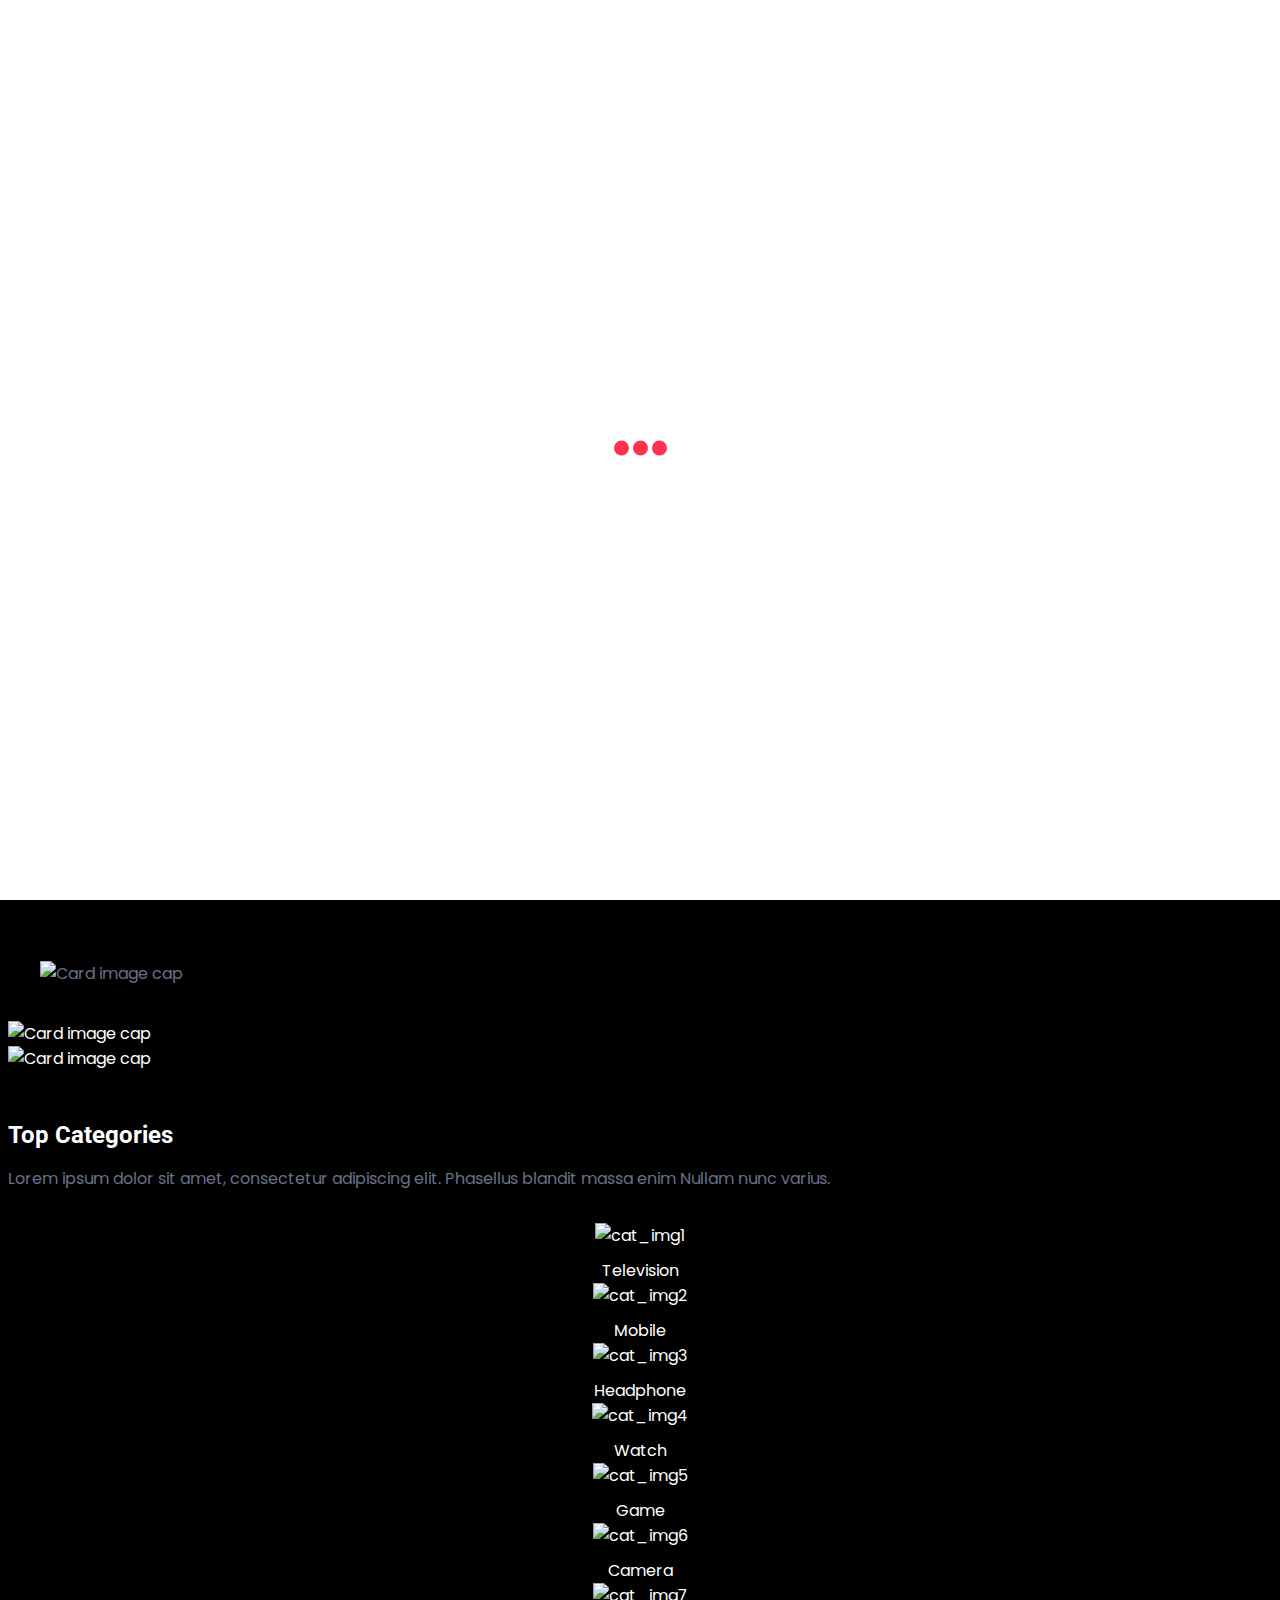
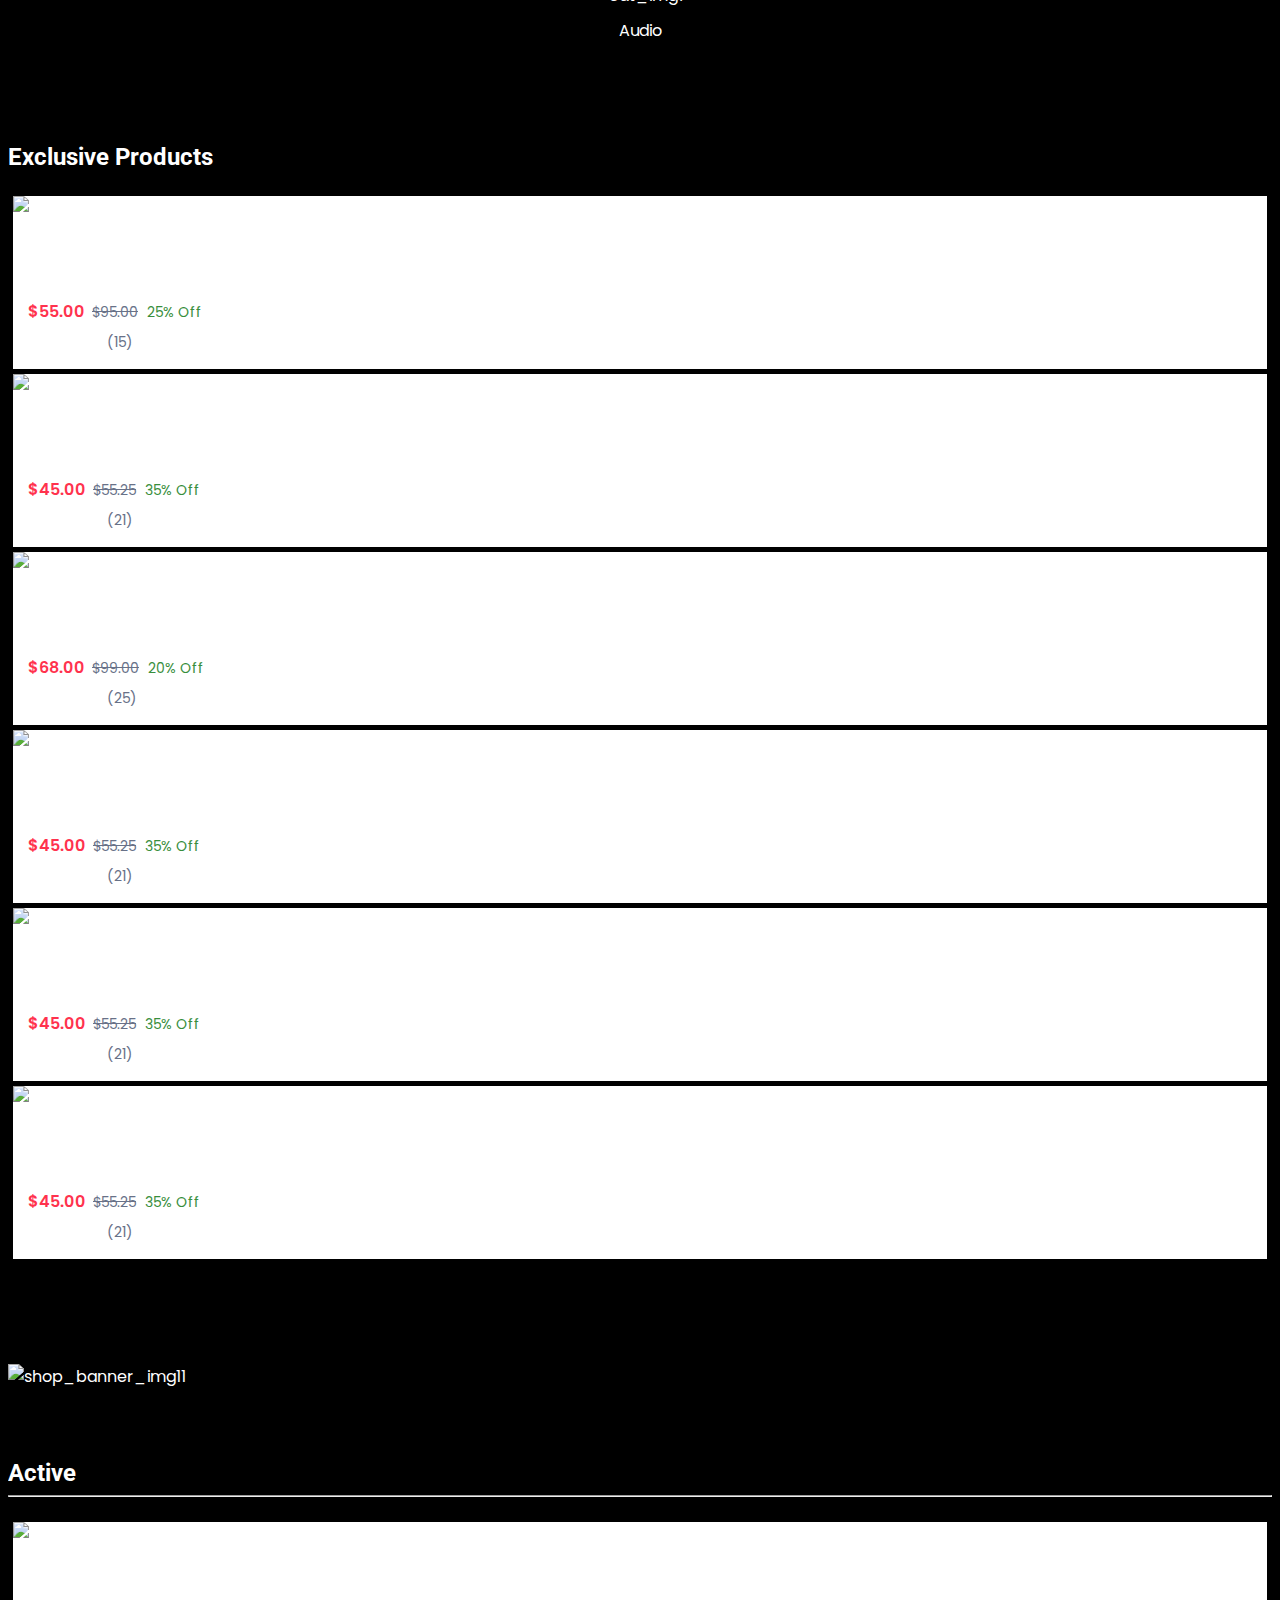
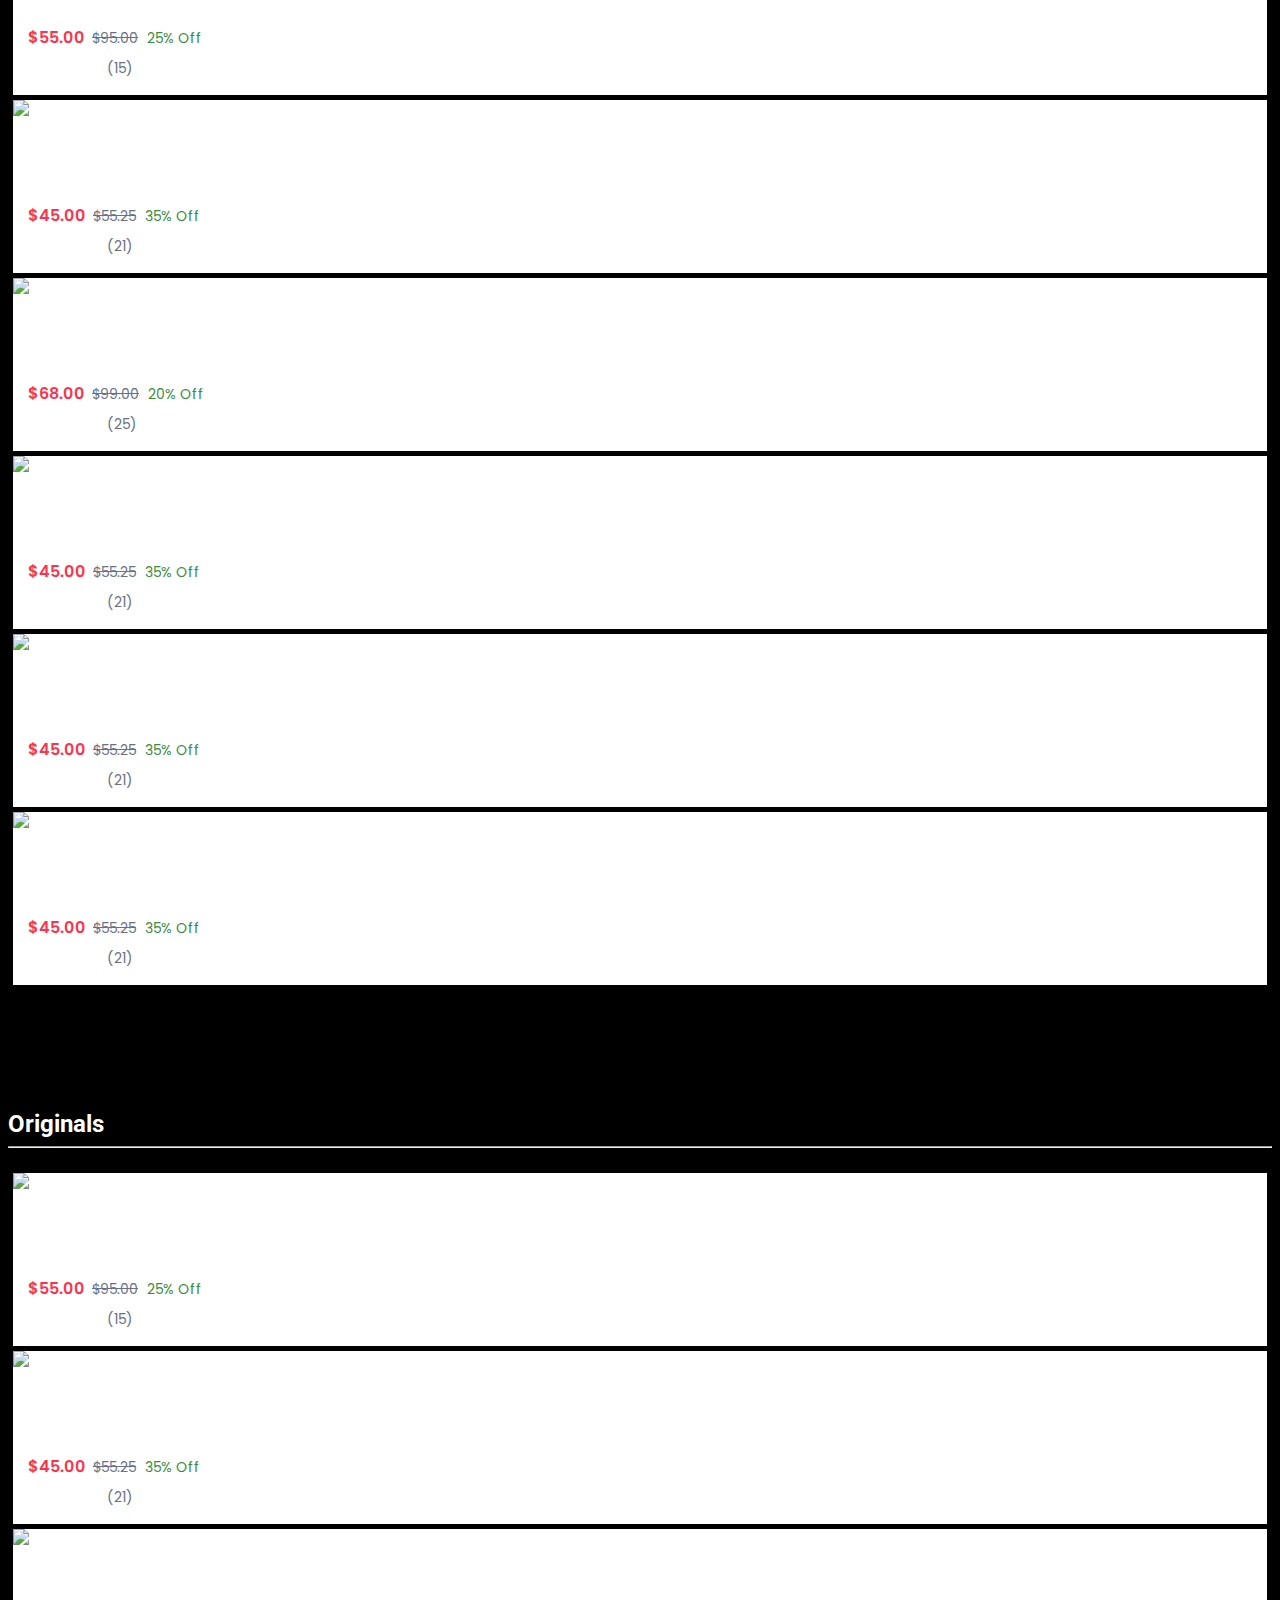
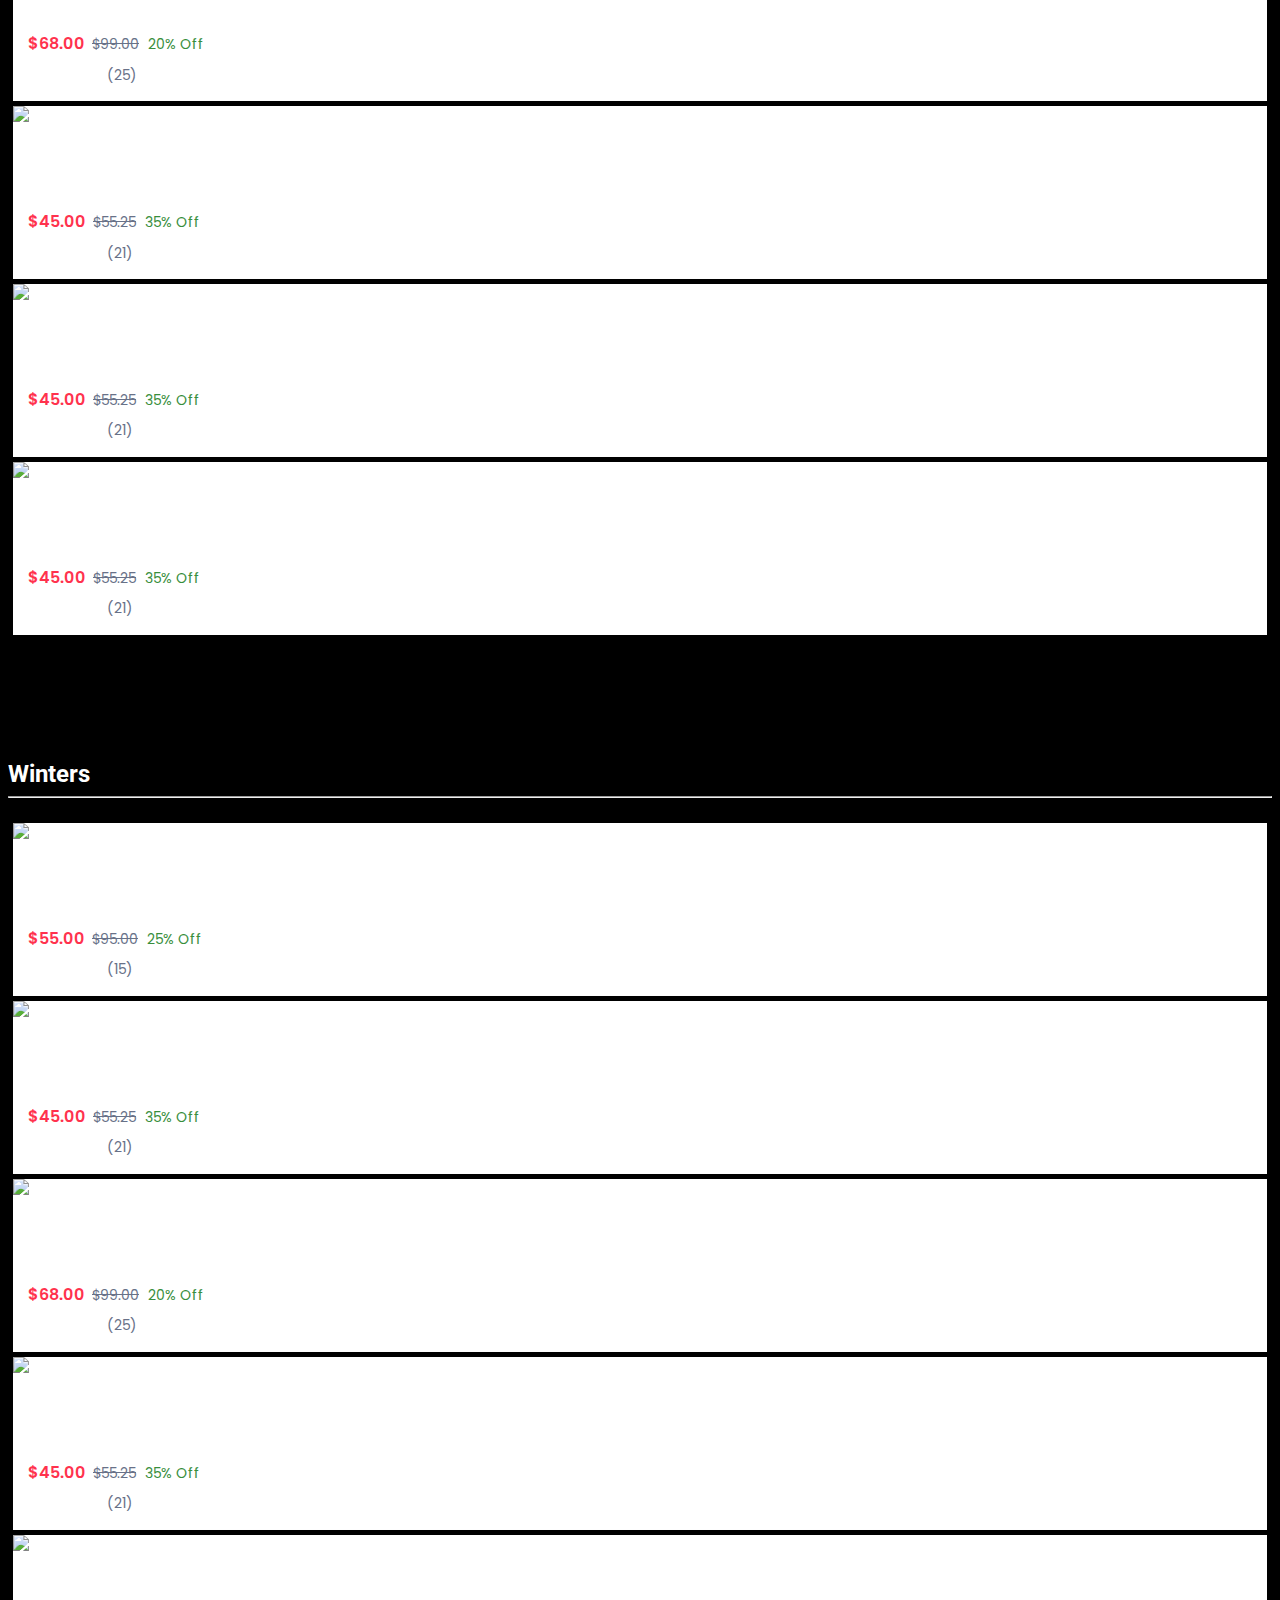
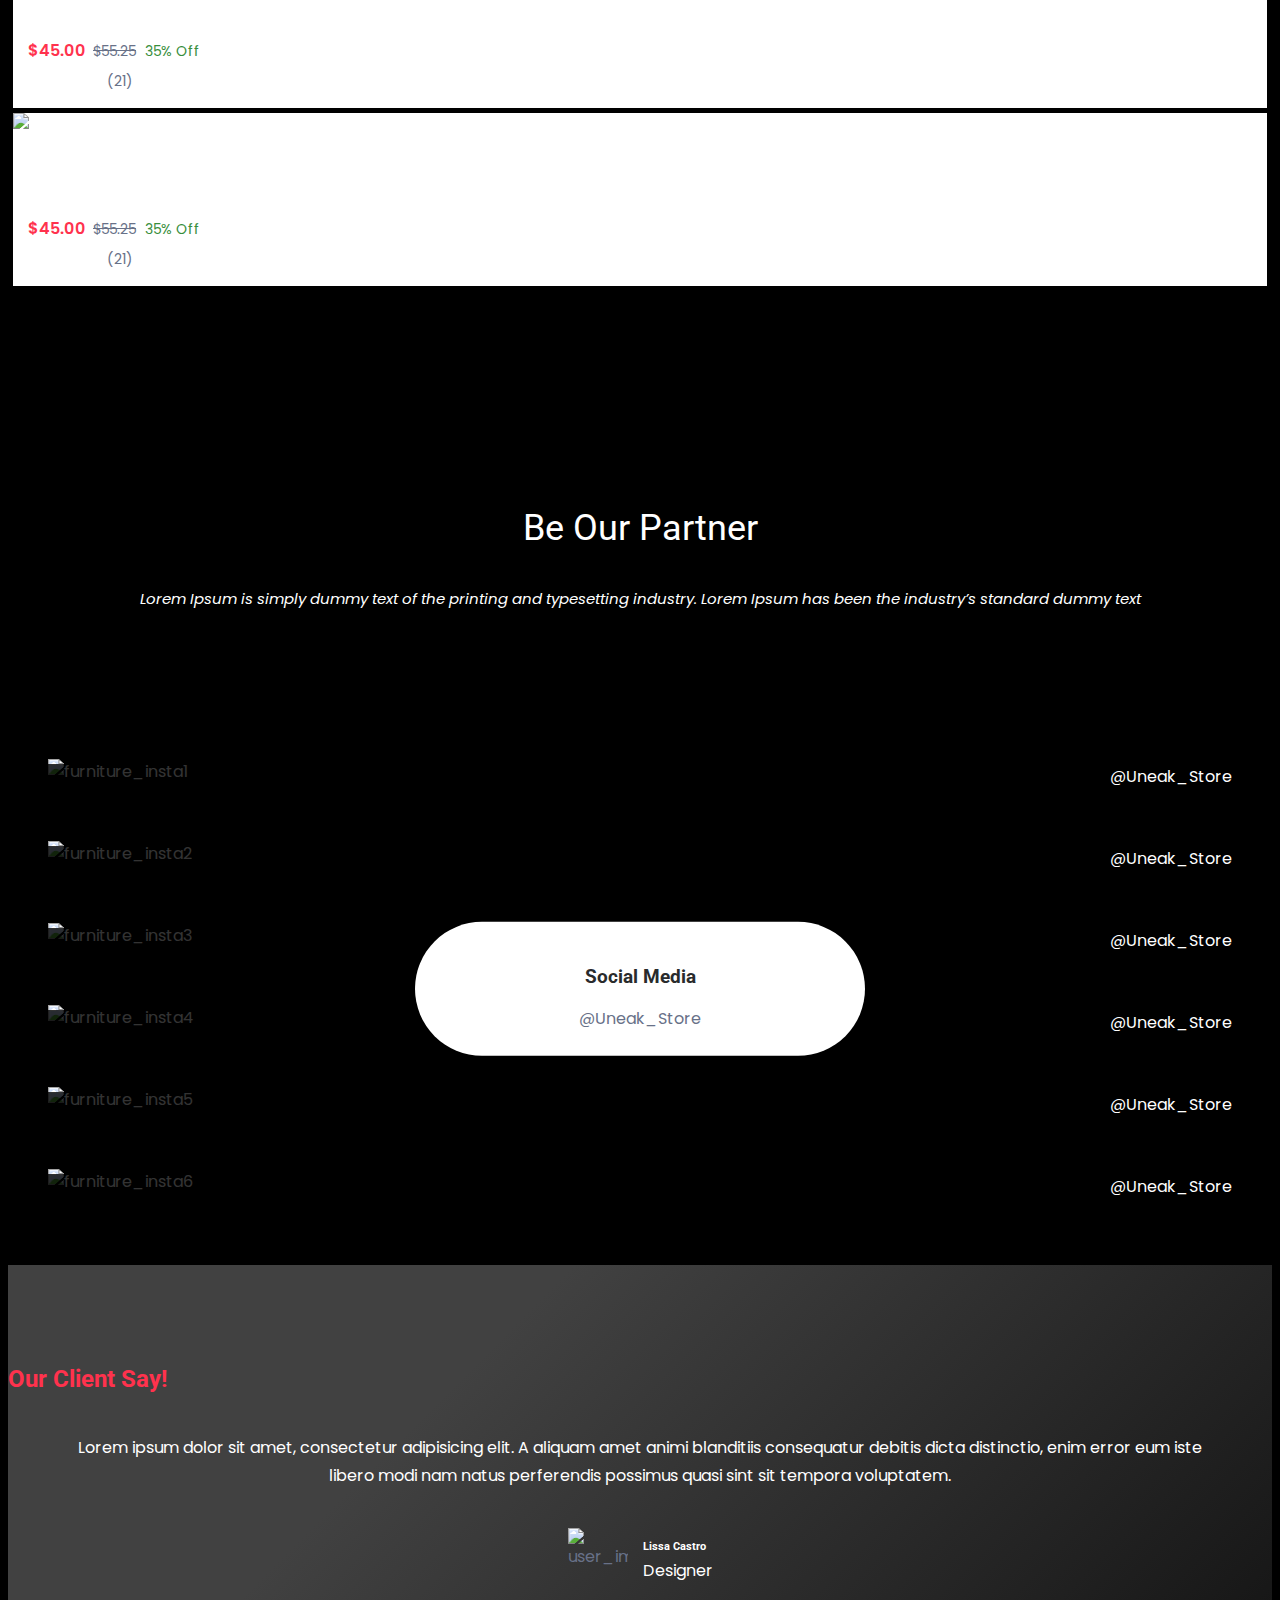
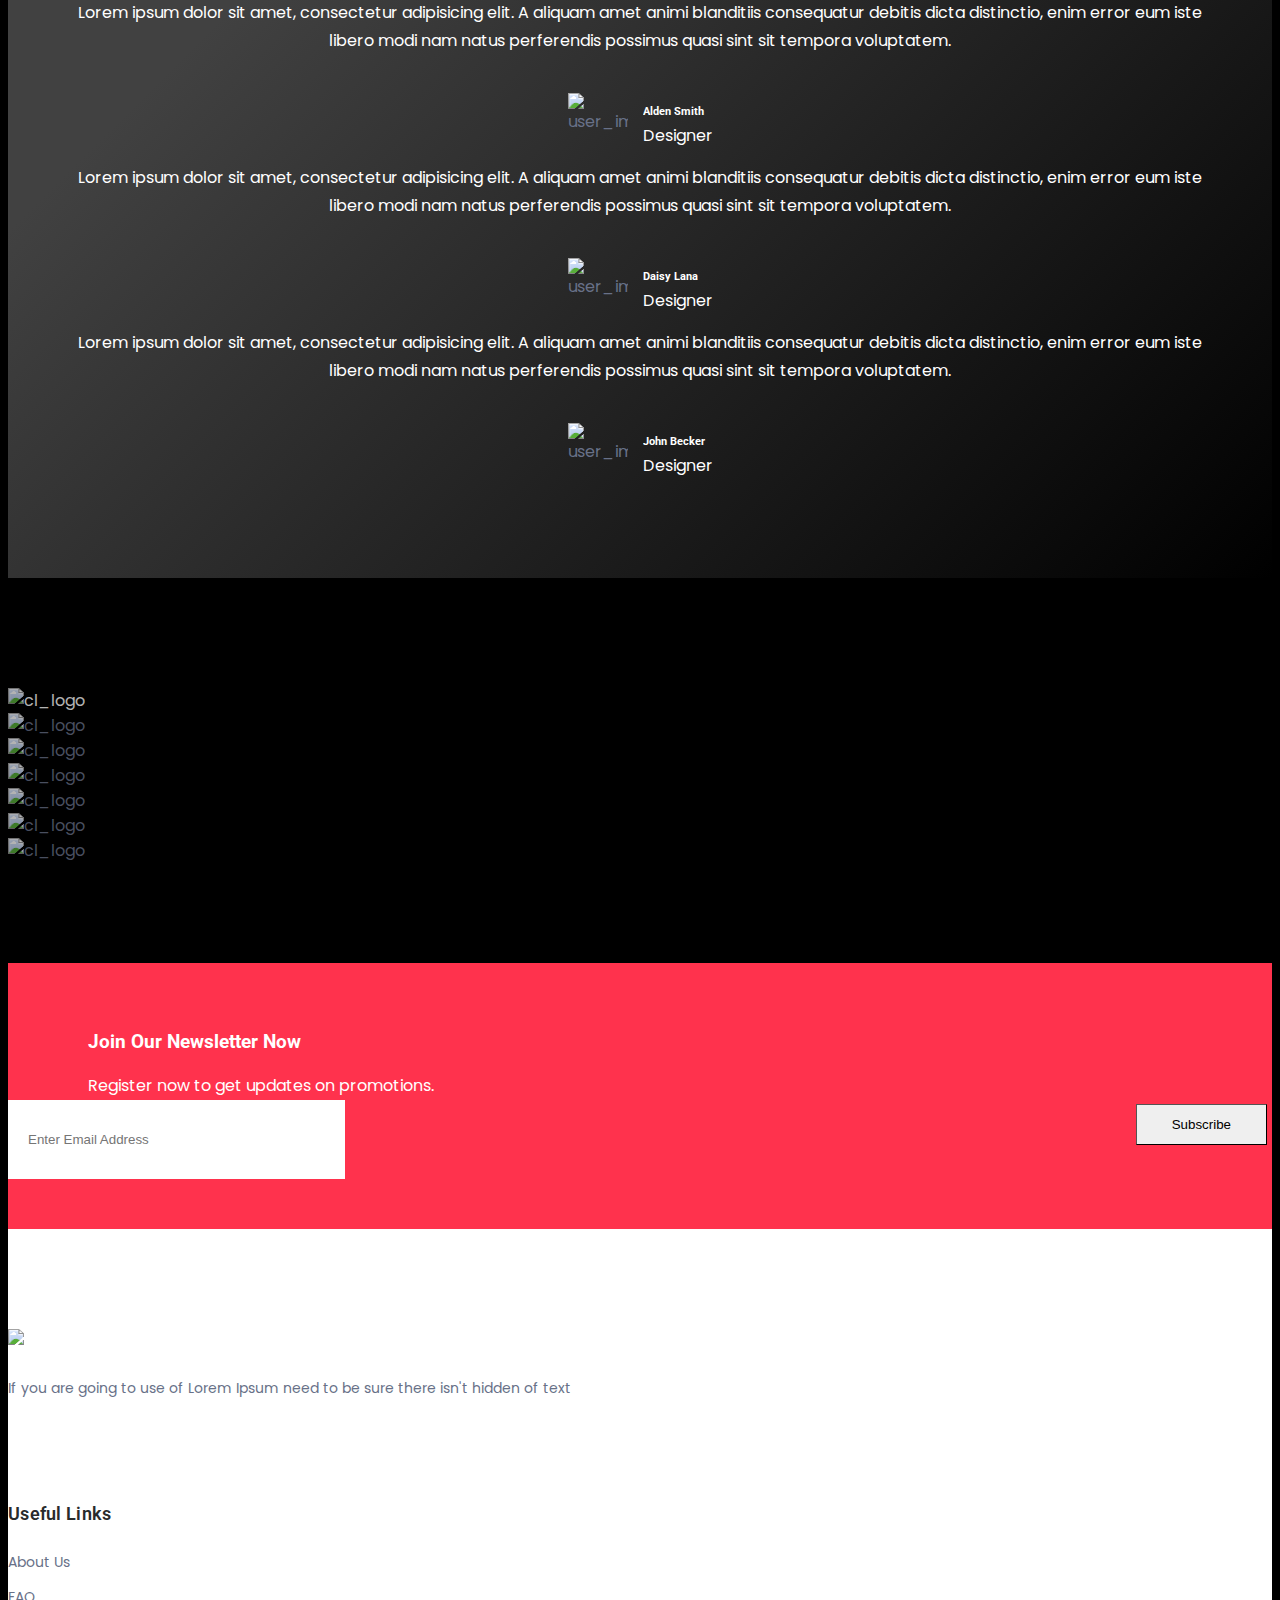
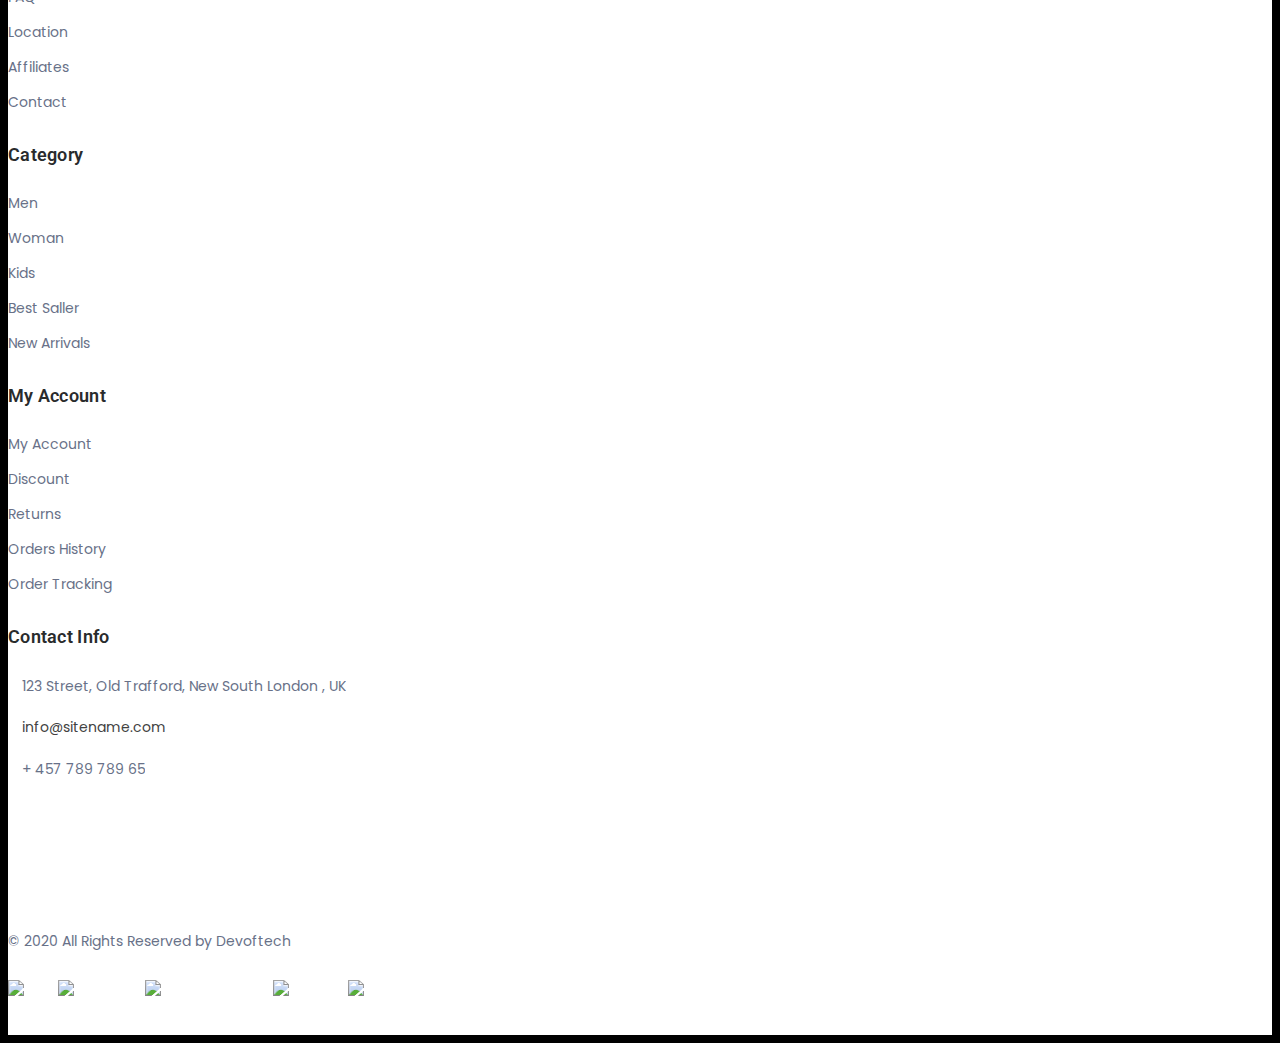
==== index.html @ 8d837ab0 "first commit" ====
﻿<!DOCTYPE html>
<html lang="en">
  <head>
    <!-- Meta -->
    <meta charset="utf-8" />
    <meta http-equiv="X-UA-Compatible" content="IE=edge" />
    <meta content="Anil z" name="author" />
    <meta name="viewport" content="width=device-width, initial-scale=1" />
    <meta
      name="description"
      content="Shopwise is Powerful features and You Can Use The Perfect Build this Template For Any eCommerce Website. The template is built for sell Fashion Products, Shoes, Bags, Cosmetics, Clothes, Sunglasses, Furniture, Kids Products, Electronics, Stationery Products and Sporting Goods."
    />
    <meta
      name="keywords"
      content="ecommerce, electronics store, Fashion store, furniture store,  bootstrap 4, clean, minimal, modern, online store, responsive, retail, shopping, ecommerce store"
    />

    <!-- SITE TITLE -->
    <title>Uneak</title>
    <!-- Favicon Icon -->
    <link
      rel="shortcut icon"
      type="image/x-icon"
      href="assets\images\favicon.png"
    />
    <!-- Animation CSS -->
    <link rel="stylesheet" href="assets\css\animate.css" />
    <!-- Latest Bootstrap min CSS -->
    <link rel="stylesheet" href="assets\bootstrap\css\bootstrap.min.css" />
    <!-- Google Font -->
    <link
      href="https://fonts.googleapis.com/css?family=Roboto:100,300,400,500,700,900&display=swap"
      rel="stylesheet"
    />
    <link
      href="https://fonts.googleapis.com/css?family=Poppins:200,300,400,500,600,700,800,900&display=swap"
      rel="stylesheet"
    />
    <!-- Icon Font CSS -->
    <link rel="stylesheet" href="assets\css\all.min.css" />
    <link rel="stylesheet" href="assets\css\ionicons.min.css" />
    <link rel="stylesheet" href="assets\css\themify-icons.css" />
    <link rel="stylesheet" href="assets\css\linearicons.css" />
    <link rel="stylesheet" href="assets\css\flaticon.css" />
    <link rel="stylesheet" href="assets\css\simple-line-icons.css" />
    <!--- owl carousel CSS-->
    <link rel="stylesheet" href="assets\owlcarousel\css\owl.carousel.min.css" />
    <link rel="stylesheet" href="assets\owlcarousel\css\owl.theme.css" />
    <link
      rel="stylesheet"
      href="assets\owlcarousel\css\owl.theme.default.min.css"
    />
    <!-- Magnific Popup CSS -->
    <link rel="stylesheet" href="assets\css\magnific-popup.css" />
    <!-- Slick CSS -->
    <link rel="stylesheet" href="assets\css\slick.css" />
    <link rel="stylesheet" href="assets\css\slick-theme.css" />
    <!-- Style CSS -->
    <link rel="stylesheet" href="assets\css\style.css" />
    <link rel="stylesheet" href="assets\css\responsive.css" />
    <link rel="stylesheet" href="https://cdnjs.cloudflare.com/ajax/libs/font-awesome/4.7.0/css/font-awesome.min.css">

    <!-- Hotjar Tracking Code for bestwebcreator.com -->
    <script>
      (function (h, o, t, j, a, r) {
        h.hj =
          h.hj ||
          function () {
            (h.hj.q = h.hj.q || []).push(arguments);
          };
        h._hjSettings = { hjid: 2073024, hjsv: 6 };
        a = o.getElementsByTagName("head")[0];
        r = o.createElement("script");
        r.async = 1;
        r.src = t + h._hjSettings.hjid + j + h._hjSettings.hjsv;
        a.appendChild(r);
      })(window, document, "https://static.hotjar.com/c/hotjar-", ".js?sv=");
    </script>
    <script>
    
    </script>
  </head>

  <body>
    <!-- LOADER -->
    <div class="preloader">
      <div class="lds-ellipsis">
        <span></span>
        <span></span>
        <span></span>
      </div>
    </div>
    <!-- END LOADER -->

    <!-- Home Popup Section -->
    <!-- <div
      class="modal fade subscribe_popup"
      id="onload-popup"
      tabindex="-1"
      role="dialog"
      aria-hidden="true"
    >
      <div class="modal-dialog modal-lg modal-dialog-centered" role="document">
        <div class="modal-content">
          <div class="modal-body">
            <button
              type="button"
              class="close"
              data-dismiss="modal"
              aria-label="Close"
            >
              <span aria-hidden="true"
                ><i class="ion-ios-close-empty"></i
              ></span>
            </button>
            <div class="row no-gutters">
              <div class="col-sm-7">
                <div class="popup_content text-left">
                  <div class="popup-text">
                    <div class="heading_s1">
                      <h3>Subscribe Newsletter and Get 25% Discount!</h3>
                    </div>
                    <p>
                      Subscribe to the newsletter to receive updates about new
                      products.
                    </p>
                  </div>
                  <form method="post">
                    <div class="form-group">
                      <input
                        name="email"
                        required=""
                        type="email"
                        class="form-control"
                        placeholder="Enter Your Email"
                      />
                    </div>
                    <div class="form-group">
                      <button
                        class="btn btn-fill-out btn-block text-uppercase"
                        title="Subscribe"
                        type="submit"
                      >
                        Subscribe
                      </button>
                    </div>
                  </form>
                  <div class="chek-form">
                    <div class="custome-checkbox">
                      <input
                        class="form-check-input"
                        type="checkbox"
                        name="checkbox"
                        id="exampleCheckbox3"
                        value=""
                      />
                      <label class="form-check-label" for="exampleCheckbox3"
                        ><span>Don't show this popup again!</span></label
                      >
                    </div>
                  </div>
                </div>
              </div>
              <div class="col-sm-5">
                <div
                  class="background_bg h-100"
                  data-img-src="popup_img.jpg"
                ></div>
              </div>
            </div>
          </div>
        </div>
      </div>
    </div> -->
    <!-- End Screen Load Popup Section -->
    <div class="icon-bar" style=" background-color:black">
    <h1 class="side_info try" style="width:5px; background-color:black">ORDER IN BULK</h1>
  <!-- <a href="#" class="facebook"><i class="fa fa-facebook"></i></a>
  <a href="#" class="twitter"><i class="fa fa-twitter"></i></a>
  <a href="#" class="google"><i class="fa fa-google"></i></a>
  <a href="#" class="linkedin"><i class="fa fa-linkedin"></i></a>
  <a href="#" class="youtube"><i class="fa fa-youtube"></i></a> -->
</div>
    <!-- START HEADER -->
    <header class="header_wrap fixed-top header_with_topbar" style="background: rgba(0, 0, 0, 0.5)">
      <!-- <div class="top-header light_skin bg_dark d-none d-md-block">
        <div class="container">
            <div class="row align-items-center">
                <div class="col-lg-6 col-md-8">
                	<div class="header_topbar_info">
                    	<div class="header_offer">
                    		<span>Free Ground Shipping Over $250</span>
                        </div>
                        <div class="download_wrap">
                            <span class="mr-3">Download App</span>
                            <ul class="icon_list text-center text-lg-left">
                                <li><a href="#"><i class="fab fa-apple"></i></a></li>
                                <li><a href="#"><i class="fab fa-android"></i></a></li>
                                <li><a href="#"><i class="fab fa-windows"></i></a></li>
                            </ul>
                        </div>
                    </div>
                </div>
                <div class="col-lg-6 col-md-4">
                	<div class="d-flex align-items-center justify-content-center justify-content-md-end">
                        <div class="lng_dropdown">
                            <select name="countries" class="custome_select">
                                <option value='en' data-image="assets/images/eng.png" data-title="English">English</option>
                                <option value='fn' data-image="assets/images/fn.png" data-title="France">France</option>
                                <option value='us' data-image="assets/images/us.png" data-title="United States">United States</option>
                            </select>
                        </div>
                        <div class="ml-3">
                            <select name="countries" class="custome_select">
                                <option value='USD' data-title="USD">USD</option>
                                <option value='EUR' data-title="EUR">EUR</option>
                                <option value='GBR' data-title="GBR">GBR</option>
                            </select>
                        </div>
                    </div>
                </div>
            </div>
        </div>
    </div> -->
      <div class="middle-header dark_skin" style="background-color:black;position:relative;">
        <div class="container">
          <div class="nav_block">
          <img src="assets\images\logo\two_w.png" style="width:70px; margin-left:-120px">
            <a class="navbar-brand" href="index.html">
              <img
                class="logo_light"
                src="assets\images\four_ww.png"
                alt="logo"
              />
              <img
                class="logo_dark" id="sizze" 
                src="assets\images\logo\four_ww.png" 
                alt="logo"
              />
            </a>
            
            <ul class="navbar-nav attr-nav align-items-center">
              <li>
                <a href="#" class="nav-link"
                  ><i class="linearicons-user" style="color:white"></i
                ></a>
              </li>
              <li>
                <a href="#" class="nav-link"
                  ><i class="linearicons-heart" style="color:white"></i
                  ><span class="wishlist_count">0</span></a
                >
              </li>
              <li class="dropdown cart_dropdown">
                <a class="nav-link cart_trigger" href="#" data-toggle="dropdown"
                  ><i class="linearicons-bag2" style="color:white"></i
                  ><span class="cart_count">2</span
                  ><span class="amount"
                    ><span class="currency_symbol">$</span>159.00</span
                  ></a
                >
                <div
                  class="cart_box cart_right dropdown-menu dropdown-menu-right"
                >
                  <ul class="cart_list">
                    <li>
                      <a href="#" class="item_remove"
                        ><i class="ion-close"></i
                      ></a>
                      <a href="#"
                        ><img
                          src="assets\images\cart_thamb1.jpg"
                          alt="cart_thumb1"
                        />Variable product 001</a
                      >
                      <span class="cart_quantity">
                        1 x
                        <span class="cart_amount">
                          <span class="price_symbole">$</span></span
                        >78.00</span
                      >
                    </li>
                    <li>
                      <a href="#" class="item_remove"
                        ><i class="ion-close"></i
                      ></a>
                      <a href="#"
                        ><img
                          src="assets\images\cart_thamb2.jpg"
                          alt="cart_thumb2"
                        />Ornare sed consequat</a
                      >
                      <span class="cart_quantity">
                        1 x
                        <span class="cart_amount">
                          <span class="price_symbole">$</span></span
                        >81.00</span
                      >
                    </li>
                  </ul>
                  <div class="cart_footer">
                    <p class="cart_total">
                      <strong>Subtotal:</strong>
                      <span class="cart_price">
                        <span class="price_symbole">$</span></span
                      >159.00
                    </p>
                    <p class="cart_buttons">
                      <a href="#" class="btn btn-fill-line view-cart"
                        >View Cart</a
                      ><a href="#" class="btn btn-fill-out checkout"
                        >Checkout</a
                      >
                    </p>
                  </div>
                </div>
              </li>
            </ul>
                  <div class="md-form mt-0" style="position:absolute; right:4.5%;">
          <input class="form-control" id="desk_search" type="text" placeholder="Search" aria-label="Search" style="background-color:black;margin-top:30px">
        </div>
          </div>
        </div>
      </div>
      <div class="bottom_header main_menu_uppercase border-top  main_menu_uppercase" style="background: rgba(0, 0, 0, 0.5);z-index:999; margin-top:-1px;">
        <div class="container ">         
           
              <nav class="navbar navbar-expand-lg" id="set" >
                <button
                  class="navbar-toggler side_navbar_toggler"
                  type="button"
                  data-toggle="collapse"
                  data-target="#navbarSidetoggle"
                  aria-expanded="false"
                >
                  <span class="ion-android-menu" style="color:white; background-color:black"></span>
                </button>
                <div class="pr_search_icon" style="float:right">
                  <a
                    href="javascript:void(0);"
                    class="nav-link pr_search_trigger"
                    ><i class="linearicons-magnifier"></i
                  ></a>
                </div>
                <div
                  class="collapse navbar-collapse mobile_side_menu"
                  id="navbarSidetoggle"
                >
                  <ul class="navbar-nav" style="padding-top:0.9rem">
                    <li class="dropdown" id="down_nav">
                      <a style="color:#292A2E"
                        data-toggle="dropdown"
                        class="nav-link "
                        href="#"
                        ><i class="linearicons-menu" style="font-size:20px; color:white; padding:0px 10px;"></i></a
                      >
                      <div class="dropdown-menu" id="close_for_home" style="background-color:black;">
                        <ul>
                          <li>
                            <a  style="color:white"
                              class="dropdown-item nav-link nav_item"
                              href="index.html"
                              >ABOUT US</a
                            >
                          </li>
                          <li>
                            <a  style="color:white"
                              class="dropdown-item nav-link nav_item"
                              href="index-2.html"
                              >FAQs</a
                            >
                          </li>
                          <li>
                            <a  style="color:white"
                              class="dropdown-item nav-link nav_item"
                              href="index-3.html"
                              >T&Cs</a
                            >
                          </li>
                          <li>
                            <a style="color:white"
                              class="dropdown-item nav-link nav_item"
                              href="index-4.html"
                              >Furniture 2</a
                            >
                          </li>
                          <li>
                            <a style="color:white"
                              class="dropdown-item nav-link nav_item"
                              href="index-5.html"
                              >Electronics 1</a
                            >
                          </li>
                          
                        </ul>
                      </div>
                    </li>
                    
                    </li>
                   <li class="dropdown down_nav">
                      <a 
                        data-toggle="dropdown"
                        class="nav-link hectic"
                        href="#"
                        >Store</a
                      >
                      <div class="dropdown-menu"  id="close_it"  style="background-color:black;">
                        <ul>
                          <li>
                            <a style="color:white"
                              class="dropdown-item nav-link nav_item"
                              href="index.html"
                              >ACTIVE</a
                            >
                          </li>
                          <li>
                            <a style="color:white"
                              class="dropdown-item nav-link nav_item"
                              href="index-2.html"
                              >ORIGINALS</a
                            >
                          </li>
                          <li>
                            <a style="color:white"
                              class="dropdown-item nav-link nav_item"
                              href="index-3.html"
                              >NEONS</a
                            >
                          </li>
                          <li>
                            <a style="color:white"
                              class="dropdown-item nav-link nav_item "
                              href="index-4.html"
                              >WINTERS</a
                            >
                          </li>
                          <li>
                            <a style="color:white"
                              class="dropdown-item nav-link nav_item"
                              href="index-5.html"
                              >MATTE</a
                            >
                          </li>
                          <!-- <li>
                            <a style="color:white"
                              class="dropdown-item nav-link nav_item active"
                              href="index-6.html"
                              >Electronics 2</a
                            >
                          </li> -->
                        </ul>
                      </div>
                    </li>
                    <li class="down_nav">
                      <a class="nav-link nav_item hectic" href="contact.html"
                        >INSPIRE</a
                      >
                    </li>
                    
                    
                    
                    <li class="down_nav" >
                      <a class="nav-link nav_item hectic" href="contact.html"
                        >EARN</a
                      >
                    </li>
                     <li id="down_nav">
                      <a style="color:white"  class="nav-link nav_item" href="contact.html"
                        ><i class="linearicons-telephone" style="font-size:16px; color:white; padding:1px 10px"></i></a
                      >
                    </li>
                  </ul>
                  
           
            
                  <!---->
                </div>
                  <!-- Search form -->
              </nav>

          </div>
        </div>
      </div>
    </header>
    <!-- END HEADER -->

    <!-- START SECTION BANNER -->
    <div
      class="banner_section slide_medium shop_banner_slider staggered-animation-wrap"
    >
      <div
        id="carouselExampleControls"
        class="carousel slide carousel-fade light_arrow"
        data-ride="carousel"
      >
        <div class="carousel-inner">
          <div
            class="carousel-item background_bg active"
            data-img-src="assets/images/reddy5.png"
          >
            <div class="banner_slide_content banner_content_inner">
              <div class="container">
                <div class="row">
                  <div class="col-lg-7 col-10">
                    <div class="banner_content overflow-hidden">
                      <h2
                        class="staggered-animation"
                        data-animation="slideInLeft"
                        data-animation-delay="0.5s"
                      >
                        BEST QUALITY<br>T-SHIRTS
                      </h2>
                      <h5
                        class="mb-3 mb-sm-4 staggered-animation font-weight-light"
                        data-animation="slideInLeft"
                        data-animation-delay="1s"
                      >
                        Get up to <span class="text_default">50%</span> off
                        Today Only!
                      </h5>
                      <a
                        class="btn btn-fill-out staggered-animation text-uppercase"
                        href="shop-left-sidebar.html"
                        data-animation="slideInLeft"
                        data-animation-delay="1.5s"
                        >Shop Now</a
                      >
                    </div>
                  </div>
                </div>
              </div>
            </div>
          </div>
          <div
            class="carousel-item background_bg"
            data-img-src="assets/images/reddy7.png"
          >
            <div class="banner_slide_content banner_content_inner">
              <div class="container">
                <div class="row">
                  <div class="col-lg-8 col-10">
                    <div class="banner_content overflow-hidden">
                      <h2
                        class="staggered-animation"
                        data-animation="slideInLeft"
                        data-animation-delay="0.5s"
                      >
                        Stunning Hoodies
                      </h2>
                      <h5
                        class="mb-3 mb-sm-4 staggered-animation font-weight-light"
                        data-animation="slideInLeft"
                        data-animation-delay="1s"
                      >
                        <span class="text_default">50%</span> off in all
                        products
                      </h5>
                      <a
                        class="btn btn-fill-out staggered-animation text-uppercase"
                        href="shop-left-sidebar.html"
                        data-animation="slideInLeft"
                        data-animation-delay="1.5s"
                        >Shop Now</a
                      >
                    </div>
                  </div>
                </div>
              </div>
            </div>
          </div>
          <div
            class="carousel-item background_bg"
            data-img-src="assets/images/reddy6.png"
          >
            <div class="banner_slide_content banner_content_inner">
              <div class="container">
                <div class="row">
                  <div class="col-lg-8 col-10">
                    <div class="banner_content overflow-hidden">
                      <h2
                        class="staggered-animation"
                        data-animation="slideInLeft"
                        data-animation-delay="0.5s"
                      >
                        Amazing Tanktops
                      </h2>
                      <h5
                        class="mb-3 mb-sm-4 staggered-animation font-weight-light"
                        data-animation="slideInLeft"
                        data-animation-delay="1s"
                      >
                        Taking your Viewing Experience to Next Level
                      </h5>
                      <a
                        class="btn btn-fill-out staggered-animation text-uppercase"
                        href="shop-left-sidebar.html"
                        data-animation="slideInLeft"
                        data-animation-delay="1.5s"
                        >Shop Now</a
                      >
                    </div>
                  </div>
                </div>
              </div>
            </div>
          </div>
        </div>
        <a style="border-radius:50%"
          class="carousel-control-prev"
          href="#carouselExampleControls"
          role="button"
          data-slide="prev"
          ><i class="ion-chevron-left"></i
        ></a>
        <a style="border-radius:50%"
          class="carousel-control-next"
          href="#carouselExampleControls"
          role="button"
          data-slide="next"
          ><i class="ion-chevron-right"></i
        ></a>
      </div>
    </div>
    <!-- END SECTION BANNER -->

    <!-- END MAIN CONTENT -->
    <div class="main_content">
      <!-- START SECTION BANNER -->
      <!-- <div class="section pb_20 small_pt">
        <div class="container">
          <div class="row">
            <div class="col-md-4">
              <div class="sale-banner mb-3 mb-md-4">
                <a class="hover_effect1" href="#">
                  <img
                    src="assets\images\promo1.png"
                    alt="shop_banner_img7"
                  />
                </a>
              </div>
            </div>
            <div class="col-md-4">
              <div class="sale-banner mb-3 mb-md-4">
                <a class="hover_effect1" href="#">
                  <img
                    src="assets\images\promo2.png"
                    alt="shop_banner_img8"
                  />
                </a>
              </div>
            </div>
            <div class="col-md-4">
              <div class="sale-banner mb-3 mb-md-4">
                <a class="hover_effect1" href="#">
                  <img
                    src="assets\images\promo3.png"
                    alt="shop_banner_img9"
                  />
                </a>
              </div>
            </div>
          </div>
        </div>
      </div> -->
<!--      <div class="section pb_20 small_pt">
	<div class="custom-container">
    	<div class="row">
        	<div class="col-md-4">
            	<div class="sale-banner mb-3 mb-md-4">
                	<a class="hover_effect1" href="#">
                		<img src="assets\images\promo1.png" alt="shop_banner_img7">
                    </a>
                </div>
            </div>
            <div class="col-md-4">
            	<div class="sale-banner mb-3 mb-md-4">
                	<a class="hover_effect1" href="#">
                		<img src="assets\images\promo2.png" alt="shop_banner_img8">
                    </a>
                </div>
            </div>
            <div class="col-md-4">
            	<div class="sale-banner mb-3 mb-md-4">
                	<a class="hover_effect1" href="#">
                		<img src="assets\images\promo3.png" alt="shop_banner_img9">
                    </a>
                </div>
            </div>
        </div>
    </div>
</div>
 END SECTION BANNER -->      
<div class="log" style="padding-top:2rem">
           <img class="log-img" src="assets/images/logo/one_w.png" alt="Card image cap"><br><br>
        
      </div>
      <div class="card-deck" style="margin-top:10px">
  <div class="card" style="border:none">
  <a class="hover_effect1" href="#">
    <img class="card-img-top" src="assets/images/bigone.jpg" alt="Card image cap" style=" margin-left:auto; margin-right:auto"></a>
  </div>

  <div class="card" style="border:none">
  <a class="hover_effect1" href="#">
    <img class="card-img-top" src="assets/images/bigtwo.jpg" alt="Card image cap" style=" margin-left:auto; margin-right:auto"></a>
  </div>
</div>
      <!-- START SECTION CATEGORIES -->
      <div class="section small_pb small_pt">
        <div class="container">
          <div class="row justify-content-center">
            <div class="col-md-6">
              <div class="heading_s4 text-center">
                <h2 style="color:white">Top Categories</h2>
              </div>
              <p class="text-center leads">
                Lorem ipsum dolor sit amet, consectetur adipiscing elit.
                Phasellus blandit massa enim Nullam nunc varius.
              </p>
            </div>
          </div>
          <div class="row align-items-center">
            <div class="col-12">
              <div
                class="cat_slider cat_style1 mt-4 mt-md-0 carousel_slider owl-carousel owl-theme nav_style5"
                data-loop="true"
                data-dots="false"
                data-nav="true"
                data-margin="30"
                data-responsive='{"0":{"items": "2"}, "480":{"items": "3"}, "576":{"items": "4"}, "768":{"items": "5"}, "991":{"items": "6"}, "1199":{"items": "7"}}'
              >
                <div class="item">
                  <div class="categories_box">
                    <a href="#">
                      <img src="assets\images\cat_img1.png" alt="cat_img1" />
                      <span style="color:white">Television</span>
                    </a>
                  </div>
                </div>
                <div class="item">
                  <div class="categories_box">
                    <a href="#">
                      <img src="assets\images\cat_img2.png" alt="cat_img2" />
                      <span style="color:white">Mobile</span>
                    </a>
                  </div>
                </div>
                <div class="item">
                  <div class="categories_box">
                    <a href="#">
                      <img src="assets\images\cat_img3.png" alt="cat_img3" />
                      <span style="color:white">Headphone</span>
                    </a>
                  </div>
                </div>
                <div class="item">
                  <div class="categories_box">
                    <a href="#">
                      <img src="assets\images\cat_img4.png" alt="cat_img4" />
                      <span style="color:white">Watch</span>
                    </a>
                  </div>
                </div>
                <div class="item">
                  <div class="categories_box">
                    <a href="#">
                      <img src="assets\images\cat_img5.png" alt="cat_img5" />
                      <span style="color:white">Game</span>
                    </a>
                  </div>
                </div>
                <div class="item">
                  <div class="categories_box">
                    <a href="#">
                      <img src="assets\images\cat_img6.png" alt="cat_img6" />
                      <span style="color:white">Camera</span>
                    </a>
                  </div>
                </div>
                <div class="item">
                  <div class="categories_box">
                    <a href="#">
                      <img src="assets\images\cat_img7.png" alt="cat_img7" />
                      <span style="color:white">Audio</span>
                    </a>
                  </div>
                </div>
              </div>
            </div>
          </div>
        </div>
      </div>
      <!-- END SECTION CATEGORIES -->

      <!-- START SECTION SHOP -->
      <div class="section small_pb small_pt">
        <div class="container">
          <div class="row justify-content-center">
            <div class="col-md-6">
              <div class="heading_s1 text-center">
                <h2  style="color:white">Exclusive Products</h2>
              </div>
            </div>
          </div>
          <div class="row">
            <div class="col-12">
              <div
                class="product_slider carousel_slider owl-carousel owl-theme dot_style1"
                data-loop="true"
                data-margin="20"
                data-responsive='{"0":{"items": "1"}, "481":{"items": "2"}, "768":{"items": "3"}, "991":{"items": "4"}}'
               >
                <div class="item">
                  <div class="product_wrap">
                    <div class="product_img">
                      <a href="shop-product-detail.html">
                        <img src="assets\images\front_look.png" alt="el_img2" />
                        <img
                          class="product_hover_img"
                          src="assets\images\back_look.png"
                          alt="el_hover_img2"
                        />
                      </a>
                      <div class="product_action_box">
                        <ul class="list_none pr_action_btn">
                          <li class="add-to-cart">
                            <a href="#"
                              ><i class="icon-basket-loaded"></i> Add To Cart</a
                            >
                          </li>
                          <li>
                            <a href="shop-compare.html" class="popup-ajax"
                              ><i class="icon-shuffle"></i
                            ></a>
                          </li>
                          <li>
                            <a href="shop-quick-view.html" class="popup-ajax"
                              ><i class="icon-magnifier-add"></i
                            ></a>
                          </li>
                          <li>
                            <a href="#"><i class="icon-heart"></i></a>
                          </li>
                        </ul>
                      </div>
                    </div>
                    <div class="product_info">
                      <h6 class="product_title">
                        <a href="shop-product-detail.html"
                          >Smart Watch External</a
                        >
                      </h6>
                      <div class="product_price">
                        <span class="price">$55.00</span>
                        <del>$95.00</del>
                        <div class="on_sale">
                          <span>25% Off</span>
                        </div>
                      </div>
                      <div class="rating_wrap">
                        <div class="rating">
                          <div class="product_rate" style="width: 68%"></div>
                        </div>
                        <span class="rating_num">(15)</span>
                      </div>
                      <div class="pr_desc">
                        <p>
                          Lorem ipsum dolor sit amet, consectetur adipiscing
                          elit. Phasellus blandit massa enim. Nullam id varius
                          nunc id varius nunc.
                        </p>
                      </div>
                    </div>
                  </div>
                </div>
                <div class="item">
                  <div class="product_wrap">
                    <div class="product_img">
                      <a href="shop-product-detail.html">
                        <img src="assets\images\front_look.png" alt="el_img5" />
                        <img
                          class="product_hover_img"
                          src="assets\images\back_look.png"
                          alt="el_hover_img5"
                        />
                      </a>
                      <div class="product_action_box">
                        <ul class="list_none pr_action_btn">
                          <li class="add-to-cart">
                            <a href="#"
                              ><i class="icon-basket-loaded"></i> Add To Cart</a
                            >
                          </li>
                          <li>
                            <a href="shop-compare.html" class="popup-ajax"
                              ><i class="icon-shuffle"></i
                            ></a>
                          </li>
                          <li>
                            <a href="shop-quick-view.html" class="popup-ajax"
                              ><i class="icon-magnifier-add"></i
                            ></a>
                          </li>
                          <li>
                            <a href="#"><i class="icon-heart"></i></a>
                          </li>
                        </ul>
                      </div>
                    </div>
                    <div class="product_info">
                      <h6 class="product_title">
                        <a href="shop-product-detail.html">Smart Televisions</a>
                      </h6>
                      <div class="product_price">
                        <span class="price">$45.00</span>
                        <del>$55.25</del>
                        <div class="on_sale">
                          <span>35% Off</span>
                        </div>
                      </div>
                      <div class="rating_wrap">
                        <div class="rating">
                          <div class="product_rate" style="width: 80%"></div>
                        </div>
                        <span class="rating_num">(21)</span>
                      </div>
                      <div class="pr_desc">
                        <p>
                          Lorem ipsum dolor sit amet, consectetur adipiscing
                          elit. Phasellus blandit massa enim. Nullam id varius
                          nunc id varius nunc.
                        </p>
                      </div>
                    </div>
                  </div>
                </div>
                <div class="item">
                  <div class="product_wrap">
                    <div class="product_img">
                      <a href="shop-product-detail.html">
                        <img src="assets\images\front_look.png" alt="el_img9" />
                        <img
                          class="product_hover_img"
                          src="assets\images\back_look.png"
                          alt="el_hover_img9"
                        />
                      </a>
                      <div class="product_action_box">
                        <ul class="list_none pr_action_btn">
                          <li class="add-to-cart">
                            <a href="#"
                              ><i class="icon-basket-loaded"></i> Add To Cart</a
                            >
                          </li>
                          <li>
                            <a href="shop-compare.html" class="popup-ajax"
                              ><i class="icon-shuffle"></i
                            ></a>
                          </li>
                          <li>
                            <a href="shop-quick-view.html" class="popup-ajax"
                              ><i class="icon-magnifier-add"></i
                            ></a>
                          </li>
                          <li>
                            <a href="#"><i class="icon-heart"></i></a>
                          </li>
                        </ul>
                      </div>
                    </div>
                    <div class="product_info">
                      <h6 class="product_title">
                        <a href="shop-product-detail.html">oppo Reno3 Pro</a>
                      </h6>
                      <div class="product_price">
                        <span class="price">$68.00</span>
                        <del>$99.00</del>
                        <div class="on_sale">
                          <span>20% Off</span>
                        </div>
                      </div>
                      <div class="rating_wrap">
                        <div class="rating">
                          <div class="product_rate" style="width: 87%"></div>
                        </div>
                        <span class="rating_num">(25)</span>
                      </div>
                      <div class="pr_desc">
                        <p>
                          Lorem ipsum dolor sit amet, consectetur adipiscing
                          elit. Phasellus blandit massa enim. Nullam id varius
                          nunc id varius nunc.
                        </p>
                      </div>
                    </div>
                  </div>
                </div>
                <div class="item">
                  <div class="product_wrap">
                    <div class="product_img">
                      <a href="shop-product-detail.html">
                        <img src="assets\images\front_look.png" alt="el_img7" />
                        <img
                          class="product_hover_img"
                          src="assets\images\back_look.png"
                          alt="el_hover_img7"
                        />
                      </a>
                      <div class="product_action_box">
                        <ul class="list_none pr_action_btn">
                          <li class="add-to-cart">
                            <a href="#"
                              ><i class="icon-basket-loaded"></i> Add To Cart</a
                            >
                          </li>
                          <li>
                            <a href="shop-compare.html" class="popup-ajax"
                              ><i class="icon-shuffle"></i
                            ></a>
                          </li>
                          <li>
                            <a href="shop-quick-view.html" class="popup-ajax"
                              ><i class="icon-magnifier-add"></i
                            ></a>
                          </li>
                          <li>
                            <a href="#"><i class="icon-heart"></i></a>
                          </li>
                        </ul>
                      </div>
                    </div>
                    <div class="product_info">
                      <h6 class="product_title">
                        <a href="shop-product-detail.html">Audio Theaters</a>
                      </h6>
                      <div class="product_price">
                        <span class="price">$45.00</span>
                        <del>$55.25</del>
                        <div class="on_sale">
                          <span>35% Off</span>
                        </div>
                      </div>
                      <div class="rating_wrap">
                        <div class="rating">
                          <div class="product_rate" style="width: 80%"></div>
                        </div>
                        <span class="rating_num">(21)</span>
                      </div>
                      <div class="pr_desc">
                        <p>
                          Lorem ipsum dolor sit amet, consectetur adipiscing
                          elit. Phasellus blandit massa enim. Nullam id varius
                          nunc id varius nunc.
                        </p>
                      </div>
                    </div>
                  </div>
                </div>
                <div class="item">
                  <div class="product_wrap">
                    <div class="product_img">
                      <a href="shop-product-detail.html">
                        <img src="assets\images\front_look.png" alt="el_img5" />
                        <img
                          class="product_hover_img"
                          src="assets\images\back_look.png"
                          alt="el_hover_img5"
                        />
                      </a>
                      <div class="product_action_box">
                        <ul class="list_none pr_action_btn">
                          <li class="add-to-cart">
                            <a href="#"
                              ><i class="icon-basket-loaded"></i> Add To Cart</a
                            >
                          </li>
                          <li>
                            <a href="shop-compare.html" class="popup-ajax"
                              ><i class="icon-shuffle"></i
                            ></a>
                          </li>
                          <li>
                            <a href="shop-quick-view.html" class="popup-ajax"
                              ><i class="icon-magnifier-add"></i
                            ></a>
                          </li>
                          <li>
                            <a href="#"><i class="icon-heart"></i></a>
                          </li>
                        </ul>
                      </div>
                    </div>
                    <div class="product_info">
                      <h6 class="product_title">
                        <a href="shop-product-detail.html">Smart Televisions</a>
                      </h6>
                      <div class="product_price">
                        <span class="price">$45.00</span>
                        <del>$55.25</del>
                        <div class="on_sale">
                          <span>35% Off</span>
                        </div>
                      </div>
                      <div class="rating_wrap">
                        <div class="rating">
                          <div class="product_rate" style="width: 80%"></div>
                        </div>
                        <span class="rating_num">(21)</span>
                      </div>
                      <div class="pr_desc">
                        <p>
                          Lorem ipsum dolor sit amet, consectetur adipiscing
                          elit. Phasellus blandit massa enim. Nullam id varius
                          nunc id varius nunc.
                        </p>
                      </div>
                    </div>
                  </div>
                </div>
                <div class="item">
                  <div class="product_wrap">
                    <div class="product_img">
                      <a href="shop-product-detail.html">
                        <img src="assets\images\front_look.png" alt="el_img12" />
                        <img
                          class="product_hover_img"
                          src="assets\images\back_look.png"
                          alt="el_hover_img12"
                        />
                      </a>
                      <div class="product_action_box">
                        <ul class="list_none pr_action_btn">
                          <li class="add-to-cart">
                            <a href="#"
                              ><i class="icon-basket-loaded"></i> Add To Cart</a
                            >
                          </li>
                          <li>
                            <a href="shop-compare.html" class="popup-ajax"
                              ><i class="icon-shuffle"></i
                            ></a>
                          </li>
                          <li>
                            <a href="shop-quick-view.html" class="popup-ajax"
                              ><i class="icon-magnifier-add"></i
                            ></a>
                          </li>
                          <li>
                            <a href="#"><i class="icon-heart"></i></a>
                          </li>
                        </ul>
                      </div>
                    </div>
                    <div class="product_info">
                      <h6 class="product_title">
                        <a href="shop-product-detail.html"
                          >Sound Equipment for Low</a
                        >
                      </h6>
                      <div class="product_price">
                        <span class="price">$45.00</span>
                        <del>$55.25</del>
                        <div class="on_sale">
                          <span>35% Off</span>
                        </div>
                      </div>
                      <div class="rating_wrap">
                        <div class="rating">
                          <div class="product_rate" style="width: 80%"></div>
                        </div>
                        <span class="rating_num">(21)</span>
                      </div>
                      <div class="pr_desc">
                        <p>
                          Lorem ipsum dolor sit amet, consectetur adipiscing
                          elit. Phasellus blandit massa enim. Nullam id varius
                          nunc id varius nunc.
                        </p>
                      </div>
                    </div>
                  </div>
                </div>
              </div>
            </div>
          </div>
        </div>
      </div>
      <!-- END SECTION SHOP -->

      <!-- START SECTION BANNER -->
      <div class="section pb_20 small_pt">
        <div class="container">
          <div class="row">
            <div class="col-12">
              <div class="sale-banner mb-3 mb-md-4">
                <a class="hover_effect1" href="#">
                  <img
                    src="assets\images\banner.jpg"
                    alt="shop_banner_img11"
                  />
                </a>
              </div>
            </div>
          </div>
        </div>
      </div>
      <!-- END SECTION BANNER -->

      <!-- START SECTION SHOP -->
      <div class="section small_pt" style="background-color:black">
        <div class="container">
          <div class="row justify-content-center">
            <div class="col-md-6">
              <div class="heading_s1 text-center">
                <h2 style="color:white">Active</h2>
                <hr style="background-color:white"></hr>
              </div>
            </div>
          </div>
          <div class="row">
            <div class="col-12">
              <div
                class="product_slider carousel_slider owl-carousel owl-theme dot_style1"
                data-loop="true"
                data-margin="20"
                data-responsive='{"0":{"items": "1"}, "481":{"items": "2"}, "768":{"items": "3"}, "991":{"items": "4"}}'
               >
                <div class="item">
                  <div class="product_wrap">
                    <div class="product_img">
                      <a href="shop-product-detail.html">
                        <img src="assets\images\front_look.png" alt="el_img2" />
                        <img
                          class="product_hover_img"
                          src="assets\images\back_look.png"
                          alt="el_hover_img2"
                        />
                      </a>
                      <div class="product_action_box">
                        <ul class="list_none pr_action_btn">
                          <li class="add-to-cart">
                            <a href="#"
                              ><i class="icon-basket-loaded"></i> Add To Cart</a
                            >
                          </li>
                          <li>
                            <a href="shop-compare.html" class="popup-ajax"
                              ><i class="icon-shuffle"></i
                            ></a>
                          </li>
                          <li>
                            <a href="shop-quick-view.html" class="popup-ajax"
                              ><i class="icon-magnifier-add"></i
                            ></a>
                          </li>
                          <li>
                            <a href="#"><i class="icon-heart"></i></a>
                          </li>
                        </ul>
                      </div>
                    </div>
                    <div class="product_info">
                      <h6 class="product_title">
                        <a href="shop-product-detail.html"
                          >Smart Watch External</a
                        >
                      </h6>
                      <div class="product_price">
                        <span class="price">$55.00</span>
                        <del>$95.00</del>
                        <div class="on_sale">
                          <span>25% Off</span>
                        </div>
                      </div>
                      <div class="rating_wrap">
                        <div class="rating">
                          <div class="product_rate" style="width: 68%"></div>
                        </div>
                        <span class="rating_num">(15)</span>
                      </div>
                      <div class="pr_desc">
                        <p>
                          Lorem ipsum dolor sit amet, consectetur adipiscing
                          elit. Phasellus blandit massa enim. Nullam id varius
                          nunc id varius nunc.
                        </p>
                      </div>
                    </div>
                  </div>
                </div>
                <div class="item">
                  <div class="product_wrap">
                    <div class="product_img">
                      <a href="shop-product-detail.html">
                        <img src="assets\images\front_look.png" alt="el_img5" />
                        <img
                          class="product_hover_img"
                          src="assets\images\back_look.png"
                          alt="el_hover_img5"
                        />
                      </a>
                      <div class="product_action_box">
                        <ul class="list_none pr_action_btn">
                          <li class="add-to-cart">
                            <a href="#"
                              ><i class="icon-basket-loaded"></i> Add To Cart</a
                            >
                          </li>
                          <li>
                            <a href="shop-compare.html" class="popup-ajax"
                              ><i class="icon-shuffle"></i
                            ></a>
                          </li>
                          <li>
                            <a href="shop-quick-view.html" class="popup-ajax"
                              ><i class="icon-magnifier-add"></i
                            ></a>
                          </li>
                          <li>
                            <a href="#"><i class="icon-heart"></i></a>
                          </li>
                        </ul>
                      </div>
                    </div>
                    <div class="product_info">
                      <h6 class="product_title">
                        <a href="shop-product-detail.html">Smart Televisions</a>
                      </h6>
                      <div class="product_price">
                        <span class="price">$45.00</span>
                        <del>$55.25</del>
                        <div class="on_sale">
                          <span>35% Off</span>
                        </div>
                      </div>
                      <div class="rating_wrap">
                        <div class="rating">
                          <div class="product_rate" style="width: 80%"></div>
                        </div>
                        <span class="rating_num">(21)</span>
                      </div>
                      <div class="pr_desc">
                        <p>
                          Lorem ipsum dolor sit amet, consectetur adipiscing
                          elit. Phasellus blandit massa enim. Nullam id varius
                          nunc id varius nunc.
                        </p>
                      </div>
                    </div>
                  </div>
                </div>
                <div class="item">
                  <div class="product_wrap">
                    <div class="product_img">
                      <a href="shop-product-detail.html">
                        <img src="assets\images\front_look.png" alt="el_img9" />
                        <img
                          class="product_hover_img"
                          src="assets\images\back_look.png"
                          alt="el_hover_img9"
                        />
                      </a>
                      <div class="product_action_box">
                        <ul class="list_none pr_action_btn">
                          <li class="add-to-cart">
                            <a href="#"
                              ><i class="icon-basket-loaded"></i> Add To Cart</a
                            >
                          </li>
                          <li>
                            <a href="shop-compare.html" class="popup-ajax"
                              ><i class="icon-shuffle"></i
                            ></a>
                          </li>
                          <li>
                            <a href="shop-quick-view.html" class="popup-ajax"
                              ><i class="icon-magnifier-add"></i
                            ></a>
                          </li>
                          <li>
                            <a href="#"><i class="icon-heart"></i></a>
                          </li>
                        </ul>
                      </div>
                    </div>
                    <div class="product_info">
                      <h6 class="product_title">
                        <a href="shop-product-detail.html">oppo Reno3 Pro</a>
                      </h6>
                      <div class="product_price">
                        <span class="price">$68.00</span>
                        <del>$99.00</del>
                        <div class="on_sale">
                          <span>20% Off</span>
                        </div>
                      </div>
                      <div class="rating_wrap">
                        <div class="rating">
                          <div class="product_rate" style="width: 87%"></div>
                        </div>
                        <span class="rating_num">(25)</span>
                      </div>
                      <div class="pr_desc">
                        <p>
                          Lorem ipsum dolor sit amet, consectetur adipiscing
                          elit. Phasellus blandit massa enim. Nullam id varius
                          nunc id varius nunc.
                        </p>
                      </div>
                    </div>
                  </div>
                </div>
                <div class="item">
                  <div class="product_wrap">
                    <div class="product_img">
                      <a href="shop-product-detail.html">
                        <img src="assets\images\front_look.png" alt="el_img7" />
                        <img
                          class="product_hover_img"
                          src="assets\images\back_look.png"
                          alt="el_hover_img7"
                        />
                      </a>
                      <div class="product_action_box">
                        <ul class="list_none pr_action_btn">
                          <li class="add-to-cart">
                            <a href="#"
                              ><i class="icon-basket-loaded"></i> Add To Cart</a
                            >
                          </li>
                          <li>
                            <a href="shop-compare.html" class="popup-ajax"
                              ><i class="icon-shuffle"></i
                            ></a>
                          </li>
                          <li>
                            <a href="shop-quick-view.html" class="popup-ajax"
                              ><i class="icon-magnifier-add"></i
                            ></a>
                          </li>
                          <li>
                            <a href="#"><i class="icon-heart"></i></a>
                          </li>
                        </ul>
                      </div>
                    </div>
                    <div class="product_info">
                      <h6 class="product_title">
                        <a href="shop-product-detail.html">Audio Theaters</a>
                      </h6>
                      <div class="product_price">
                        <span class="price">$45.00</span>
                        <del>$55.25</del>
                        <div class="on_sale">
                          <span>35% Off</span>
                        </div>
                      </div>
                      <div class="rating_wrap">
                        <div class="rating">
                          <div class="product_rate" style="width: 80%"></div>
                        </div>
                        <span class="rating_num">(21)</span>
                      </div>
                      <div class="pr_desc">
                        <p>
                          Lorem ipsum dolor sit amet, consectetur adipiscing
                          elit. Phasellus blandit massa enim. Nullam id varius
                          nunc id varius nunc.
                        </p>
                      </div>
                    </div>
                  </div>
                </div>
                <div class="item">
                  <div class="product_wrap">
                    <div class="product_img">
                      <a href="shop-product-detail.html">
                        <img src="assets\images\front_look.png" alt="el_img5" />
                        <img
                          class="product_hover_img"
                          src="assets\images\back_look.png"
                          alt="el_hover_img5"
                        />
                      </a>
                      <div class="product_action_box">
                        <ul class="list_none pr_action_btn">
                          <li class="add-to-cart">
                            <a href="#"
                              ><i class="icon-basket-loaded"></i> Add To Cart</a
                            >
                          </li>
                          <li>
                            <a href="shop-compare.html" class="popup-ajax"
                              ><i class="icon-shuffle"></i
                            ></a>
                          </li>
                          <li>
                            <a href="shop-quick-view.html" class="popup-ajax"
                              ><i class="icon-magnifier-add"></i
                            ></a>
                          </li>
                          <li>
                            <a href="#"><i class="icon-heart"></i></a>
                          </li>
                        </ul>
                      </div>
                    </div>
                    <div class="product_info">
                      <h6 class="product_title">
                        <a href="shop-product-detail.html">Smart Televisions</a>
                      </h6>
                      <div class="product_price">
                        <span class="price">$45.00</span>
                        <del>$55.25</del>
                        <div class="on_sale">
                          <span>35% Off</span>
                        </div>
                      </div>
                      <div class="rating_wrap">
                        <div class="rating">
                          <div class="product_rate" style="width: 80%"></div>
                        </div>
                        <span class="rating_num">(21)</span>
                      </div>
                      <div class="pr_desc">
                        <p>
                          Lorem ipsum dolor sit amet, consectetur adipiscing
                          elit. Phasellus blandit massa enim. Nullam id varius
                          nunc id varius nunc.
                        </p>
                      </div>
                    </div>
                  </div>
                </div>
                <div class="item">
                  <div class="product_wrap">
                    <div class="product_img">
                      <a href="shop-product-detail.html">
                        <img src="assets\images\front_look.png" alt="el_img12" />
                        <img
                          class="product_hover_img"
                          src="assets\images\back_look.png"
                          alt="el_hover_img12"
                        />
                      </a>
                      <div class="product_action_box">
                        <ul class="list_none pr_action_btn">
                          <li class="add-to-cart">
                            <a href="#"
                              ><i class="icon-basket-loaded"></i> Add To Cart</a
                            >
                          </li>
                          <li>
                            <a href="shop-compare.html" class="popup-ajax"
                              ><i class="icon-shuffle"></i
                            ></a>
                          </li>
                          <li>
                            <a href="shop-quick-view.html" class="popup-ajax"
                              ><i class="icon-magnifier-add"></i
                            ></a>
                          </li>
                          <li>
                            <a href="#"><i class="icon-heart"></i></a>
                          </li>
                        </ul>
                      </div>
                    </div>
                    <div class="product_info">
                      <h6 class="product_title">
                        <a href="shop-product-detail.html"
                          >Sound Equipment for Low</a
                        >
                      </h6>
                      <div class="product_price">
                        <span class="price">$45.00</span>
                        <del>$55.25</del>
                        <div class="on_sale">
                          <span>35% Off</span>
                        </div>
                      </div>
                      <div class="rating_wrap">
                        <div class="rating">
                          <div class="product_rate" style="width: 80%"></div>
                        </div>
                        <span class="rating_num">(21)</span>
                      </div>
                      <div class="pr_desc">
                        <p>
                          Lorem ipsum dolor sit amet, consectetur adipiscing
                          elit. Phasellus blandit massa enim. Nullam id varius
                          nunc id varius nunc.
                        </p>
                      </div>
                    </div>
                  </div>
                </div>
              </div>
            </div>
          </div>
        </div>
      </div>
      <!-- END SECTION SHOP -->
<div class="section small_pt" style="margin-top:-30px; background-color:black">
        <div class="container">
          <div class="row justify-content-center">
            <div class="col-md-6">
              <div class="heading_s1 text-center">
                <h2 style="color:white">Originals</h2>
                <hr  style="background-color:white"></hr>
              </div>
            </div>
          </div>
          <div class="row" style="width:100p%">
            <div class="col-12">
              <div
                class="product_slider carousel_slider owl-carousel owl-theme dot_style1"
                data-loop="true"
                data-margin="20"
                data-responsive='{"0":{"items": "1"}, "481":{"items": "2"}, "768":{"items": "3"}, "991":{"items": "4"}}'
              >
                <div class="item">
                  <div class="product_wrap">
                    <div class="product_img">
                      <a href="shop-product-detail.html">
                        <img src="assets\images\front_look.png" alt="el_img2" />
                        <img
                          class="product_hover_img"
                          src="assets\images\back_look.png"
                          alt="el_hover_img2"
                        />
                      </a>
                      <div class="product_action_box">
                        <ul class="list_none pr_action_btn">
                          <li class="add-to-cart">
                            <a href="#"
                              ><i class="icon-basket-loaded"></i> Add To Cart</a
                            >
                          </li>
                          <li>
                            <a href="shop-compare.html" class="popup-ajax"
                              ><i class="icon-shuffle"></i
                            ></a>
                          </li>
                          <li>
                            <a href="shop-quick-view.html" class="popup-ajax"
                              ><i class="icon-magnifier-add"></i
                            ></a>
                          </li>
                          <li>
                            <a href="#"><i class="icon-heart"></i></a>
                          </li>
                        </ul>
                      </div>
                    </div>
                    <div class="product_info">
                      <h6 class="product_title">
                        <a href="shop-product-detail.html"
                          >Smart Watch External</a
                        >
                      </h6>
                      <div class="product_price">
                        <span class="price">$55.00</span>
                        <del>$95.00</del>
                        <div class="on_sale">
                          <span>25% Off</span>
                        </div>
                      </div>
                      <div class="rating_wrap">
                        <div class="rating">
                          <div class="product_rate" style="width: 68%"></div>
                        </div>
                        <span class="rating_num">(15)</span>
                      </div>
                      <div class="pr_desc">
                        <p>
                          Lorem ipsum dolor sit amet, consectetur adipiscing
                          elit. Phasellus blandit massa enim. Nullam id varius
                          nunc id varius nunc.
                        </p>
                      </div>
                    </div>
                  </div>
                </div>
                <div class="item">
                  <div class="product_wrap">
                    <div class="product_img">
                      <a href="shop-product-detail.html">
                        <img src="assets\images\front_look.png" alt="el_img5" />
                        <img
                          class="product_hover_img"
                          src="assets\images\back_look.png"
                          alt="el_hover_img5"
                        />
                      </a>
                      <div class="product_action_box">
                        <ul class="list_none pr_action_btn">
                          <li class="add-to-cart">
                            <a href="#"
                              ><i class="icon-basket-loaded"></i> Add To Cart</a
                            >
                          </li>
                          <li>
                            <a href="shop-compare.html" class="popup-ajax"
                              ><i class="icon-shuffle"></i
                            ></a>
                          </li>
                          <li>
                            <a href="shop-quick-view.html" class="popup-ajax"
                              ><i class="icon-magnifier-add"></i
                            ></a>
                          </li>
                          <li>
                            <a href="#"><i class="icon-heart"></i></a>
                          </li>
                        </ul>
                      </div>
                    </div>
                    <div class="product_info">
                      <h6 class="product_title">
                        <a href="shop-product-detail.html">Smart Televisions</a>
                      </h6>
                      <div class="product_price">
                        <span class="price">$45.00</span>
                        <del>$55.25</del>
                        <div class="on_sale">
                          <span>35% Off</span>
                        </div>
                      </div>
                      <div class="rating_wrap">
                        <div class="rating">
                          <div class="product_rate" style="width: 80%"></div>
                        </div>
                        <span class="rating_num">(21)</span>
                      </div>
                      <div class="pr_desc">
                        <p>
                          Lorem ipsum dolor sit amet, consectetur adipiscing
                          elit. Phasellus blandit massa enim. Nullam id varius
                          nunc id varius nunc.
                        </p>
                      </div>
                    </div>
                  </div>
                </div>
                <div class="item">
                  <div class="product_wrap">
                    <div class="product_img">
                      <a href="shop-product-detail.html">
                        <img src="assets\images\front_look.png" alt="el_img9" />
                        <img
                          class="product_hover_img"
                          src="assets\images\back_look.png"
                          alt="el_hover_img9"
                        />
                      </a>
                      <div class="product_action_box">
                        <ul class="list_none pr_action_btn">
                          <li class="add-to-cart">
                            <a href="#"
                              ><i class="icon-basket-loaded"></i> Add To Cart</a
                            >
                          </li>
                          <li>
                            <a href="shop-compare.html" class="popup-ajax"
                              ><i class="icon-shuffle"></i
                            ></a>
                          </li>
                          <li>
                            <a href="shop-quick-view.html" class="popup-ajax"
                              ><i class="icon-magnifier-add"></i
                            ></a>
                          </li>
                          <li>
                            <a href="#"><i class="icon-heart"></i></a>
                          </li>
                        </ul>
                      </div>
                    </div>
                    <div class="product_info">
                      <h6 class="product_title">
                        <a href="shop-product-detail.html">oppo Reno3 Pro</a>
                      </h6>
                      <div class="product_price">
                        <span class="price">$68.00</span>
                        <del>$99.00</del>
                        <div class="on_sale">
                          <span>20% Off</span>
                        </div>
                      </div>
                      <div class="rating_wrap">
                        <div class="rating">
                          <div class="product_rate" style="width: 87%"></div>
                        </div>
                        <span class="rating_num">(25)</span>
                      </div>
                      <div class="pr_desc">
                        <p>
                          Lorem ipsum dolor sit amet, consectetur adipiscing
                          elit. Phasellus blandit massa enim. Nullam id varius
                          nunc id varius nunc.
                        </p>
                      </div>
                    </div>
                  </div>
                </div>
                <div class="item">
                  <div class="product_wrap">
                    <div class="product_img">
                      <a href="shop-product-detail.html">
                        <img src="assets\images\front_look.png" alt="el_img7" />
                        <img
                          class="product_hover_img"
                          src="assets\images\back_look.png"
                          alt="el_hover_img7"
                        />
                      </a>
                      <div class="product_action_box">
                        <ul class="list_none pr_action_btn">
                          <li class="add-to-cart">
                            <a href="#"
                              ><i class="icon-basket-loaded"></i> Add To Cart</a
                            >
                          </li>
                          <li>
                            <a href="shop-compare.html" class="popup-ajax"
                              ><i class="icon-shuffle"></i
                            ></a>
                          </li>
                          <li>
                            <a href="shop-quick-view.html" class="popup-ajax"
                              ><i class="icon-magnifier-add"></i
                            ></a>
                          </li>
                          <li>
                            <a href="#"><i class="icon-heart"></i></a>
                          </li>
                        </ul>
                      </div>
                    </div>
                    <div class="product_info">
                      <h6 class="product_title">
                        <a href="shop-product-detail.html">Audio Theaters</a>
                      </h6>
                      <div class="product_price">
                        <span class="price">$45.00</span>
                        <del>$55.25</del>
                        <div class="on_sale">
                          <span>35% Off</span>
                        </div>
                      </div>
                      <div class="rating_wrap">
                        <div class="rating">
                          <div class="product_rate" style="width: 80%"></div>
                        </div>
                        <span class="rating_num">(21)</span>
                      </div>
                      <div class="pr_desc">
                        <p>
                          Lorem ipsum dolor sit amet, consectetur adipiscing
                          elit. Phasellus blandit massa enim. Nullam id varius
                          nunc id varius nunc.
                        </p>
                      </div>
                    </div>
                  </div>
                </div>
                <div class="item">
                  <div class="product_wrap">
                    <div class="product_img">
                      <a href="shop-product-detail.html">
                        <img src="assets\images\front_look.png" alt="el_img5" />
                        <img
                          class="product_hover_img"
                          src="assets\images\back_look.png"
                          alt="el_hover_img5"
                        />
                      </a>
                      <div class="product_action_box">
                        <ul class="list_none pr_action_btn">
                          <li class="add-to-cart">
                            <a href="#"
                              ><i class="icon-basket-loaded"></i> Add To Cart</a
                            >
                          </li>
                          <li>
                            <a href="shop-compare.html" class="popup-ajax"
                              ><i class="icon-shuffle"></i
                            ></a>
                          </li>
                          <li>
                            <a href="shop-quick-view.html" class="popup-ajax"
                              ><i class="icon-magnifier-add"></i
                            ></a>
                          </li>
                          <li>
                            <a href="#"><i class="icon-heart"></i></a>
                          </li>
                        </ul>
                      </div>
                    </div>
                    <div class="product_info">
                      <h6 class="product_title">
                        <a href="shop-product-detail.html">Smart Televisions</a>
                      </h6>
                      <div class="product_price">
                        <span class="price">$45.00</span>
                        <del>$55.25</del>
                        <div class="on_sale">
                          <span>35% Off</span>
                        </div>
                      </div>
                      <div class="rating_wrap">
                        <div class="rating">
                          <div class="product_rate" style="width: 80%"></div>
                        </div>
                        <span class="rating_num">(21)</span>
                      </div>
                      <div class="pr_desc">
                        <p>
                          Lorem ipsum dolor sit amet, consectetur adipiscing
                          elit. Phasellus blandit massa enim. Nullam id varius
                          nunc id varius nunc.
                        </p>
                      </div>
                    </div>
                  </div>
                </div>
                <div class="item">
                  <div class="product_wrap">
                    <div class="product_img">
                      <a href="shop-product-detail.html">
                        <img src="assets\images\front_look.png" alt="el_img12" />
                        <img
                          class="product_hover_img"
                          src="assets\images\back_look.png"
                          alt="el_hover_img12"
                        />
                      </a>
                      <div class="product_action_box">
                        <ul class="list_none pr_action_btn">
                          <li class="add-to-cart">
                            <a href="#"
                              ><i class="icon-basket-loaded"></i> Add To Cart</a
                            >
                          </li>
                          <li>
                            <a href="shop-compare.html" class="popup-ajax"
                              ><i class="icon-shuffle"></i
                            ></a>
                          </li>
                          <li>
                            <a href="shop-quick-view.html" class="popup-ajax"
                              ><i class="icon-magnifier-add"></i
                            ></a>
                          </li>
                          <li>
                            <a href="#"><i class="icon-heart"></i></a>
                          </li>
                        </ul>
                      </div>
                    </div>
                    <div class="product_info">
                      <h6 class="product_title">
                        <a href="shop-product-detail.html"
                          >Sound Equipment for Low</a
                        >
                      </h6>
                      <div class="product_price">
                        <span class="price">$45.00</span>
                        <del>$55.25</del>
                        <div class="on_sale">
                          <span>35% Off</span>
                        </div>
                      </div>
                      <div class="rating_wrap">
                        <div class="rating">
                          <div class="product_rate" style="width: 80%"></div>
                        </div>
                        <span class="rating_num">(21)</span>
                      </div>
                      <div class="pr_desc">
                        <p>
                          Lorem ipsum dolor sit amet, consectetur adipiscing
                          elit. Phasellus blandit massa enim. Nullam id varius
                          nunc id varius nunc.
                        </p>
                      </div>
                    </div>
                  </div>
                </div>
              </div>
            </div>
          </div>
        </div>
      </div>
      <div class="section small_pt" style="margin-top:-30px; background-color:black">
        <div class="container">
          <div class="row justify-content-center">
            <div class="col-md-6">
              <div class="heading_s1 text-center">
                <h2 style="color:white">Winters</h2>
                <hr  style="background-color:white"></hr>
              </div>
            </div>
          </div>
          <div class="row">
            <div class="col-12">
              <div
                class="product_slider carousel_slider owl-carousel owl-theme dot_style1"
                data-loop="true"
                data-margin="20"
                data-responsive='{"0":{"items": "1"}, "481":{"items": "2"}, "768":{"items": "3"}, "991":{"items": "4"}}'
              >
                <div class="item">
                  <div class="product_wrap">
                    <div class="product_img">
                      <a href="shop-product-detail.html">
                        <img src="assets\images\front_look.png" alt="el_img2" />
                        <img
                          class="product_hover_img"
                          src="assets\images\back_look.png"
                          alt="el_hover_img2"
                        />
                      </a>
                      <div class="product_action_box">
                        <ul class="list_none pr_action_btn">
                          <li class="add-to-cart">
                            <a href="#"
                              ><i class="icon-basket-loaded"></i> Add To Cart</a
                            >
                          </li>
                          <li>
                            <a href="shop-compare.html" class="popup-ajax"
                              ><i class="icon-shuffle"></i
                            ></a>
                          </li>
                          <li>
                            <a href="shop-quick-view.html" class="popup-ajax"
                              ><i class="icon-magnifier-add"></i
                            ></a>
                          </li>
                          <li>
                            <a href="#"><i class="icon-heart"></i></a>
                          </li>
                        </ul>
                      </div>
                    </div>
                    <div class="product_info">
                      <h6 class="product_title">
                        <a href="shop-product-detail.html"
                          >Smart Watch External</a
                        >
                      </h6>
                      <div class="product_price">
                        <span class="price">$55.00</span>
                        <del>$95.00</del>
                        <div class="on_sale">
                          <span>25% Off</span>
                        </div>
                      </div>
                      <div class="rating_wrap">
                        <div class="rating">
                          <div class="product_rate" style="width: 68%"></div>
                        </div>
                        <span class="rating_num">(15)</span>
                      </div>
                      <div class="pr_desc">
                        <p>
                          Lorem ipsum dolor sit amet, consectetur adipiscing
                          elit. Phasellus blandit massa enim. Nullam id varius
                          nunc id varius nunc.
                        </p>
                      </div>
                    </div>
                  </div>
                </div>
                <div class="item">
                  <div class="product_wrap">
                    <div class="product_img">
                      <a href="shop-product-detail.html">
                        <img src="assets\images\front_look.png" alt="el_img5" />
                        <img
                          class="product_hover_img"
                          src="assets\images\back_look.png"
                          alt="el_hover_img5"
                        />
                      </a>
                      <div class="product_action_box">
                        <ul class="list_none pr_action_btn">
                          <li class="add-to-cart">
                            <a href="#"
                              ><i class="icon-basket-loaded"></i> Add To Cart</a
                            >
                          </li>
                          <li>
                            <a href="shop-compare.html" class="popup-ajax"
                              ><i class="icon-shuffle"></i
                            ></a>
                          </li>
                          <li>
                            <a href="shop-quick-view.html" class="popup-ajax"
                              ><i class="icon-magnifier-add"></i
                            ></a>
                          </li>
                          <li>
                            <a href="#"><i class="icon-heart"></i></a>
                          </li>
                        </ul>
                      </div>
                    </div>
                    <div class="product_info">
                      <h6 class="product_title">
                        <a href="shop-product-detail.html">Smart Televisions</a>
                      </h6>
                      <div class="product_price">
                        <span class="price">$45.00</span>
                        <del>$55.25</del>
                        <div class="on_sale">
                          <span>35% Off</span>
                        </div>
                      </div>
                      <div class="rating_wrap">
                        <div class="rating">
                          <div class="product_rate" style="width: 80%"></div>
                        </div>
                        <span class="rating_num">(21)</span>
                      </div>
                      <div class="pr_desc">
                        <p>
                          Lorem ipsum dolor sit amet, consectetur adipiscing
                          elit. Phasellus blandit massa enim. Nullam id varius
                          nunc id varius nunc.
                        </p>
                      </div>
                    </div>
                  </div>
                </div>
                <div class="item">
                  <div class="product_wrap">
                    <div class="product_img">
                      <a href="shop-product-detail.html">
                        <img src="assets\images\front_look.png" alt="el_img9" />
                        <img
                          class="product_hover_img"
                          src="assets\images\back_look.png"
                          alt="el_hover_img9"
                        />
                      </a>
                      <div class="product_action_box">
                        <ul class="list_none pr_action_btn">
                          <li class="add-to-cart">
                            <a href="#"
                              ><i class="icon-basket-loaded"></i> Add To Cart</a
                            >
                          </li>
                          <li>
                            <a href="shop-compare.html" class="popup-ajax"
                              ><i class="icon-shuffle"></i
                            ></a>
                          </li>
                          <li>
                            <a href="shop-quick-view.html" class="popup-ajax"
                              ><i class="icon-magnifier-add"></i
                            ></a>
                          </li>
                          <li>
                            <a href="#"><i class="icon-heart"></i></a>
                          </li>
                        </ul>
                      </div>
                    </div>
                    <div class="product_info">
                      <h6 class="product_title">
                        <a href="shop-product-detail.html">oppo Reno3 Pro</a>
                      </h6>
                      <div class="product_price">
                        <span class="price">$68.00</span>
                        <del>$99.00</del>
                        <div class="on_sale">
                          <span>20% Off</span>
                        </div>
                      </div>
                      <div class="rating_wrap">
                        <div class="rating">
                          <div class="product_rate" style="width: 87%"></div>
                        </div>
                        <span class="rating_num">(25)</span>
                      </div>
                      <div class="pr_desc">
                        <p>
                          Lorem ipsum dolor sit amet, consectetur adipiscing
                          elit. Phasellus blandit massa enim. Nullam id varius
                          nunc id varius nunc.
                        </p>
                      </div>
                    </div>
                  </div>
                </div>
                <div class="item">
                  <div class="product_wrap">
                    <div class="product_img">
                      <a href="shop-product-detail.html">
                        <img src="assets\images\front_look.png" alt="el_img7" />
                        <img
                          class="product_hover_img"
                          src="assets\images\back_look.png"
                          alt="el_hover_img7"
                        />
                      </a>
                      <div class="product_action_box">
                        <ul class="list_none pr_action_btn">
                          <li class="add-to-cart">
                            <a href="#"
                              ><i class="icon-basket-loaded"></i> Add To Cart</a
                            >
                          </li>
                          <li>
                            <a href="shop-compare.html" class="popup-ajax"
                              ><i class="icon-shuffle"></i
                            ></a>
                          </li>
                          <li>
                            <a href="shop-quick-view.html" class="popup-ajax"
                              ><i class="icon-magnifier-add"></i
                            ></a>
                          </li>
                          <li>
                            <a href="#"><i class="icon-heart"></i></a>
                          </li>
                        </ul>
                      </div>
                    </div>
                    <div class="product_info">
                      <h6 class="product_title">
                        <a href="shop-product-detail.html">Audio Theaters</a>
                      </h6>
                      <div class="product_price">
                        <span class="price">$45.00</span>
                        <del>$55.25</del>
                        <div class="on_sale">
                          <span>35% Off</span>
                        </div>
                      </div>
                      <div class="rating_wrap">
                        <div class="rating">
                          <div class="product_rate" style="width: 80%"></div>
                        </div>
                        <span class="rating_num">(21)</span>
                      </div>
                      <div class="pr_desc">
                        <p>
                          Lorem ipsum dolor sit amet, consectetur adipiscing
                          elit. Phasellus blandit massa enim. Nullam id varius
                          nunc id varius nunc.
                        </p>
                      </div>
                    </div>
                  </div>
                </div>
                <div class="item">
                  <div class="product_wrap">
                    <div class="product_img">
                      <a href="shop-product-detail.html">
                        <img src="assets\images\front_look.png" alt="el_img5" />
                        <img
                          class="product_hover_img"
                          src="assets\images\back_look.png"
                          alt="el_hover_img5"
                        />
                      </a>
                      <div class="product_action_box">
                        <ul class="list_none pr_action_btn">
                          <li class="add-to-cart">
                            <a href="#"
                              ><i class="icon-basket-loaded"></i> Add To Cart</a
                            >
                          </li>
                          <li>
                            <a href="shop-compare.html" class="popup-ajax"
                              ><i class="icon-shuffle"></i
                            ></a>
                          </li>
                          <li>
                            <a href="shop-quick-view.html" class="popup-ajax"
                              ><i class="icon-magnifier-add"></i
                            ></a>
                          </li>
                          <li>
                            <a href="#"><i class="icon-heart"></i></a>
                          </li>
                        </ul>
                      </div>
                    </div>
                    <div class="product_info">
                      <h6 class="product_title">
                        <a href="shop-product-detail.html">Smart Televisions</a>
                      </h6>
                      <div class="product_price">
                        <span class="price">$45.00</span>
                        <del>$55.25</del>
                        <div class="on_sale">
                          <span>35% Off</span>
                        </div>
                      </div>
                      <div class="rating_wrap">
                        <div class="rating">
                          <div class="product_rate" style="width: 80%"></div>
                        </div>
                        <span class="rating_num">(21)</span>
                      </div>
                      <div class="pr_desc">
                        <p>
                          Lorem ipsum dolor sit amet, consectetur adipiscing
                          elit. Phasellus blandit massa enim. Nullam id varius
                          nunc id varius nunc.
                        </p>
                      </div>
                    </div>
                  </div>
                </div>
                <div class="item">
                  <div class="product_wrap">
                    <div class="product_img">
                      <a href="shop-product-detail.html">
                        <img src="assets\images\front_look.png" alt="el_img12" />
                        <img
                          class="product_hover_img"
                          src="assets\images\back_look.png"
                          alt="el_hover_img12"
                        />
                      </a>
                      <div class="product_action_box">
                        <ul class="list_none pr_action_btn">
                          <li class="add-to-cart">
                            <a href="#"
                              ><i class="icon-basket-loaded"></i> Add To Cart</a
                            >
                          </li>
                          <li>
                            <a href="shop-compare.html" class="popup-ajax"
                              ><i class="icon-shuffle"></i
                            ></a>
                          </li>
                          <li>
                            <a href="shop-quick-view.html" class="popup-ajax"
                              ><i class="icon-magnifier-add"></i
                            ></a>
                          </li>
                          <li>
                            <a href="#"><i class="icon-heart"></i></a>
                          </li>
                        </ul>
                      </div>
                    </div>
                    <div class="product_info">
                      <h6 class="product_title">
                        <a href="shop-product-detail.html"
                          >Sound Equipment for Low</a
                        >
                      </h6>
                      <div class="product_price">
                        <span class="price">$45.00</span>
                        <del>$55.25</del>
                        <div class="on_sale">
                          <span>35% Off</span>
                        </div>
                      </div>
                      <div class="rating_wrap">
                        <div class="rating">
                          <div class="product_rate" style="width: 80%"></div>
                        </div>
                        <span class="rating_num">(21)</span>
                      </div>
                      <div class="pr_desc">
                        <p>
                          Lorem ipsum dolor sit amet, consectetur adipiscing
                          elit. Phasellus blandit massa enim. Nullam id varius
                          nunc id varius nunc.
                        </p>
                      </div>
                    </div>
                  </div>
                </div>
              </div>
            </div>
          </div>
        </div>
      </div>
      <!-- END SECTION SHOP -->
	    <!--JOIN OUT TEAM-->
        <section id="newsletter">
      <div class="container">
          <div class="row justify-content-center">
              <div class="col-lg-6">
                <h3>Be Our Partner</h3>
                <p style="color:white">Lorem Ipsum is simply dummy text of the printing and typesetting industry. Lorem Ipsum has been the industry’s standard dummy text</p>
              </div>
          </div>
          <div class="row justify-content-center">
              <div class="col-lg-6">
               
              </div>
          </div>
          
      </div>
  </section>

      <!--End Join Our Team-->
      <div class="section small_pt small_pb" style="top:-40px">
	<div class="container-fluid p-0">
        <div class="row no-gutters">
        	<div class="col-12">
            	
            	<div class="follow_box">
                    <i class="ti-instagram"></i>
                    <h3>Social Media</h3>
                    <span>@Uneak_Store</span>
                </div>
            	<div class="client_logo carousel_slider owl-carousel owl-theme" data-dots="false" data-margin="0" data-loop="true" data-autoplay="true" data-responsive='{"0":{"items": "2"}, "480":{"items": "3"}, "767":{"items": "4"}, "991":{"items": "6"}}'>
                	<div class="item">
                    	<div class="instafeed_box">
                        	<a href="#">
								<figure>
									<img src="assets\images\furniture_insta1.jpg" alt="furniture_insta1">
									<figcaption style="position:relative; top:-20px;text-align:end;background:rgba(0,0,0,0.8);color:white">@Uneak_Store</figcaption>
								</figure>
							</a>
                        </div>
                    </div>
                    <div class="item">
                        <div class="instafeed_box">
                        	<a href="#">
                                <figure>
								<img src="assets\images\furniture_insta2.jpg" alt="furniture_insta2">
								<figcaption style="position:relative; top:-20px;text-align:end;background:rgba(0,0,0,0.8);color:white">@Uneak_Store</figcaption>
								</figure>
                            </a>
                        </div>
                    </div>
                    <div class="item">
                        <div class="instafeed_box">
                        	<a href="#">
                                <figure>
								<img src="assets\images\furniture_insta3.jpg" alt="furniture_insta3">
								<figcaption style="position:relative; top:-20px;text-align:end;background:rgba(0,0,0,0.8);color:white">@Uneak_Store</figcaption>
								</figure>
                            </a>
                        </div>
                    </div>
                    <div class="item">
                        <div class="instafeed_box">
                        	<a href="#">
                                <figure>
								<img src="assets\images\furniture_insta4.jpg" alt="furniture_insta4">
								<figcaption style="position:relative; top:-20px;text-align:end;background:rgba(0,0,0,0.8);color:white">@Uneak_Store</figcaption>
								</figure>
                            </a>
                        </div>
                    </div>
                    <div class="item">
                        <div class="instafeed_box">
                        	<a href="#">
                                <figure>
								<img src="assets\images\furniture_insta5.jpg" alt="furniture_insta5">
								<figcaption style="position:relative; top:-20px;text-align:end;background:rgba(0,0,0,0.8);color:white">@Uneak_Store</figcaption>
								</figure>
                            </a>
                        </div>
                    </div>
                    <div class="item">
                        <div class="instafeed_box">
                        	<a href="#">
                                <figure>
								<img src="assets\images\furniture_insta6.jpg" alt="furniture_insta6">
								<figcaption style="position:relative; top:-20px;text-align:end;background:rgba(0,0,0,0.8);color:white">@Uneak_Store</figcaption>
								</figure>
                            </a>
                        </div>
                    </div>
                </div>
            </div>
        </div>
    </div>
</div>
    
      <!-- START SECTION TESTIMONIAL -->
      <div class="section" style="background-color: #000000;
background-image: linear-gradient(315deg, #000000 0%, #414141 74%); top:-60px">
        <div class="container">
          <div class="row justify-content-center">
            <div class="col-md-6">
              <div class="heading_s1 text-center">
                <h2 style="color:#FF324D">Our Client Say!</h2>
              </div>
            </div>
          </div>
          <div class="row justify-content-center">
            <div class="col-lg-9">
              <div
                class="testimonial_wrap testimonial_style1 carousel_slider owl-carousel owl-theme nav_style2"
                data-nav="true"
                data-dots="false"
                data-center="true"
                data-loop="true"
                data-autoplay="true"
                data-items="1"
              >
                <div class="testimonial_box">
                  <div class="testimonial_desc">
                    <p style="color:white">
                      Lorem ipsum dolor sit amet, consectetur adipisicing elit.
                      A aliquam amet animi blanditiis consequatur debitis dicta
                      distinctio, enim error eum iste libero modi nam natus
                      perferendis possimus quasi sint sit tempora voluptatem.
                    </p>
                  </div>
                  <div class="author_wrap">
                    <div class="author_img">
                      <img src="assets\images\user_img1.jpg" alt="user_img1" />
                    </div>
                    <div class="author_name">
                      <h6 style="color:white">Lissa Castro</h6>
                      <span style="color:white">Designer</span>
                    </div>
                  </div>
                </div>
                <div class="testimonial_box">
                  <div class="testimonial_desc">
                    <p style="color:white">
                      Lorem ipsum dolor sit amet, consectetur adipisicing elit.
                      A aliquam amet animi blanditiis consequatur debitis dicta
                      distinctio, enim error eum iste libero modi nam natus
                      perferendis possimus quasi sint sit tempora voluptatem.
                    </p>
                  </div>
                  <div class="author_wrap">
                    <div class="author_img">
                      <img src="assets\images\user_img2.jpg" alt="user_img2" />
                    </div>
                    <div class="author_name">
                      <h6 style="color:white">Alden Smith</h6>
                      <span style="color:white">Designer</span>
                    </div>
                  </div>
                </div>
                <div class="testimonial_box">
                  <div class="testimonial_desc">
                    <p style="color:white">
                      Lorem ipsum dolor sit amet, consectetur adipisicing elit.
                      A aliquam amet animi blanditiis consequatur debitis dicta
                      distinctio, enim error eum iste libero modi nam natus
                      perferendis possimus quasi sint sit tempora voluptatem.
                    </p>
                  </div>
                  <div class="author_wrap">
                    <div class="author_img">
                      <img src="assets\images\user_img3.jpg" alt="user_img3" />
                    </div>
                    <div class="author_name">
                      <h6 style="color:white">Daisy Lana</h6>
                      <span style="color:white">Designer</span>
                    </div>
                  </div>
                </div>
                <div class="testimonial_box">
                  <div class="testimonial_desc">
                    <p style="color:white">
                      Lorem ipsum dolor sit amet, consectetur adipisicing elit.
                      A aliquam amet animi blanditiis consequatur debitis dicta
                      distinctio, enim error eum iste libero modi nam natus
                      perferendis possimus quasi sint sit tempora voluptatem.
                    </p>
                  </div>
                  <div class="author_wrap">
                    <div class="author_img">
                      <img src="assets\images\user_img4.jpg" alt="user_img4" />
                    </div>
                    <div class="author_name">
                      <h6 style="color:white">John Becker</h6>
                      <span style="color:white">Designer</span>
                    </div>
                  </div>
                </div>
              </div>
            </div>
          </div>
        </div>
      </div>
      <!-- END SECTION TESTIMONIAL -->

      <!-- START SECTION BLOG -->
      <!-- <div class="section pb_20">
        <div class="container">
          <div class="row justify-content-center">
            <div class="col-lg-6 col-md-8">
              <div class="heading_s1 text-center">
                <h2>Latest News</h2>
              </div>
              <p class="leads text-center">
                Lorem ipsum dolor sit amet, consectetur adipiscing elit, sed do
                eiusmod tempor incididunt ut labore.
              </p>
            </div>
          </div>
          <div class="row justify-content-center">
            <div class="col-lg-4 col-md-6">
              <div class="blog_post blog_style2 box_shadow1">
                <div class="blog_img">
                  <a href="blog-single.html">
                    <img
                      src="assets\images\el_blog_img1.jpg"
                      alt="el_blog_img1"
                    />
                  </a>
                </div>
                <div class="blog_content bg-white">
                  <div class="blog_text">
                    <h5 class="blog_title">
                      <a href="blog-single.html"
                        >But I must explain to you how all this mistaken idea</a
                      >
                    </h5>
                    <ul class="list_none blog_meta">
                      <li>
                        <a href="#"
                          ><i class="ti-calendar"></i> April 14, 2018</a
                        >
                      </li>
                      <li>
                        <a href="#"><i class="ti-comments"></i> 2 Comment</a>
                      </li>
                    </ul>
                    <p>
                      If you are going to use a passage of Lorem Ipsum, you need
                      to be sure there isn't anything hidden in the text
                    </p>
                  </div>
                </div>
              </div>
            </div>
            <div class="col-lg-4 col-md-6">
              <div class="blog_post blog_style2 box_shadow1">
                <div class="blog_img">
                  <a href="blog-single.html">
                    <img
                      src="assets\images\el_blog_img2.jpg"
                      alt="el_blog_img2"
                    />
                  </a>
                </div>
                <div class="blog_content bg-white">
                  <div class="blog_text">
                    <h5 class="blog_title">
                      <a href="blog-single.html"
                        >On the other hand we provide denounce with righteous</a
                      >
                    </h5>
                    <ul class="list_none blog_meta">
                      <li>
                        <a href="#"
                          ><i class="ti-calendar"></i> April 14, 2018</a
                        >
                      </li>
                      <li>
                        <a href="#"><i class="ti-comments"></i> 2 Comment</a>
                      </li>
                    </ul>
                    <p>
                      If you are going to use a passage of Lorem Ipsum, you need
                      to be sure there isn't anything hidden in the text
                    </p>
                  </div>
                </div>
              </div>
            </div>
            <div class="col-lg-4 col-md-6">
              <div class="blog_post blog_style2 box_shadow1">
                <div class="blog_img">
                  <a href="blog-single.html">
                    <img
                      src="assets\images\el_blog_img3.jpg"
                      alt="el_blog_img2"
                    />
                  </a>
                </div>
                <div class="blog_content bg-white">
                  <div class="blog_text">
                    <h5 class="blog_title">
                      <a href="blog-single.html"
                        >Why is a ticket to Lagos so expensive?</a
                      >
                    </h5>
                    <ul class="list_none blog_meta">
                      <li>
                        <a href="#"
                          ><i class="ti-calendar"></i> April 14, 2018</a
                        >
                      </li>
                      <li>
                        <a href="#"><i class="ti-comments"></i> 2 Comment</a>
                      </li>
                    </ul>
                    <p>
                      If you are going to use a passage of Lorem Ipsum, you need
                      to be sure there isn't anything hidden in the text
                    </p>
                  </div>
                </div>
              </div>
            </div>
          </div>
        </div>
      </div> -->
      <!-- END SECTION BLOG -->

      <!-- START SECTION CLIENT LOGO -->
      <div class="section small_pt">
        <div class="container">
          <div class="row">
            <div class="col-12">
              <div
                class="client_logo carousel_slider owl-carousel owl-theme"
                data-dots="false"
                data-margin="30"
                data-loop="true"
                data-autoplay="true"
                data-responsive='{"0":{"items": "2"}, "480":{"items": "3"}, "767":{"items": "4"}, "991":{"items": "5"}}'
              >
                <div class="item" style="color:white">
                  <div class="cl_logo">
                    <img src="assets\images\cl_logo1.png" alt="cl_logo" />
                  </div>
                </div>
                <div class="item">
                  <div class="cl_logo">
                    <img src="assets\images\cl_logo2.png" alt="cl_logo" />
                  </div>
                </div>
                <div class="item">
                  <div class="cl_logo">
                    <img src="assets\images\cl_logo3.png" alt="cl_logo" />
                  </div>
                </div>
                <div class="item">
                  <div class="cl_logo">
                    <img src="assets\images\cl_logo4.png" alt="cl_logo" />
                  </div>
                </div>
                <div class="item">
                  <div class="cl_logo">
                    <img src="assets\images\cl_logo5.png" alt="cl_logo" />
                  </div>
                </div>
                <div class="item">
                  <div class="cl_logo">
                    <img src="assets\images\cl_logo6.png" alt="cl_logo" />
                  </div>
                </div>
                <div class="item">
                  <div class="cl_logo">
                    <img src="assets\images\cl_logo7.png" alt="cl_logo" />
                  </div>
                </div>
              </div>
            </div>
          </div>
        </div>
      </div>
      <!-- END SECTION CLIENT LOGO -->

      <!-- START SECTION SUBSCRIBE NEWSLETTER -->
      <div class="section small_pt small_pb" style="background-color:#FF324D">
        <div class="container">
          <div class="row align-items-center">
            <div class="col-md-6">
              <div class="newsletter_text text_white">
                <h3>Join Our Newsletter Now</h3>
                <p>Register now to get updates on promotions.</p>
              </div>
            </div>
            <div class="col-md-6">
              <div class="newsletter_form2">
                <form>
                  <input
                    type="text"
                    required=""
                    class="form-control rounded-0"
                    placeholder="Enter Email Address"
                  />
                  <button
                    type="submit"
                    class="btn btn-dark rounded-0"
                    name="submit"
                    value="Submit"
                  >
                    Subscribe
                  </button>
                </form>
              </div>
            </div>
          </div>
        </div>
      </div>
      <!-- START SECTION SUBSCRIBE NEWSLETTER -->
    </div>
    <!-- END MAIN CONTENT -->

<footer class="footer" style="background-color:white">
	<div class="footer_top">
        <div class="container">
            <div class="row">
                <div class="col-lg-3 col-md-6 col-sm-12">
                	<div class="widget">
                        <div class="footer_logo">
                            <a href="#"><img src="assets\images\logo\four.png" alt="logo"></a>
                        </div>
                        <p>If you are going to use of Lorem Ipsum need to be sure there isn't hidden of text</p>
                    </div>
                    <div class="widget">
                        <ul class="social_icons social_white">
                            <li><a href="#"><i class="ion-social-facebook" style="color:black"></i></a></li>
                            <li><a href="#"><i class="ion-social-twitter" style="color:black"></i></a></li>
                            <li><a href="#"><i class="ion-social-googleplus" style="color:black"></i></a></li>
                            <li><a href="#"><i class="ion-social-youtube-outline" style="color:black"></i></a></li>
                            <li><a href="#"><i class="ion-social-instagram-outline" style="color:black"></i></a></li>
                        </ul>
                    </div>
        		</div>
                <div class="col-lg-2 col-md-3 col-sm-6">
                	<div class="widget">
                        <h6 class="widget_title">Useful Links</h6>
                        <ul class="widget_links">
                            <li><a href="#">About Us</a></li>
                            <li><a href="#">FAQ</a></li>
                            <li><a href="#">Location</a></li>
                            <li><a href="#">Affiliates</a></li>
                            <li><a href="#">Contact</a></li>
                        </ul>
                    </div>
                </div>
                <div class="col-lg-2 col-md-3 col-sm-6">
                	<div class="widget">
                        <h6 class="widget_title">Category</h6>
                        <ul class="widget_links">
                            <li><a href="#">Men</a></li>
                            <li><a href="#">Woman</a></li>
                            <li><a href="#">Kids</a></li>
                            <li><a href="#">Best Saller</a></li>
                            <li><a href="#">New Arrivals</a></li>
                        </ul>
                    </div>
                </div>
                <div class="col-lg-2 col-md-6 col-sm-6">
                	<div class="widget">
                        <h6 class="widget_title">My Account</h6>
                        <ul class="widget_links">
                            <li><a href="#">My Account</a></li>
                            <li><a href="#">Discount</a></li>
                            <li><a href="#">Returns</a></li>
                            <li><a href="#">Orders History</a></li>
                            <li><a href="#">Order Tracking</a></li>
                        </ul>
                    </div>
                </div>
                <div class="col-lg-3 col-md-4 col-sm-6">
                	<div class="widget">
                        <h6 class="widget_title">Contact Info</h6>
                        <ul class="contact_info contact_info_light">
                            <li>
                                <i class="ti-location-pin" style="color:black"></i>
                                <p>123 Street, Old Trafford, New South London , UK</p>
                            </li>
                            <li>
                                <i class="ti-email" style="color:black"></i>
                                <a href="mailto:info@sitename.com" style="color:#424242">info@sitename.com</a>
                            </li>
                            <li>
                                <i class="ti-mobile" style="color:black"></i>
                                <p>+ 457 789 789 65</p>
                            </li>
                        </ul>
                    </div>
                </div>
            </div>
        </div>
    </div>
    <div class="bottom_footer border-top-tran">
        <div class="container">
            <div class="row">
                <div class="col-md-6">
                    <p class="mb-md-0 text-center text-md-left">© 2020 All Rights Reserved by Devoftech</p>
                </div>
                <div class="col-md-6">
                    <ul class="footer_payment text-center text-lg-right">
                        <li><a href="#"><img src="assets\images\visa.png" alt="visa"></a></li>
                        <li><a href="#"><img src="assets\images\discover.png" alt="discover"></a></li>
                        <li><a href="#"><img src="assets\images\master_card.png" alt="master_card"></a></li>
                        <li><a href="#"><img src="assets\images\paypal.png" alt="paypal"></a></li>
                        <li><a href="#"><img src="assets\images\amarican_express.png" alt="amarican_express"></a></li>
                    </ul>
                </div>
            </div>
        </div>
    </div>
</footer>
<!-- END FOOTER -->

    <a href="#" class="scrollup" style="display: none"
      ><i class="ion-ios-arrow-up"></i
    ></a>

    <!-- Latest jQuery -->
    <script src="assets\js\jquery-1.12.4.min.js"></script>
    <!-- popper min js -->
    <script src="assets\js\popper.min.js"></script>
    <!-- Latest compiled and minified Bootstrap -->
    <script src="assets\bootstrap\js\bootstrap.min.js"></script>
    <!-- owl-carousel min js  -->
    <script src="assets\owlcarousel\js\owl.carousel.min.js"></script>
    <!-- magnific-popup min js  -->
    <script src="assets\js\magnific-popup.min.js"></script>
    <!-- waypoints min js  -->
    <script src="assets\js\waypoints.min.js"></script>
    <!-- parallax js  -->
    <script src="assets\js\parallax.js"></script>
    <!-- countdown js  -->
    <script src="assets\js\jquery.countdown.min.js"></script>
    <!-- imagesloaded js -->
    <script src="assets\js\imagesloaded.pkgd.min.js"></script>
    <!-- isotope min js -->
    <script src="assets\js\isotope.min.js"></script>
    <!-- jquery.dd.min js -->
    <script src="assets\js\jquery.dd.min.js"></script>
    <!-- slick js -->
    <script src="assets\js\slick.min.js"></script>
    <!-- elevatezoom js -->
    <script src="assets\js\jquery.elevatezoom.js"></script>
    <!-- scripts js -->
    <script src="assets\js\scripts.js"></script>
  </body>
</html>
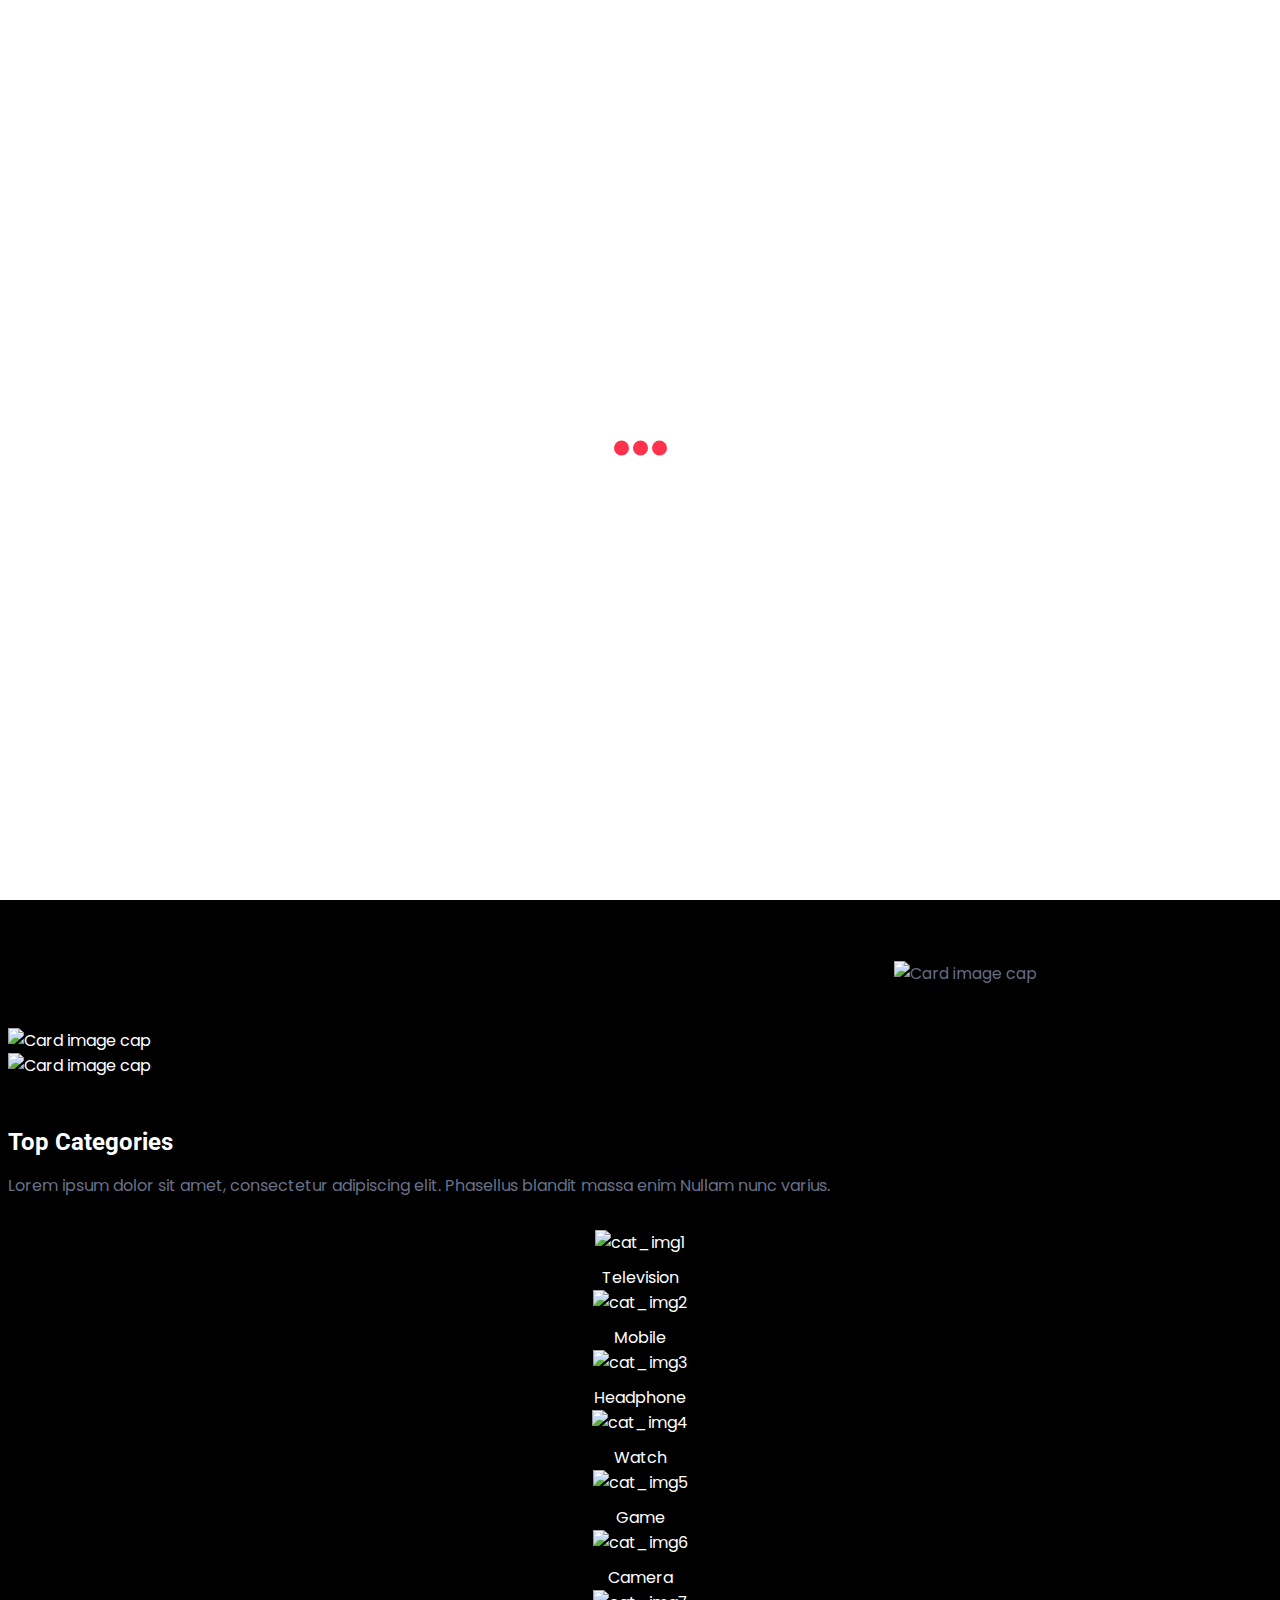
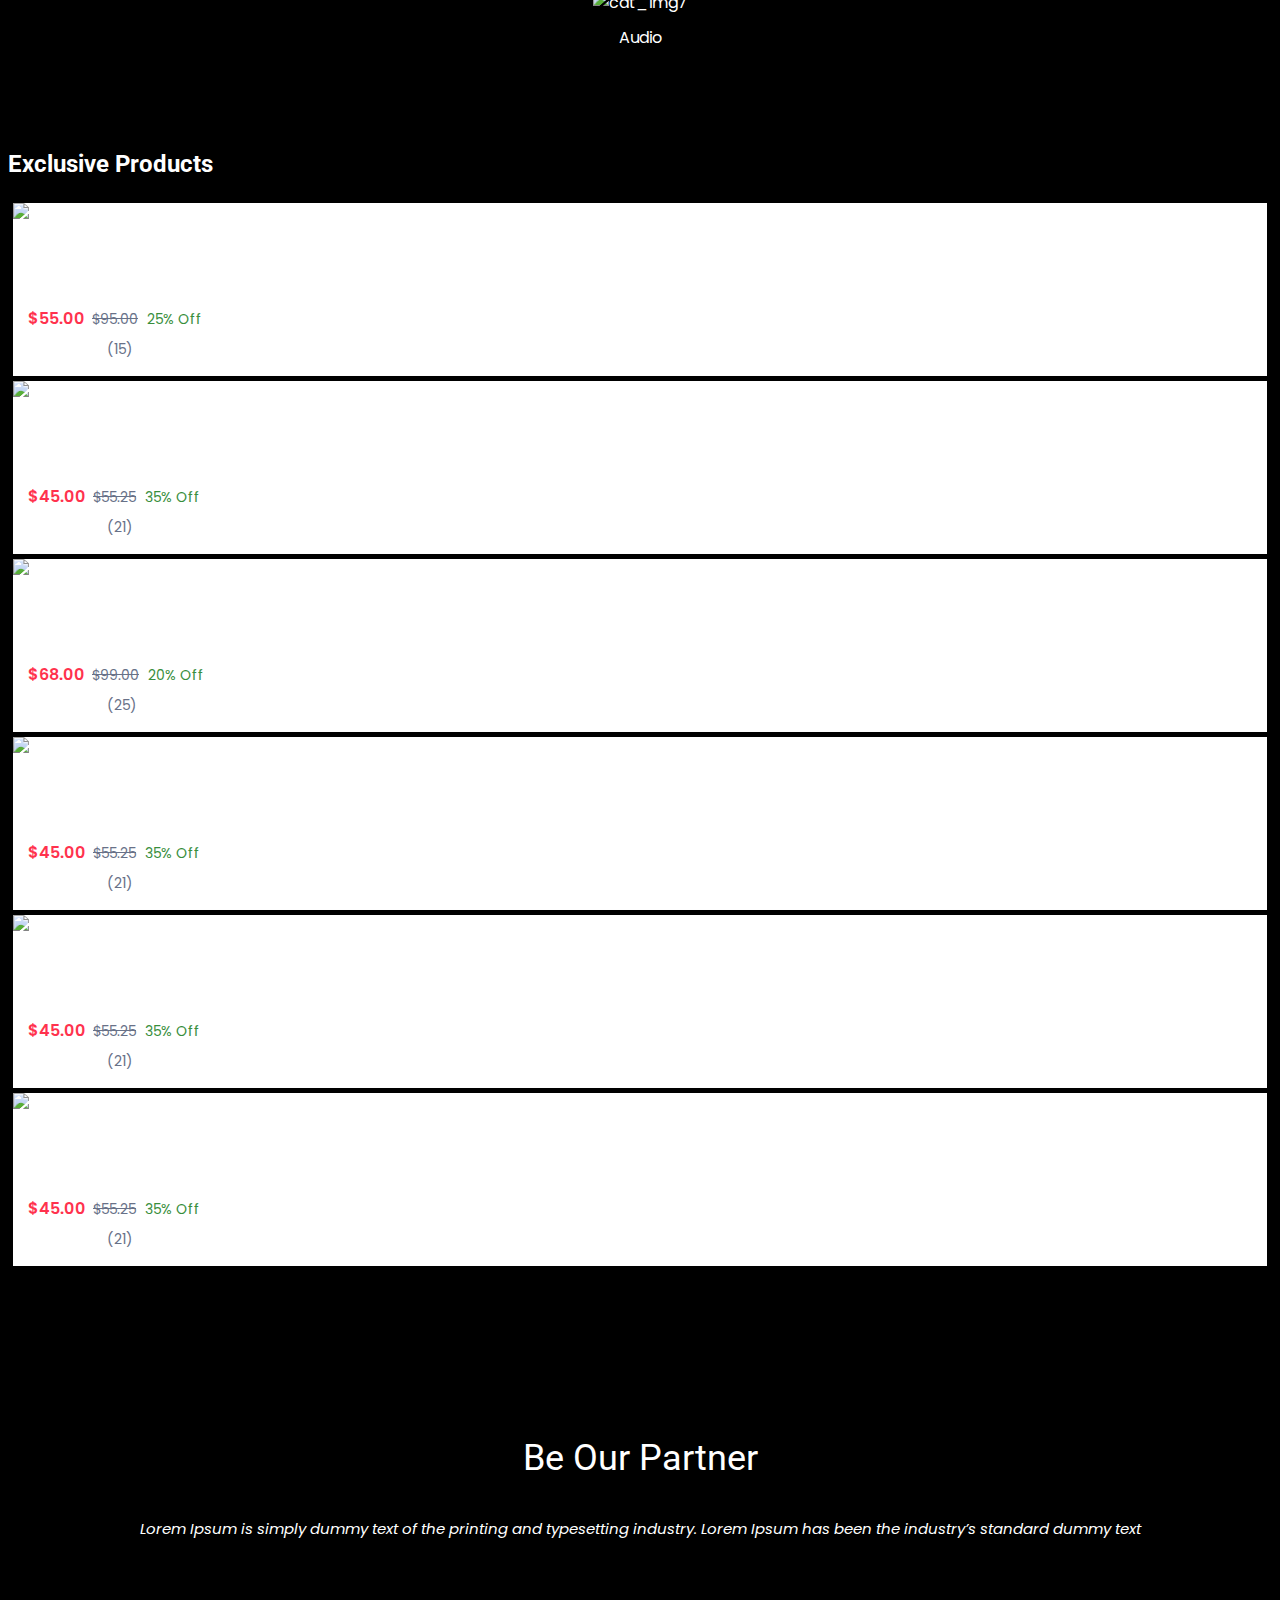
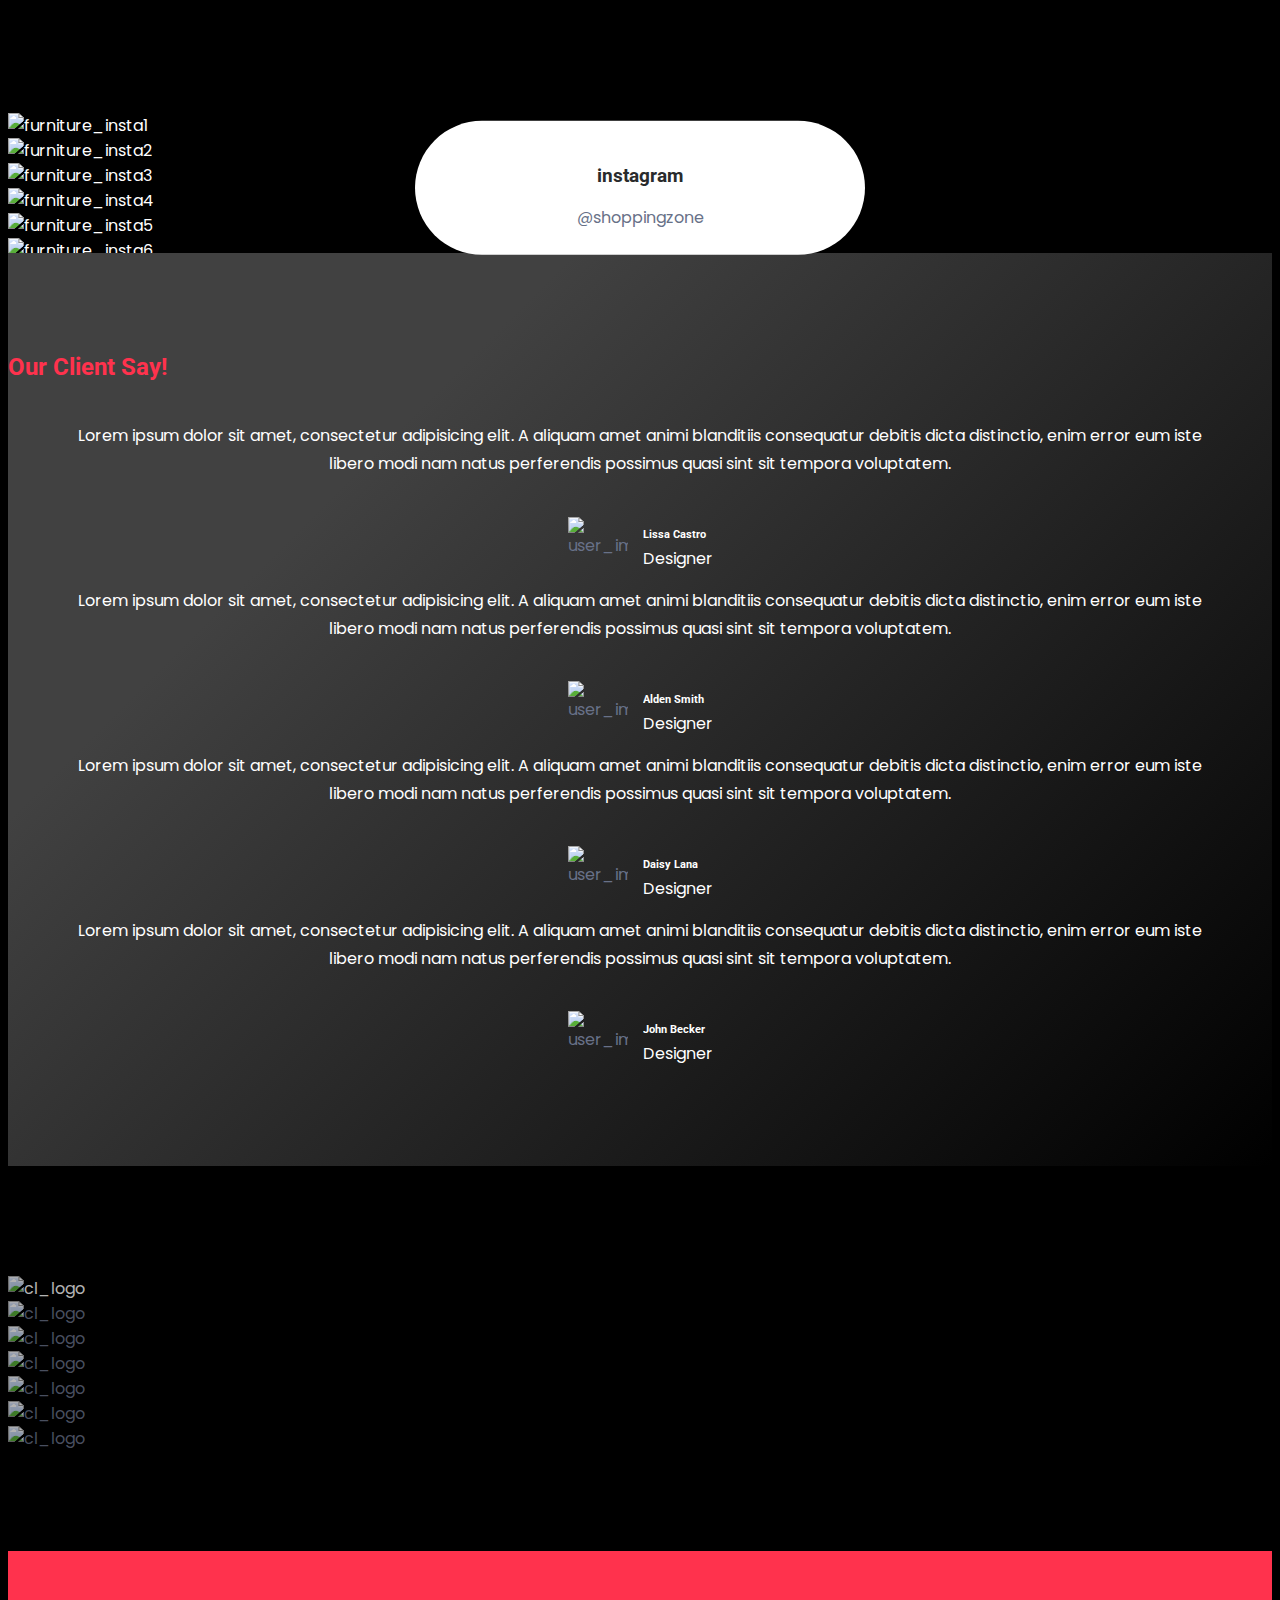
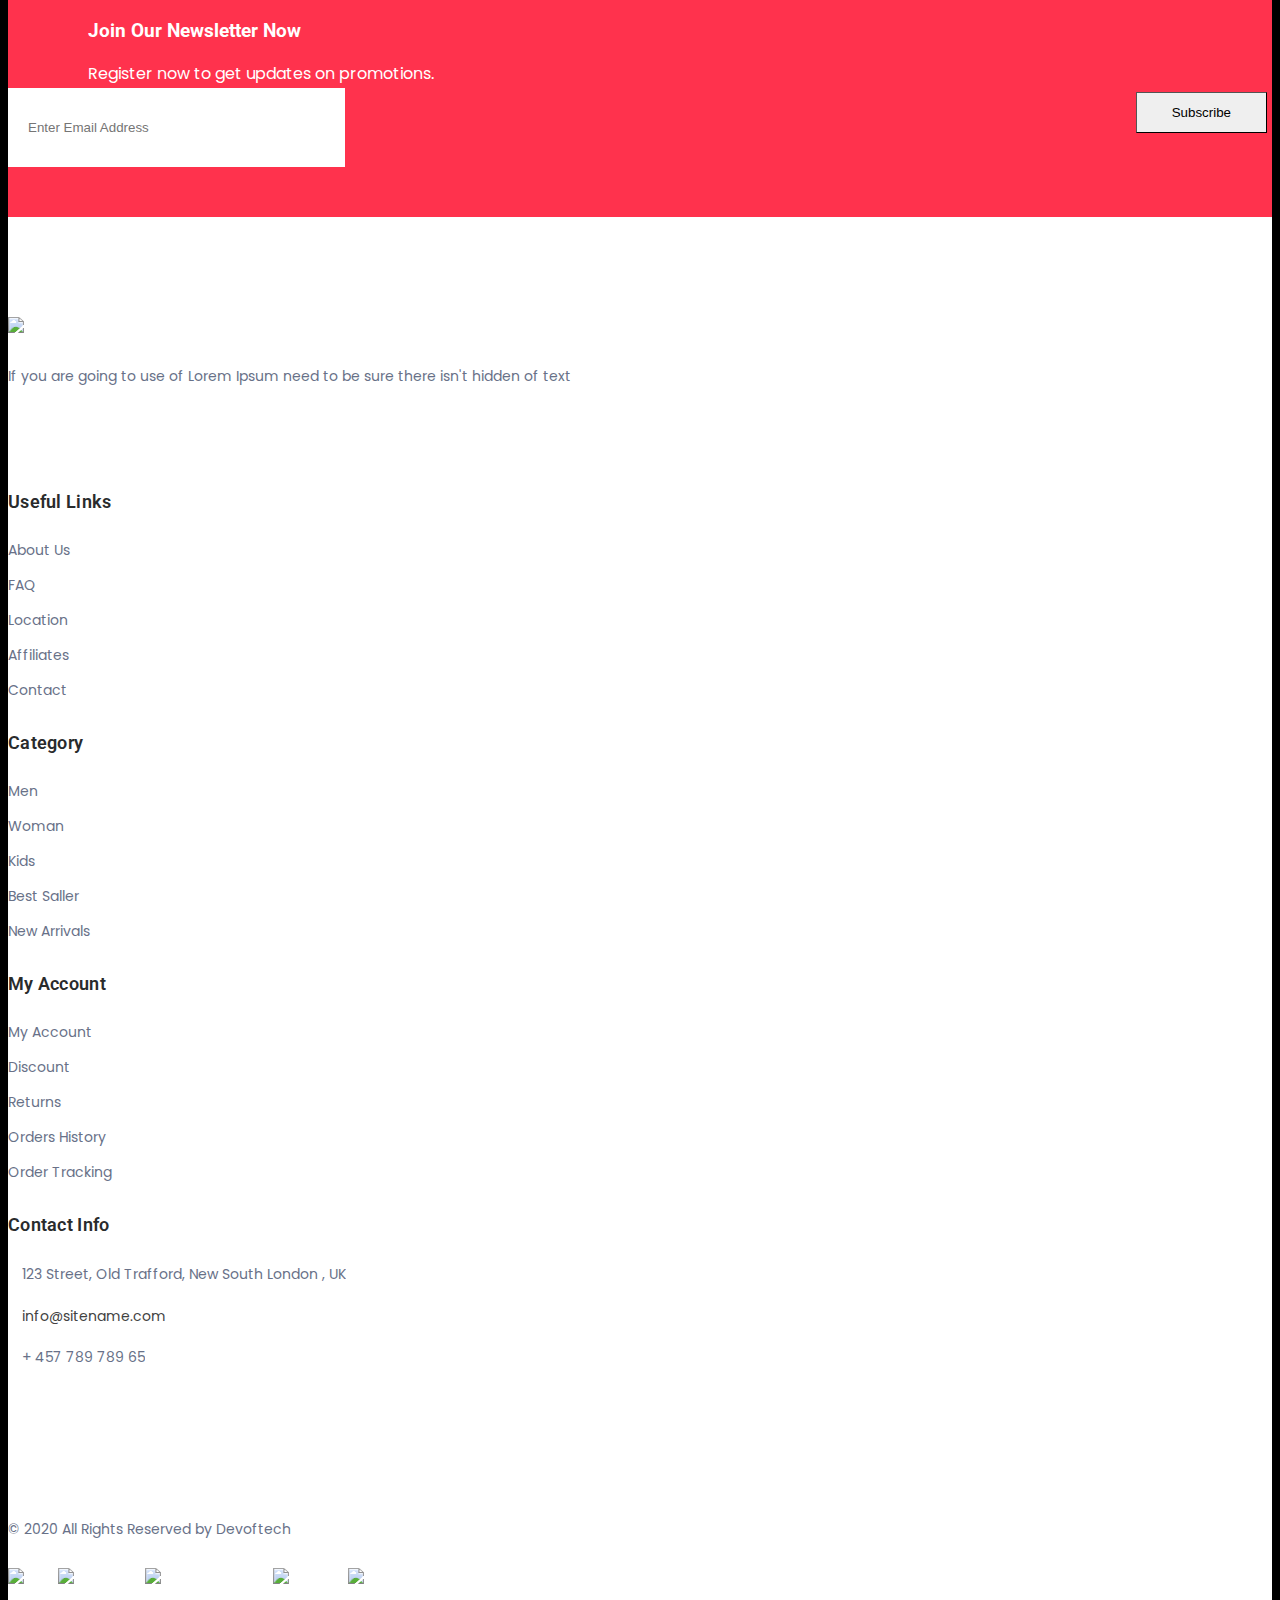
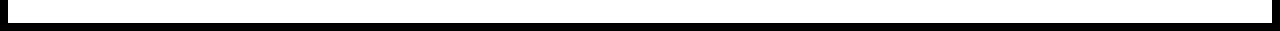
==== commit b4d4b97a: "second commit" ====
--- a/index.html
+++ b/index.html
@@ -324,8 +324,8 @@
       </div>
       <div class="bottom_header main_menu_uppercase border-top  main_menu_uppercase" style="background: rgba(0, 0, 0, 0.5);z-index:999; margin-top:-1px;">
         <div class="container ">         
-           
-              <nav class="navbar navbar-expand-lg" id="set" >
+              <nav class="navbar navbar-expand-lg" id="set">
+               <img src="assets\images\logo\four_w.png" style="position:absolute;width:80px; margin-left:-426px">
                 <button
                   class="navbar-toggler side_navbar_toggler"
                   type="button"
@@ -333,6 +333,7 @@
                   data-target="#navbarSidetoggle"
                   aria-expanded="false"
                 >
+                
                   <span class="ion-android-menu" style="color:white; background-color:black"></span>
                 </button>
                 <div class="pr_search_icon" style="float:right">
@@ -691,7 +692,8 @@
 </div>
  END SECTION BANNER -->      
 <div class="log" style="padding-top:2rem">
-           <img class="log-img" src="assets/images/logo/one_w.png" alt="Card image cap"><br><br>
+           <marquee behavior="scroll" direction="left" scrollamount="30"><img class="log-img" src="assets/images/logo/one_w.png" alt="Card image cap">
+           </marquee><br><br>
         
       </div>
       <div class="card-deck" style="margin-top:10px">
@@ -1188,1205 +1190,12 @@
       <!-- END SECTION SHOP -->
 
       <!-- START SECTION BANNER -->
-      <div class="section pb_20 small_pt">
-        <div class="container">
-          <div class="row">
-            <div class="col-12">
-              <div class="sale-banner mb-3 mb-md-4">
-                <a class="hover_effect1" href="#">
-                  <img
-                    src="assets\images\banner.jpg"
-                    alt="shop_banner_img11"
-                  />
-                </a>
-              </div>
-            </div>
-          </div>
-        </div>
-      </div>
+     
       <!-- END SECTION BANNER -->
 
       <!-- START SECTION SHOP -->
-      <div class="section small_pt" style="background-color:black">
-        <div class="container">
-          <div class="row justify-content-center">
-            <div class="col-md-6">
-              <div class="heading_s1 text-center">
-                <h2 style="color:white">Active</h2>
-                <hr style="background-color:white"></hr>
-              </div>
-            </div>
-          </div>
-          <div class="row">
-            <div class="col-12">
-              <div
-                class="product_slider carousel_slider owl-carousel owl-theme dot_style1"
-                data-loop="true"
-                data-margin="20"
-                data-responsive='{"0":{"items": "1"}, "481":{"items": "2"}, "768":{"items": "3"}, "991":{"items": "4"}}'
-               >
-                <div class="item">
-                  <div class="product_wrap">
-                    <div class="product_img">
-                      <a href="shop-product-detail.html">
-                        <img src="assets\images\front_look.png" alt="el_img2" />
-                        <img
-                          class="product_hover_img"
-                          src="assets\images\back_look.png"
-                          alt="el_hover_img2"
-                        />
-                      </a>
-                      <div class="product_action_box">
-                        <ul class="list_none pr_action_btn">
-                          <li class="add-to-cart">
-                            <a href="#"
-                              ><i class="icon-basket-loaded"></i> Add To Cart</a
-                            >
-                          </li>
-                          <li>
-                            <a href="shop-compare.html" class="popup-ajax"
-                              ><i class="icon-shuffle"></i
-                            ></a>
-                          </li>
-                          <li>
-                            <a href="shop-quick-view.html" class="popup-ajax"
-                              ><i class="icon-magnifier-add"></i
-                            ></a>
-                          </li>
-                          <li>
-                            <a href="#"><i class="icon-heart"></i></a>
-                          </li>
-                        </ul>
-                      </div>
-                    </div>
-                    <div class="product_info">
-                      <h6 class="product_title">
-                        <a href="shop-product-detail.html"
-                          >Smart Watch External</a
-                        >
-                      </h6>
-                      <div class="product_price">
-                        <span class="price">$55.00</span>
-                        <del>$95.00</del>
-                        <div class="on_sale">
-                          <span>25% Off</span>
-                        </div>
-                      </div>
-                      <div class="rating_wrap">
-                        <div class="rating">
-                          <div class="product_rate" style="width: 68%"></div>
-                        </div>
-                        <span class="rating_num">(15)</span>
-                      </div>
-                      <div class="pr_desc">
-                        <p>
-                          Lorem ipsum dolor sit amet, consectetur adipiscing
-                          elit. Phasellus blandit massa enim. Nullam id varius
-                          nunc id varius nunc.
-                        </p>
-                      </div>
-                    </div>
-                  </div>
-                </div>
-                <div class="item">
-                  <div class="product_wrap">
-                    <div class="product_img">
-                      <a href="shop-product-detail.html">
-                        <img src="assets\images\front_look.png" alt="el_img5" />
-                        <img
-                          class="product_hover_img"
-                          src="assets\images\back_look.png"
-                          alt="el_hover_img5"
-                        />
-                      </a>
-                      <div class="product_action_box">
-                        <ul class="list_none pr_action_btn">
-                          <li class="add-to-cart">
-                            <a href="#"
-                              ><i class="icon-basket-loaded"></i> Add To Cart</a
-                            >
-                          </li>
-                          <li>
-                            <a href="shop-compare.html" class="popup-ajax"
-                              ><i class="icon-shuffle"></i
-                            ></a>
-                          </li>
-                          <li>
-                            <a href="shop-quick-view.html" class="popup-ajax"
-                              ><i class="icon-magnifier-add"></i
-                            ></a>
-                          </li>
-                          <li>
-                            <a href="#"><i class="icon-heart"></i></a>
-                          </li>
-                        </ul>
-                      </div>
-                    </div>
-                    <div class="product_info">
-                      <h6 class="product_title">
-                        <a href="shop-product-detail.html">Smart Televisions</a>
-                      </h6>
-                      <div class="product_price">
-                        <span class="price">$45.00</span>
-                        <del>$55.25</del>
-                        <div class="on_sale">
-                          <span>35% Off</span>
-                        </div>
-                      </div>
-                      <div class="rating_wrap">
-                        <div class="rating">
-                          <div class="product_rate" style="width: 80%"></div>
-                        </div>
-                        <span class="rating_num">(21)</span>
-                      </div>
-                      <div class="pr_desc">
-                        <p>
-                          Lorem ipsum dolor sit amet, consectetur adipiscing
-                          elit. Phasellus blandit massa enim. Nullam id varius
-                          nunc id varius nunc.
-                        </p>
-                      </div>
-                    </div>
-                  </div>
-                </div>
-                <div class="item">
-                  <div class="product_wrap">
-                    <div class="product_img">
-                      <a href="shop-product-detail.html">
-                        <img src="assets\images\front_look.png" alt="el_img9" />
-                        <img
-                          class="product_hover_img"
-                          src="assets\images\back_look.png"
-                          alt="el_hover_img9"
-                        />
-                      </a>
-                      <div class="product_action_box">
-                        <ul class="list_none pr_action_btn">
-                          <li class="add-to-cart">
-                            <a href="#"
-                              ><i class="icon-basket-loaded"></i> Add To Cart</a
-                            >
-                          </li>
-                          <li>
-                            <a href="shop-compare.html" class="popup-ajax"
-                              ><i class="icon-shuffle"></i
-                            ></a>
-                          </li>
-                          <li>
-                            <a href="shop-quick-view.html" class="popup-ajax"
-                              ><i class="icon-magnifier-add"></i
-                            ></a>
-                          </li>
-                          <li>
-                            <a href="#"><i class="icon-heart"></i></a>
-                          </li>
-                        </ul>
-                      </div>
-                    </div>
-                    <div class="product_info">
-                      <h6 class="product_title">
-                        <a href="shop-product-detail.html">oppo Reno3 Pro</a>
-                      </h6>
-                      <div class="product_price">
-                        <span class="price">$68.00</span>
-                        <del>$99.00</del>
-                        <div class="on_sale">
-                          <span>20% Off</span>
-                        </div>
-                      </div>
-                      <div class="rating_wrap">
-                        <div class="rating">
-                          <div class="product_rate" style="width: 87%"></div>
-                        </div>
-                        <span class="rating_num">(25)</span>
-                      </div>
-                      <div class="pr_desc">
-                        <p>
-                          Lorem ipsum dolor sit amet, consectetur adipiscing
-                          elit. Phasellus blandit massa enim. Nullam id varius
-                          nunc id varius nunc.
-                        </p>
-                      </div>
-                    </div>
-                  </div>
-                </div>
-                <div class="item">
-                  <div class="product_wrap">
-                    <div class="product_img">
-                      <a href="shop-product-detail.html">
-                        <img src="assets\images\front_look.png" alt="el_img7" />
-                        <img
-                          class="product_hover_img"
-                          src="assets\images\back_look.png"
-                          alt="el_hover_img7"
-                        />
-                      </a>
-                      <div class="product_action_box">
-                        <ul class="list_none pr_action_btn">
-                          <li class="add-to-cart">
-                            <a href="#"
-                              ><i class="icon-basket-loaded"></i> Add To Cart</a
-                            >
-                          </li>
-                          <li>
-                            <a href="shop-compare.html" class="popup-ajax"
-                              ><i class="icon-shuffle"></i
-                            ></a>
-                          </li>
-                          <li>
-                            <a href="shop-quick-view.html" class="popup-ajax"
-                              ><i class="icon-magnifier-add"></i
-                            ></a>
-                          </li>
-                          <li>
-                            <a href="#"><i class="icon-heart"></i></a>
-                          </li>
-                        </ul>
-                      </div>
-                    </div>
-                    <div class="product_info">
-                      <h6 class="product_title">
-                        <a href="shop-product-detail.html">Audio Theaters</a>
-                      </h6>
-                      <div class="product_price">
-                        <span class="price">$45.00</span>
-                        <del>$55.25</del>
-                        <div class="on_sale">
-                          <span>35% Off</span>
-                        </div>
-                      </div>
-                      <div class="rating_wrap">
-                        <div class="rating">
-                          <div class="product_rate" style="width: 80%"></div>
-                        </div>
-                        <span class="rating_num">(21)</span>
-                      </div>
-                      <div class="pr_desc">
-                        <p>
-                          Lorem ipsum dolor sit amet, consectetur adipiscing
-                          elit. Phasellus blandit massa enim. Nullam id varius
-                          nunc id varius nunc.
-                        </p>
-                      </div>
-                    </div>
-                  </div>
-                </div>
-                <div class="item">
-                  <div class="product_wrap">
-                    <div class="product_img">
-                      <a href="shop-product-detail.html">
-                        <img src="assets\images\front_look.png" alt="el_img5" />
-                        <img
-                          class="product_hover_img"
-                          src="assets\images\back_look.png"
-                          alt="el_hover_img5"
-                        />
-                      </a>
-                      <div class="product_action_box">
-                        <ul class="list_none pr_action_btn">
-                          <li class="add-to-cart">
-                            <a href="#"
-                              ><i class="icon-basket-loaded"></i> Add To Cart</a
-                            >
-                          </li>
-                          <li>
-                            <a href="shop-compare.html" class="popup-ajax"
-                              ><i class="icon-shuffle"></i
-                            ></a>
-                          </li>
-                          <li>
-                            <a href="shop-quick-view.html" class="popup-ajax"
-                              ><i class="icon-magnifier-add"></i
-                            ></a>
-                          </li>
-                          <li>
-                            <a href="#"><i class="icon-heart"></i></a>
-                          </li>
-                        </ul>
-                      </div>
-                    </div>
-                    <div class="product_info">
-                      <h6 class="product_title">
-                        <a href="shop-product-detail.html">Smart Televisions</a>
-                      </h6>
-                      <div class="product_price">
-                        <span class="price">$45.00</span>
-                        <del>$55.25</del>
-                        <div class="on_sale">
-                          <span>35% Off</span>
-                        </div>
-                      </div>
-                      <div class="rating_wrap">
-                        <div class="rating">
-                          <div class="product_rate" style="width: 80%"></div>
-                        </div>
-                        <span class="rating_num">(21)</span>
-                      </div>
-                      <div class="pr_desc">
-                        <p>
-                          Lorem ipsum dolor sit amet, consectetur adipiscing
-                          elit. Phasellus blandit massa enim. Nullam id varius
-                          nunc id varius nunc.
-                        </p>
-                      </div>
-                    </div>
-                  </div>
-                </div>
-                <div class="item">
-                  <div class="product_wrap">
-                    <div class="product_img">
-                      <a href="shop-product-detail.html">
-                        <img src="assets\images\front_look.png" alt="el_img12" />
-                        <img
-                          class="product_hover_img"
-                          src="assets\images\back_look.png"
-                          alt="el_hover_img12"
-                        />
-                      </a>
-                      <div class="product_action_box">
-                        <ul class="list_none pr_action_btn">
-                          <li class="add-to-cart">
-                            <a href="#"
-                              ><i class="icon-basket-loaded"></i> Add To Cart</a
-                            >
-                          </li>
-                          <li>
-                            <a href="shop-compare.html" class="popup-ajax"
-                              ><i class="icon-shuffle"></i
-                            ></a>
-                          </li>
-                          <li>
-                            <a href="shop-quick-view.html" class="popup-ajax"
-                              ><i class="icon-magnifier-add"></i
-                            ></a>
-                          </li>
-                          <li>
-                            <a href="#"><i class="icon-heart"></i></a>
-                          </li>
-                        </ul>
-                      </div>
-                    </div>
-                    <div class="product_info">
-                      <h6 class="product_title">
-                        <a href="shop-product-detail.html"
-                          >Sound Equipment for Low</a
-                        >
-                      </h6>
-                      <div class="product_price">
-                        <span class="price">$45.00</span>
-                        <del>$55.25</del>
-                        <div class="on_sale">
-                          <span>35% Off</span>
-                        </div>
-                      </div>
-                      <div class="rating_wrap">
-                        <div class="rating">
-                          <div class="product_rate" style="width: 80%"></div>
-                        </div>
-                        <span class="rating_num">(21)</span>
-                      </div>
-                      <div class="pr_desc">
-                        <p>
-                          Lorem ipsum dolor sit amet, consectetur adipiscing
-                          elit. Phasellus blandit massa enim. Nullam id varius
-                          nunc id varius nunc.
-                        </p>
-                      </div>
-                    </div>
-                  </div>
-                </div>
-              </div>
-            </div>
-          </div>
-        </div>
-      </div>
       <!-- END SECTION SHOP -->
-<div class="section small_pt" style="margin-top:-30px; background-color:black">
-        <div class="container">
-          <div class="row justify-content-center">
-            <div class="col-md-6">
-              <div class="heading_s1 text-center">
-                <h2 style="color:white">Originals</h2>
-                <hr  style="background-color:white"></hr>
-              </div>
-            </div>
-          </div>
-          <div class="row" style="width:100p%">
-            <div class="col-12">
-              <div
-                class="product_slider carousel_slider owl-carousel owl-theme dot_style1"
-                data-loop="true"
-                data-margin="20"
-                data-responsive='{"0":{"items": "1"}, "481":{"items": "2"}, "768":{"items": "3"}, "991":{"items": "4"}}'
-              >
-                <div class="item">
-                  <div class="product_wrap">
-                    <div class="product_img">
-                      <a href="shop-product-detail.html">
-                        <img src="assets\images\front_look.png" alt="el_img2" />
-                        <img
-                          class="product_hover_img"
-                          src="assets\images\back_look.png"
-                          alt="el_hover_img2"
-                        />
-                      </a>
-                      <div class="product_action_box">
-                        <ul class="list_none pr_action_btn">
-                          <li class="add-to-cart">
-                            <a href="#"
-                              ><i class="icon-basket-loaded"></i> Add To Cart</a
-                            >
-                          </li>
-                          <li>
-                            <a href="shop-compare.html" class="popup-ajax"
-                              ><i class="icon-shuffle"></i
-                            ></a>
-                          </li>
-                          <li>
-                            <a href="shop-quick-view.html" class="popup-ajax"
-                              ><i class="icon-magnifier-add"></i
-                            ></a>
-                          </li>
-                          <li>
-                            <a href="#"><i class="icon-heart"></i></a>
-                          </li>
-                        </ul>
-                      </div>
-                    </div>
-                    <div class="product_info">
-                      <h6 class="product_title">
-                        <a href="shop-product-detail.html"
-                          >Smart Watch External</a
-                        >
-                      </h6>
-                      <div class="product_price">
-                        <span class="price">$55.00</span>
-                        <del>$95.00</del>
-                        <div class="on_sale">
-                          <span>25% Off</span>
-                        </div>
-                      </div>
-                      <div class="rating_wrap">
-                        <div class="rating">
-                          <div class="product_rate" style="width: 68%"></div>
-                        </div>
-                        <span class="rating_num">(15)</span>
-                      </div>
-                      <div class="pr_desc">
-                        <p>
-                          Lorem ipsum dolor sit amet, consectetur adipiscing
-                          elit. Phasellus blandit massa enim. Nullam id varius
-                          nunc id varius nunc.
-                        </p>
-                      </div>
-                    </div>
-                  </div>
-                </div>
-                <div class="item">
-                  <div class="product_wrap">
-                    <div class="product_img">
-                      <a href="shop-product-detail.html">
-                        <img src="assets\images\front_look.png" alt="el_img5" />
-                        <img
-                          class="product_hover_img"
-                          src="assets\images\back_look.png"
-                          alt="el_hover_img5"
-                        />
-                      </a>
-                      <div class="product_action_box">
-                        <ul class="list_none pr_action_btn">
-                          <li class="add-to-cart">
-                            <a href="#"
-                              ><i class="icon-basket-loaded"></i> Add To Cart</a
-                            >
-                          </li>
-                          <li>
-                            <a href="shop-compare.html" class="popup-ajax"
-                              ><i class="icon-shuffle"></i
-                            ></a>
-                          </li>
-                          <li>
-                            <a href="shop-quick-view.html" class="popup-ajax"
-                              ><i class="icon-magnifier-add"></i
-                            ></a>
-                          </li>
-                          <li>
-                            <a href="#"><i class="icon-heart"></i></a>
-                          </li>
-                        </ul>
-                      </div>
-                    </div>
-                    <div class="product_info">
-                      <h6 class="product_title">
-                        <a href="shop-product-detail.html">Smart Televisions</a>
-                      </h6>
-                      <div class="product_price">
-                        <span class="price">$45.00</span>
-                        <del>$55.25</del>
-                        <div class="on_sale">
-                          <span>35% Off</span>
-                        </div>
-                      </div>
-                      <div class="rating_wrap">
-                        <div class="rating">
-                          <div class="product_rate" style="width: 80%"></div>
-                        </div>
-                        <span class="rating_num">(21)</span>
-                      </div>
-                      <div class="pr_desc">
-                        <p>
-                          Lorem ipsum dolor sit amet, consectetur adipiscing
-                          elit. Phasellus blandit massa enim. Nullam id varius
-                          nunc id varius nunc.
-                        </p>
-                      </div>
-                    </div>
-                  </div>
-                </div>
-                <div class="item">
-                  <div class="product_wrap">
-                    <div class="product_img">
-                      <a href="shop-product-detail.html">
-                        <img src="assets\images\front_look.png" alt="el_img9" />
-                        <img
-                          class="product_hover_img"
-                          src="assets\images\back_look.png"
-                          alt="el_hover_img9"
-                        />
-                      </a>
-                      <div class="product_action_box">
-                        <ul class="list_none pr_action_btn">
-                          <li class="add-to-cart">
-                            <a href="#"
-                              ><i class="icon-basket-loaded"></i> Add To Cart</a
-                            >
-                          </li>
-                          <li>
-                            <a href="shop-compare.html" class="popup-ajax"
-                              ><i class="icon-shuffle"></i
-                            ></a>
-                          </li>
-                          <li>
-                            <a href="shop-quick-view.html" class="popup-ajax"
-                              ><i class="icon-magnifier-add"></i
-                            ></a>
-                          </li>
-                          <li>
-                            <a href="#"><i class="icon-heart"></i></a>
-                          </li>
-                        </ul>
-                      </div>
-                    </div>
-                    <div class="product_info">
-                      <h6 class="product_title">
-                        <a href="shop-product-detail.html">oppo Reno3 Pro</a>
-                      </h6>
-                      <div class="product_price">
-                        <span class="price">$68.00</span>
-                        <del>$99.00</del>
-                        <div class="on_sale">
-                          <span>20% Off</span>
-                        </div>
-                      </div>
-                      <div class="rating_wrap">
-                        <div class="rating">
-                          <div class="product_rate" style="width: 87%"></div>
-                        </div>
-                        <span class="rating_num">(25)</span>
-                      </div>
-                      <div class="pr_desc">
-                        <p>
-                          Lorem ipsum dolor sit amet, consectetur adipiscing
-                          elit. Phasellus blandit massa enim. Nullam id varius
-                          nunc id varius nunc.
-                        </p>
-                      </div>
-                    </div>
-                  </div>
-                </div>
-                <div class="item">
-                  <div class="product_wrap">
-                    <div class="product_img">
-                      <a href="shop-product-detail.html">
-                        <img src="assets\images\front_look.png" alt="el_img7" />
-                        <img
-                          class="product_hover_img"
-                          src="assets\images\back_look.png"
-                          alt="el_hover_img7"
-                        />
-                      </a>
-                      <div class="product_action_box">
-                        <ul class="list_none pr_action_btn">
-                          <li class="add-to-cart">
-                            <a href="#"
-                              ><i class="icon-basket-loaded"></i> Add To Cart</a
-                            >
-                          </li>
-                          <li>
-                            <a href="shop-compare.html" class="popup-ajax"
-                              ><i class="icon-shuffle"></i
-                            ></a>
-                          </li>
-                          <li>
-                            <a href="shop-quick-view.html" class="popup-ajax"
-                              ><i class="icon-magnifier-add"></i
-                            ></a>
-                          </li>
-                          <li>
-                            <a href="#"><i class="icon-heart"></i></a>
-                          </li>
-                        </ul>
-                      </div>
-                    </div>
-                    <div class="product_info">
-                      <h6 class="product_title">
-                        <a href="shop-product-detail.html">Audio Theaters</a>
-                      </h6>
-                      <div class="product_price">
-                        <span class="price">$45.00</span>
-                        <del>$55.25</del>
-                        <div class="on_sale">
-                          <span>35% Off</span>
-                        </div>
-                      </div>
-                      <div class="rating_wrap">
-                        <div class="rating">
-                          <div class="product_rate" style="width: 80%"></div>
-                        </div>
-                        <span class="rating_num">(21)</span>
-                      </div>
-                      <div class="pr_desc">
-                        <p>
-                          Lorem ipsum dolor sit amet, consectetur adipiscing
-                          elit. Phasellus blandit massa enim. Nullam id varius
-                          nunc id varius nunc.
-                        </p>
-                      </div>
-                    </div>
-                  </div>
-                </div>
-                <div class="item">
-                  <div class="product_wrap">
-                    <div class="product_img">
-                      <a href="shop-product-detail.html">
-                        <img src="assets\images\front_look.png" alt="el_img5" />
-                        <img
-                          class="product_hover_img"
-                          src="assets\images\back_look.png"
-                          alt="el_hover_img5"
-                        />
-                      </a>
-                      <div class="product_action_box">
-                        <ul class="list_none pr_action_btn">
-                          <li class="add-to-cart">
-                            <a href="#"
-                              ><i class="icon-basket-loaded"></i> Add To Cart</a
-                            >
-                          </li>
-                          <li>
-                            <a href="shop-compare.html" class="popup-ajax"
-                              ><i class="icon-shuffle"></i
-                            ></a>
-                          </li>
-                          <li>
-                            <a href="shop-quick-view.html" class="popup-ajax"
-                              ><i class="icon-magnifier-add"></i
-                            ></a>
-                          </li>
-                          <li>
-                            <a href="#"><i class="icon-heart"></i></a>
-                          </li>
-                        </ul>
-                      </div>
-                    </div>
-                    <div class="product_info">
-                      <h6 class="product_title">
-                        <a href="shop-product-detail.html">Smart Televisions</a>
-                      </h6>
-                      <div class="product_price">
-                        <span class="price">$45.00</span>
-                        <del>$55.25</del>
-                        <div class="on_sale">
-                          <span>35% Off</span>
-                        </div>
-                      </div>
-                      <div class="rating_wrap">
-                        <div class="rating">
-                          <div class="product_rate" style="width: 80%"></div>
-                        </div>
-                        <span class="rating_num">(21)</span>
-                      </div>
-                      <div class="pr_desc">
-                        <p>
-                          Lorem ipsum dolor sit amet, consectetur adipiscing
-                          elit. Phasellus blandit massa enim. Nullam id varius
-                          nunc id varius nunc.
-                        </p>
-                      </div>
-                    </div>
-                  </div>
-                </div>
-                <div class="item">
-                  <div class="product_wrap">
-                    <div class="product_img">
-                      <a href="shop-product-detail.html">
-                        <img src="assets\images\front_look.png" alt="el_img12" />
-                        <img
-                          class="product_hover_img"
-                          src="assets\images\back_look.png"
-                          alt="el_hover_img12"
-                        />
-                      </a>
-                      <div class="product_action_box">
-                        <ul class="list_none pr_action_btn">
-                          <li class="add-to-cart">
-                            <a href="#"
-                              ><i class="icon-basket-loaded"></i> Add To Cart</a
-                            >
-                          </li>
-                          <li>
-                            <a href="shop-compare.html" class="popup-ajax"
-                              ><i class="icon-shuffle"></i
-                            ></a>
-                          </li>
-                          <li>
-                            <a href="shop-quick-view.html" class="popup-ajax"
-                              ><i class="icon-magnifier-add"></i
-                            ></a>
-                          </li>
-                          <li>
-                            <a href="#"><i class="icon-heart"></i></a>
-                          </li>
-                        </ul>
-                      </div>
-                    </div>
-                    <div class="product_info">
-                      <h6 class="product_title">
-                        <a href="shop-product-detail.html"
-                          >Sound Equipment for Low</a
-                        >
-                      </h6>
-                      <div class="product_price">
-                        <span class="price">$45.00</span>
-                        <del>$55.25</del>
-                        <div class="on_sale">
-                          <span>35% Off</span>
-                        </div>
-                      </div>
-                      <div class="rating_wrap">
-                        <div class="rating">
-                          <div class="product_rate" style="width: 80%"></div>
-                        </div>
-                        <span class="rating_num">(21)</span>
-                      </div>
-                      <div class="pr_desc">
-                        <p>
-                          Lorem ipsum dolor sit amet, consectetur adipiscing
-                          elit. Phasellus blandit massa enim. Nullam id varius
-                          nunc id varius nunc.
-                        </p>
-                      </div>
-                    </div>
-                  </div>
-                </div>
-              </div>
-            </div>
-          </div>
-        </div>
-      </div>
-      <div class="section small_pt" style="margin-top:-30px; background-color:black">
-        <div class="container">
-          <div class="row justify-content-center">
-            <div class="col-md-6">
-              <div class="heading_s1 text-center">
-                <h2 style="color:white">Winters</h2>
-                <hr  style="background-color:white"></hr>
-              </div>
-            </div>
-          </div>
-          <div class="row">
-            <div class="col-12">
-              <div
-                class="product_slider carousel_slider owl-carousel owl-theme dot_style1"
-                data-loop="true"
-                data-margin="20"
-                data-responsive='{"0":{"items": "1"}, "481":{"items": "2"}, "768":{"items": "3"}, "991":{"items": "4"}}'
-              >
-                <div class="item">
-                  <div class="product_wrap">
-                    <div class="product_img">
-                      <a href="shop-product-detail.html">
-                        <img src="assets\images\front_look.png" alt="el_img2" />
-                        <img
-                          class="product_hover_img"
-                          src="assets\images\back_look.png"
-                          alt="el_hover_img2"
-                        />
-                      </a>
-                      <div class="product_action_box">
-                        <ul class="list_none pr_action_btn">
-                          <li class="add-to-cart">
-                            <a href="#"
-                              ><i class="icon-basket-loaded"></i> Add To Cart</a
-                            >
-                          </li>
-                          <li>
-                            <a href="shop-compare.html" class="popup-ajax"
-                              ><i class="icon-shuffle"></i
-                            ></a>
-                          </li>
-                          <li>
-                            <a href="shop-quick-view.html" class="popup-ajax"
-                              ><i class="icon-magnifier-add"></i
-                            ></a>
-                          </li>
-                          <li>
-                            <a href="#"><i class="icon-heart"></i></a>
-                          </li>
-                        </ul>
-                      </div>
-                    </div>
-                    <div class="product_info">
-                      <h6 class="product_title">
-                        <a href="shop-product-detail.html"
-                          >Smart Watch External</a
-                        >
-                      </h6>
-                      <div class="product_price">
-                        <span class="price">$55.00</span>
-                        <del>$95.00</del>
-                        <div class="on_sale">
-                          <span>25% Off</span>
-                        </div>
-                      </div>
-                      <div class="rating_wrap">
-                        <div class="rating">
-                          <div class="product_rate" style="width: 68%"></div>
-                        </div>
-                        <span class="rating_num">(15)</span>
-                      </div>
-                      <div class="pr_desc">
-                        <p>
-                          Lorem ipsum dolor sit amet, consectetur adipiscing
-                          elit. Phasellus blandit massa enim. Nullam id varius
-                          nunc id varius nunc.
-                        </p>
-                      </div>
-                    </div>
-                  </div>
-                </div>
-                <div class="item">
-                  <div class="product_wrap">
-                    <div class="product_img">
-                      <a href="shop-product-detail.html">
-                        <img src="assets\images\front_look.png" alt="el_img5" />
-                        <img
-                          class="product_hover_img"
-                          src="assets\images\back_look.png"
-                          alt="el_hover_img5"
-                        />
-                      </a>
-                      <div class="product_action_box">
-                        <ul class="list_none pr_action_btn">
-                          <li class="add-to-cart">
-                            <a href="#"
-                              ><i class="icon-basket-loaded"></i> Add To Cart</a
-                            >
-                          </li>
-                          <li>
-                            <a href="shop-compare.html" class="popup-ajax"
-                              ><i class="icon-shuffle"></i
-                            ></a>
-                          </li>
-                          <li>
-                            <a href="shop-quick-view.html" class="popup-ajax"
-                              ><i class="icon-magnifier-add"></i
-                            ></a>
-                          </li>
-                          <li>
-                            <a href="#"><i class="icon-heart"></i></a>
-                          </li>
-                        </ul>
-                      </div>
-                    </div>
-                    <div class="product_info">
-                      <h6 class="product_title">
-                        <a href="shop-product-detail.html">Smart Televisions</a>
-                      </h6>
-                      <div class="product_price">
-                        <span class="price">$45.00</span>
-                        <del>$55.25</del>
-                        <div class="on_sale">
-                          <span>35% Off</span>
-                        </div>
-                      </div>
-                      <div class="rating_wrap">
-                        <div class="rating">
-                          <div class="product_rate" style="width: 80%"></div>
-                        </div>
-                        <span class="rating_num">(21)</span>
-                      </div>
-                      <div class="pr_desc">
-                        <p>
-                          Lorem ipsum dolor sit amet, consectetur adipiscing
-                          elit. Phasellus blandit massa enim. Nullam id varius
-                          nunc id varius nunc.
-                        </p>
-                      </div>
-                    </div>
-                  </div>
-                </div>
-                <div class="item">
-                  <div class="product_wrap">
-                    <div class="product_img">
-                      <a href="shop-product-detail.html">
-                        <img src="assets\images\front_look.png" alt="el_img9" />
-                        <img
-                          class="product_hover_img"
-                          src="assets\images\back_look.png"
-                          alt="el_hover_img9"
-                        />
-                      </a>
-                      <div class="product_action_box">
-                        <ul class="list_none pr_action_btn">
-                          <li class="add-to-cart">
-                            <a href="#"
-                              ><i class="icon-basket-loaded"></i> Add To Cart</a
-                            >
-                          </li>
-                          <li>
-                            <a href="shop-compare.html" class="popup-ajax"
-                              ><i class="icon-shuffle"></i
-                            ></a>
-                          </li>
-                          <li>
-                            <a href="shop-quick-view.html" class="popup-ajax"
-                              ><i class="icon-magnifier-add"></i
-                            ></a>
-                          </li>
-                          <li>
-                            <a href="#"><i class="icon-heart"></i></a>
-                          </li>
-                        </ul>
-                      </div>
-                    </div>
-                    <div class="product_info">
-                      <h6 class="product_title">
-                        <a href="shop-product-detail.html">oppo Reno3 Pro</a>
-                      </h6>
-                      <div class="product_price">
-                        <span class="price">$68.00</span>
-                        <del>$99.00</del>
-                        <div class="on_sale">
-                          <span>20% Off</span>
-                        </div>
-                      </div>
-                      <div class="rating_wrap">
-                        <div class="rating">
-                          <div class="product_rate" style="width: 87%"></div>
-                        </div>
-                        <span class="rating_num">(25)</span>
-                      </div>
-                      <div class="pr_desc">
-                        <p>
-                          Lorem ipsum dolor sit amet, consectetur adipiscing
-                          elit. Phasellus blandit massa enim. Nullam id varius
-                          nunc id varius nunc.
-                        </p>
-                      </div>
-                    </div>
-                  </div>
-                </div>
-                <div class="item">
-                  <div class="product_wrap">
-                    <div class="product_img">
-                      <a href="shop-product-detail.html">
-                        <img src="assets\images\front_look.png" alt="el_img7" />
-                        <img
-                          class="product_hover_img"
-                          src="assets\images\back_look.png"
-                          alt="el_hover_img7"
-                        />
-                      </a>
-                      <div class="product_action_box">
-                        <ul class="list_none pr_action_btn">
-                          <li class="add-to-cart">
-                            <a href="#"
-                              ><i class="icon-basket-loaded"></i> Add To Cart</a
-                            >
-                          </li>
-                          <li>
-                            <a href="shop-compare.html" class="popup-ajax"
-                              ><i class="icon-shuffle"></i
-                            ></a>
-                          </li>
-                          <li>
-                            <a href="shop-quick-view.html" class="popup-ajax"
-                              ><i class="icon-magnifier-add"></i
-                            ></a>
-                          </li>
-                          <li>
-                            <a href="#"><i class="icon-heart"></i></a>
-                          </li>
-                        </ul>
-                      </div>
-                    </div>
-                    <div class="product_info">
-                      <h6 class="product_title">
-                        <a href="shop-product-detail.html">Audio Theaters</a>
-                      </h6>
-                      <div class="product_price">
-                        <span class="price">$45.00</span>
-                        <del>$55.25</del>
-                        <div class="on_sale">
-                          <span>35% Off</span>
-                        </div>
-                      </div>
-                      <div class="rating_wrap">
-                        <div class="rating">
-                          <div class="product_rate" style="width: 80%"></div>
-                        </div>
-                        <span class="rating_num">(21)</span>
-                      </div>
-                      <div class="pr_desc">
-                        <p>
-                          Lorem ipsum dolor sit amet, consectetur adipiscing
-                          elit. Phasellus blandit massa enim. Nullam id varius
-                          nunc id varius nunc.
-                        </p>
-                      </div>
-                    </div>
-                  </div>
-                </div>
-                <div class="item">
-                  <div class="product_wrap">
-                    <div class="product_img">
-                      <a href="shop-product-detail.html">
-                        <img src="assets\images\front_look.png" alt="el_img5" />
-                        <img
-                          class="product_hover_img"
-                          src="assets\images\back_look.png"
-                          alt="el_hover_img5"
-                        />
-                      </a>
-                      <div class="product_action_box">
-                        <ul class="list_none pr_action_btn">
-                          <li class="add-to-cart">
-                            <a href="#"
-                              ><i class="icon-basket-loaded"></i> Add To Cart</a
-                            >
-                          </li>
-                          <li>
-                            <a href="shop-compare.html" class="popup-ajax"
-                              ><i class="icon-shuffle"></i
-                            ></a>
-                          </li>
-                          <li>
-                            <a href="shop-quick-view.html" class="popup-ajax"
-                              ><i class="icon-magnifier-add"></i
-                            ></a>
-                          </li>
-                          <li>
-                            <a href="#"><i class="icon-heart"></i></a>
-                          </li>
-                        </ul>
-                      </div>
-                    </div>
-                    <div class="product_info">
-                      <h6 class="product_title">
-                        <a href="shop-product-detail.html">Smart Televisions</a>
-                      </h6>
-                      <div class="product_price">
-                        <span class="price">$45.00</span>
-                        <del>$55.25</del>
-                        <div class="on_sale">
-                          <span>35% Off</span>
-                        </div>
-                      </div>
-                      <div class="rating_wrap">
-                        <div class="rating">
-                          <div class="product_rate" style="width: 80%"></div>
-                        </div>
-                        <span class="rating_num">(21)</span>
-                      </div>
-                      <div class="pr_desc">
-                        <p>
-                          Lorem ipsum dolor sit amet, consectetur adipiscing
-                          elit. Phasellus blandit massa enim. Nullam id varius
-                          nunc id varius nunc.
-                        </p>
-                      </div>
-                    </div>
-                  </div>
-                </div>
-                <div class="item">
-                  <div class="product_wrap">
-                    <div class="product_img">
-                      <a href="shop-product-detail.html">
-                        <img src="assets\images\front_look.png" alt="el_img12" />
-                        <img
-                          class="product_hover_img"
-                          src="assets\images\back_look.png"
-                          alt="el_hover_img12"
-                        />
-                      </a>
-                      <div class="product_action_box">
-                        <ul class="list_none pr_action_btn">
-                          <li class="add-to-cart">
-                            <a href="#"
-                              ><i class="icon-basket-loaded"></i> Add To Cart</a
-                            >
-                          </li>
-                          <li>
-                            <a href="shop-compare.html" class="popup-ajax"
-                              ><i class="icon-shuffle"></i
-                            ></a>
-                          </li>
-                          <li>
-                            <a href="shop-quick-view.html" class="popup-ajax"
-                              ><i class="icon-magnifier-add"></i
-                            ></a>
-                          </li>
-                          <li>
-                            <a href="#"><i class="icon-heart"></i></a>
-                          </li>
-                        </ul>
-                      </div>
-                    </div>
-                    <div class="product_info">
-                      <h6 class="product_title">
-                        <a href="shop-product-detail.html"
-                          >Sound Equipment for Low</a
-                        >
-                      </h6>
-                      <div class="product_price">
-                        <span class="price">$45.00</span>
-                        <del>$55.25</del>
-                        <div class="on_sale">
-                          <span>35% Off</span>
-                        </div>
-                      </div>
-                      <div class="rating_wrap">
-                        <div class="rating">
-                          <div class="product_rate" style="width: 80%"></div>
-                        </div>
-                        <span class="rating_num">(21)</span>
-                      </div>
-                      <div class="pr_desc">
-                        <p>
-                          Lorem ipsum dolor sit amet, consectetur adipiscing
-                          elit. Phasellus blandit massa enim. Nullam id varius
-                          nunc id varius nunc.
-                        </p>
-                      </div>
-                    </div>
-                  </div>
-                </div>
-              </div>
-            </div>
-          </div>
-        </div>
-      </div>
+
       <!-- END SECTION SHOP -->
 	    <!--JOIN OUT TEAM-->
         <section id="newsletter">
@@ -2407,74 +1216,56 @@
   </section>
 
       <!--End Join Our Team-->
-      <div class="section small_pt small_pb" style="top:-40px">
+      <div class="section small_pt small_pb">
 	<div class="container-fluid p-0">
         <div class="row no-gutters">
         	<div class="col-12">
             	
             	<div class="follow_box">
                     <i class="ti-instagram"></i>
-                    <h3>Social Media</h3>
-                    <span>@Uneak_Store</span>
+                    <h3>instagram</h3>
+                    <span>@shoppingzone</span>
                 </div>
             	<div class="client_logo carousel_slider owl-carousel owl-theme" data-dots="false" data-margin="0" data-loop="true" data-autoplay="true" data-responsive='{"0":{"items": "2"}, "480":{"items": "3"}, "767":{"items": "4"}, "991":{"items": "6"}}'>
                 	<div class="item">
                     	<div class="instafeed_box">
                         	<a href="#">
-								<figure>
-									<img src="assets\images\furniture_insta1.jpg" alt="furniture_insta1">
-									<figcaption style="position:relative; top:-20px;text-align:end;background:rgba(0,0,0,0.8);color:white">@Uneak_Store</figcaption>
-								</figure>
-							</a>
+                                <img src="assets\images\furniture_insta1.jpg" alt="furniture_insta1">
+                            </a>
                         </div>
                     </div>
                     <div class="item">
                         <div class="instafeed_box">
                         	<a href="#">
-                                <figure>
-								<img src="assets\images\furniture_insta2.jpg" alt="furniture_insta2">
-								<figcaption style="position:relative; top:-20px;text-align:end;background:rgba(0,0,0,0.8);color:white">@Uneak_Store</figcaption>
-								</figure>
+                                <img src="assets\images\furniture_insta2.jpg" alt="furniture_insta2">
                             </a>
                         </div>
                     </div>
                     <div class="item">
                         <div class="instafeed_box">
                         	<a href="#">
-                                <figure>
-								<img src="assets\images\furniture_insta3.jpg" alt="furniture_insta3">
-								<figcaption style="position:relative; top:-20px;text-align:end;background:rgba(0,0,0,0.8);color:white">@Uneak_Store</figcaption>
-								</figure>
+                                <img src="assets\images\furniture_insta3.jpg" alt="furniture_insta3">
                             </a>
                         </div>
                     </div>
                     <div class="item">
                         <div class="instafeed_box">
                         	<a href="#">
-                                <figure>
-								<img src="assets\images\furniture_insta4.jpg" alt="furniture_insta4">
-								<figcaption style="position:relative; top:-20px;text-align:end;background:rgba(0,0,0,0.8);color:white">@Uneak_Store</figcaption>
-								</figure>
+                                <img src="assets\images\furniture_insta4.jpg" alt="furniture_insta4">
                             </a>
                         </div>
                     </div>
                     <div class="item">
                         <div class="instafeed_box">
                         	<a href="#">
-                                <figure>
-								<img src="assets\images\furniture_insta5.jpg" alt="furniture_insta5">
-								<figcaption style="position:relative; top:-20px;text-align:end;background:rgba(0,0,0,0.8);color:white">@Uneak_Store</figcaption>
-								</figure>
+                                <img src="assets\images\furniture_insta5.jpg" alt="furniture_insta5">
                             </a>
                         </div>
                     </div>
                     <div class="item">
                         <div class="instafeed_box">
                         	<a href="#">
-                                <figure>
-								<img src="assets\images\furniture_insta6.jpg" alt="furniture_insta6">
-								<figcaption style="position:relative; top:-20px;text-align:end;background:rgba(0,0,0,0.8);color:white">@Uneak_Store</figcaption>
-								</figure>
+                                <img src="assets\images\furniture_insta6.jpg" alt="furniture_insta6">
                             </a>
                         </div>
                     </div>
@@ -2483,7 +1274,6 @@
         </div>
     </div>
 </div>
-    
       <!-- START SECTION TESTIMONIAL -->
       <div class="section" style="background-color: #000000;
 background-image: linear-gradient(315deg, #000000 0%, #414141 74%); top:-60px">
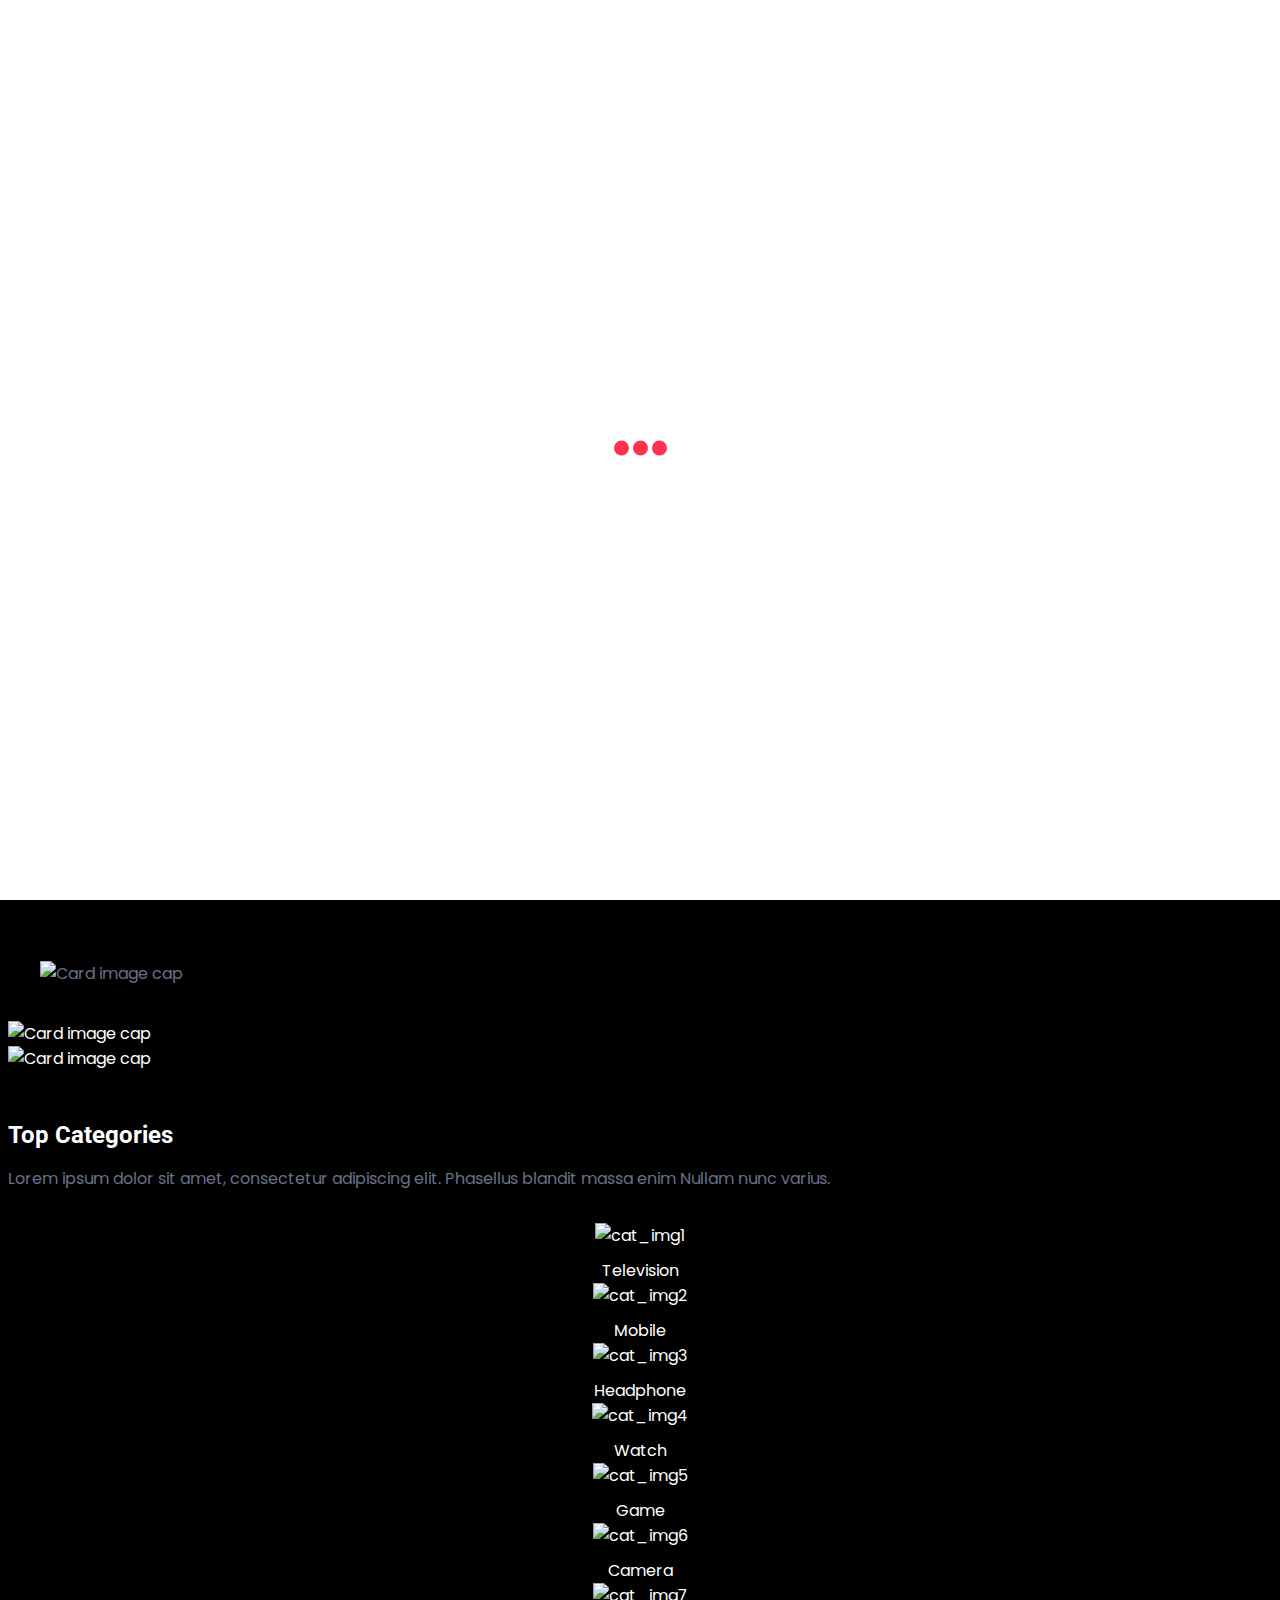
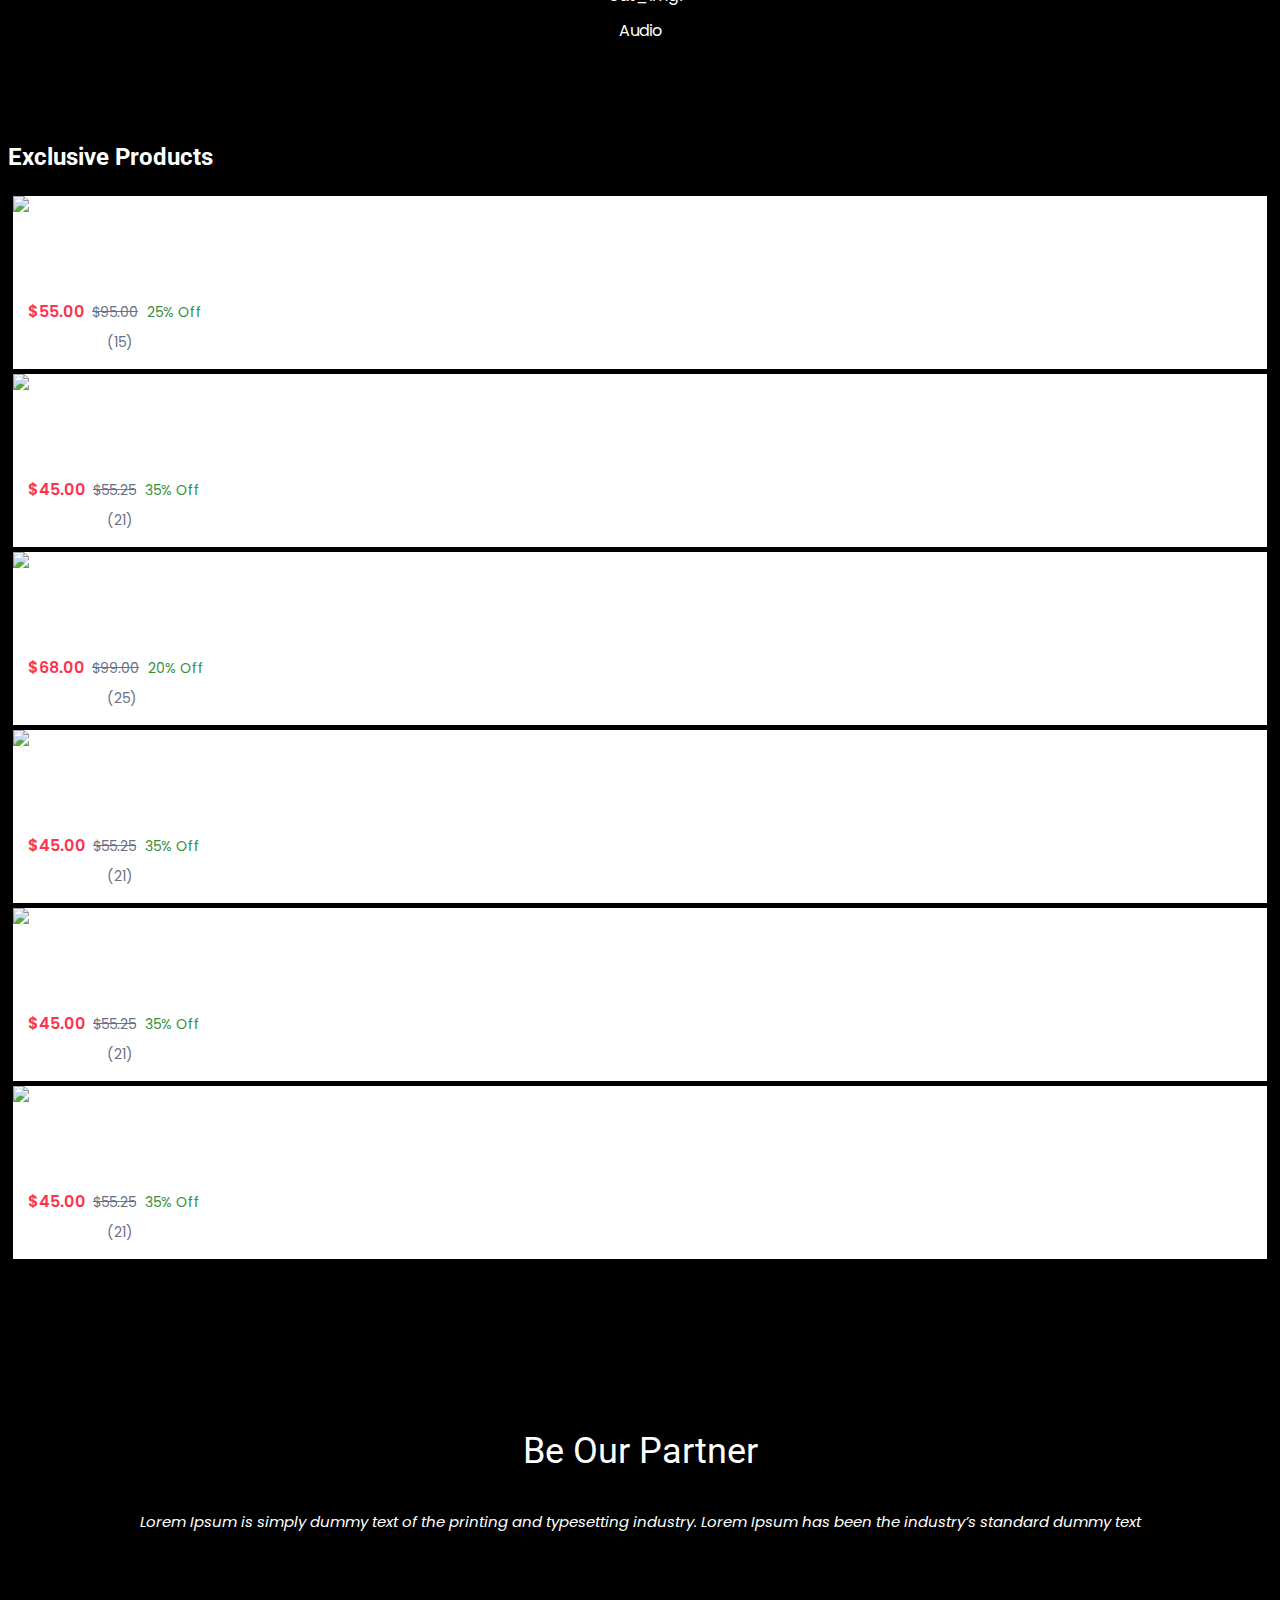
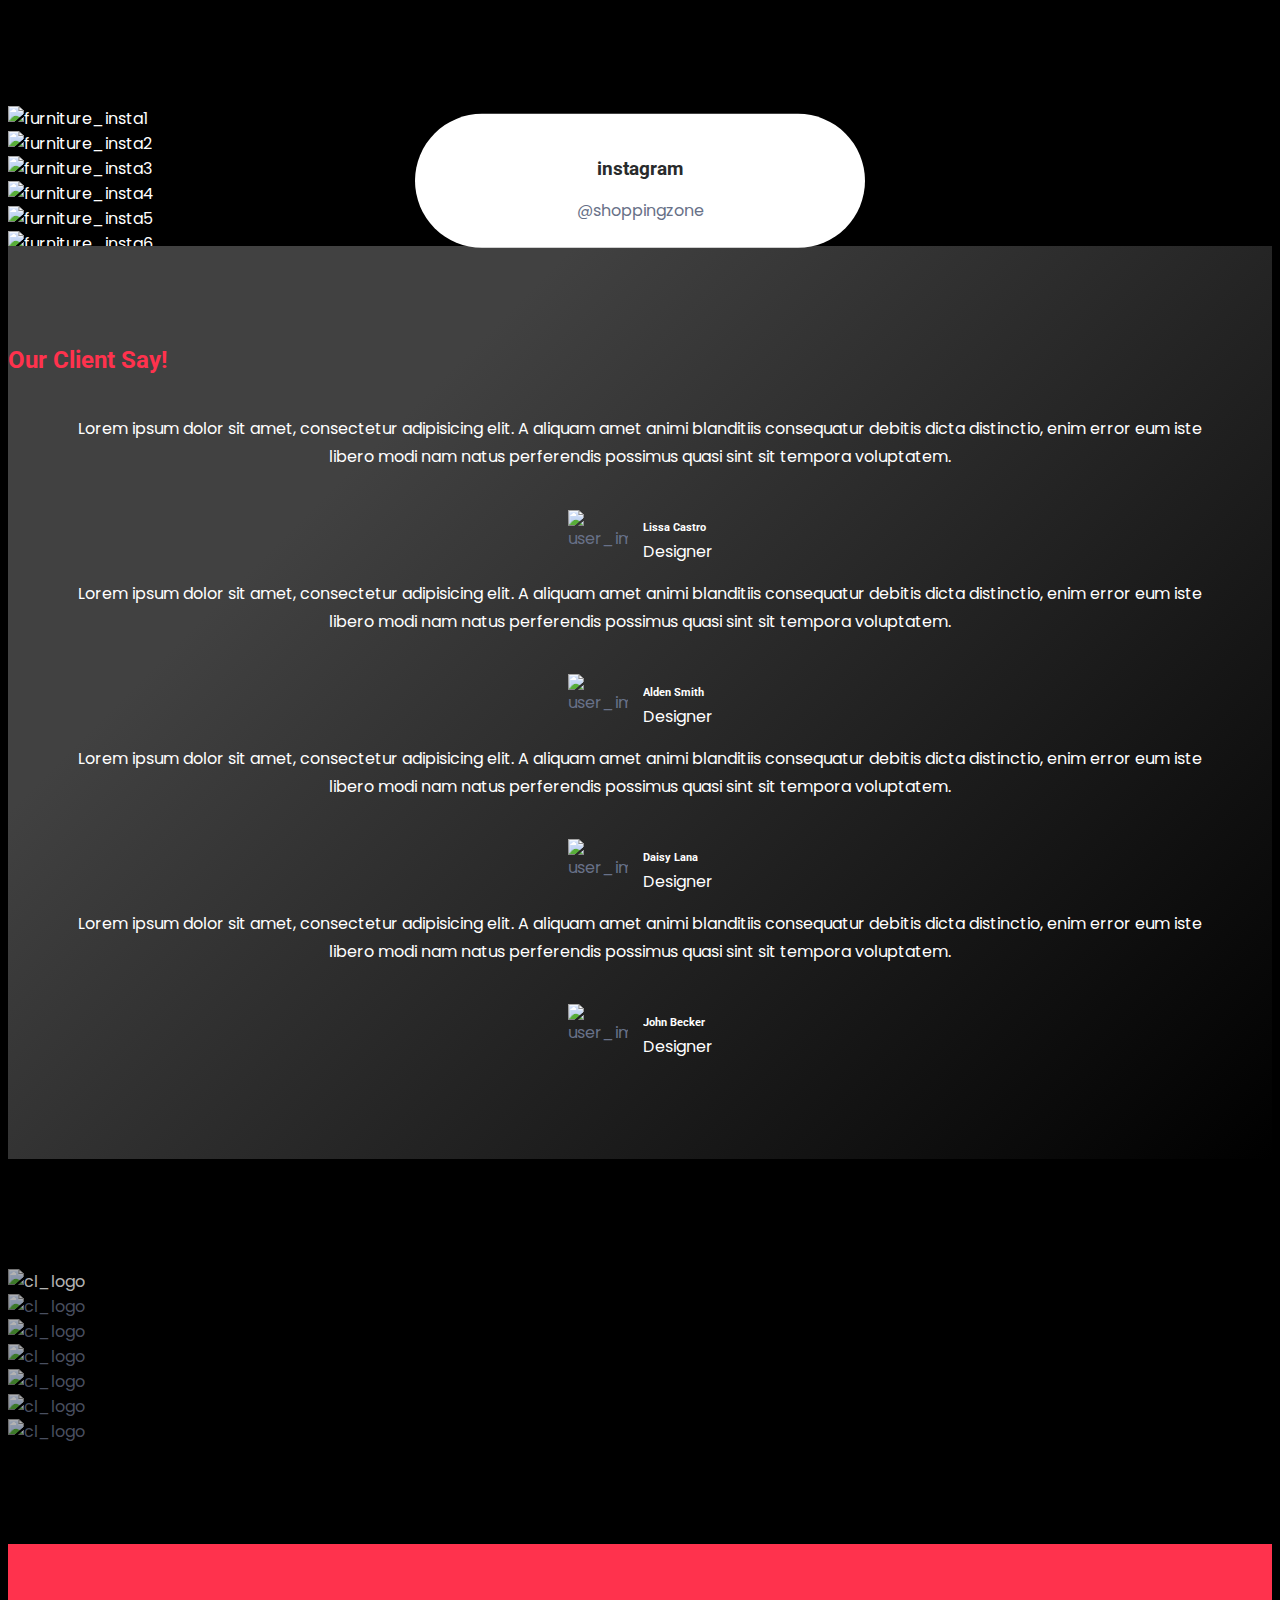
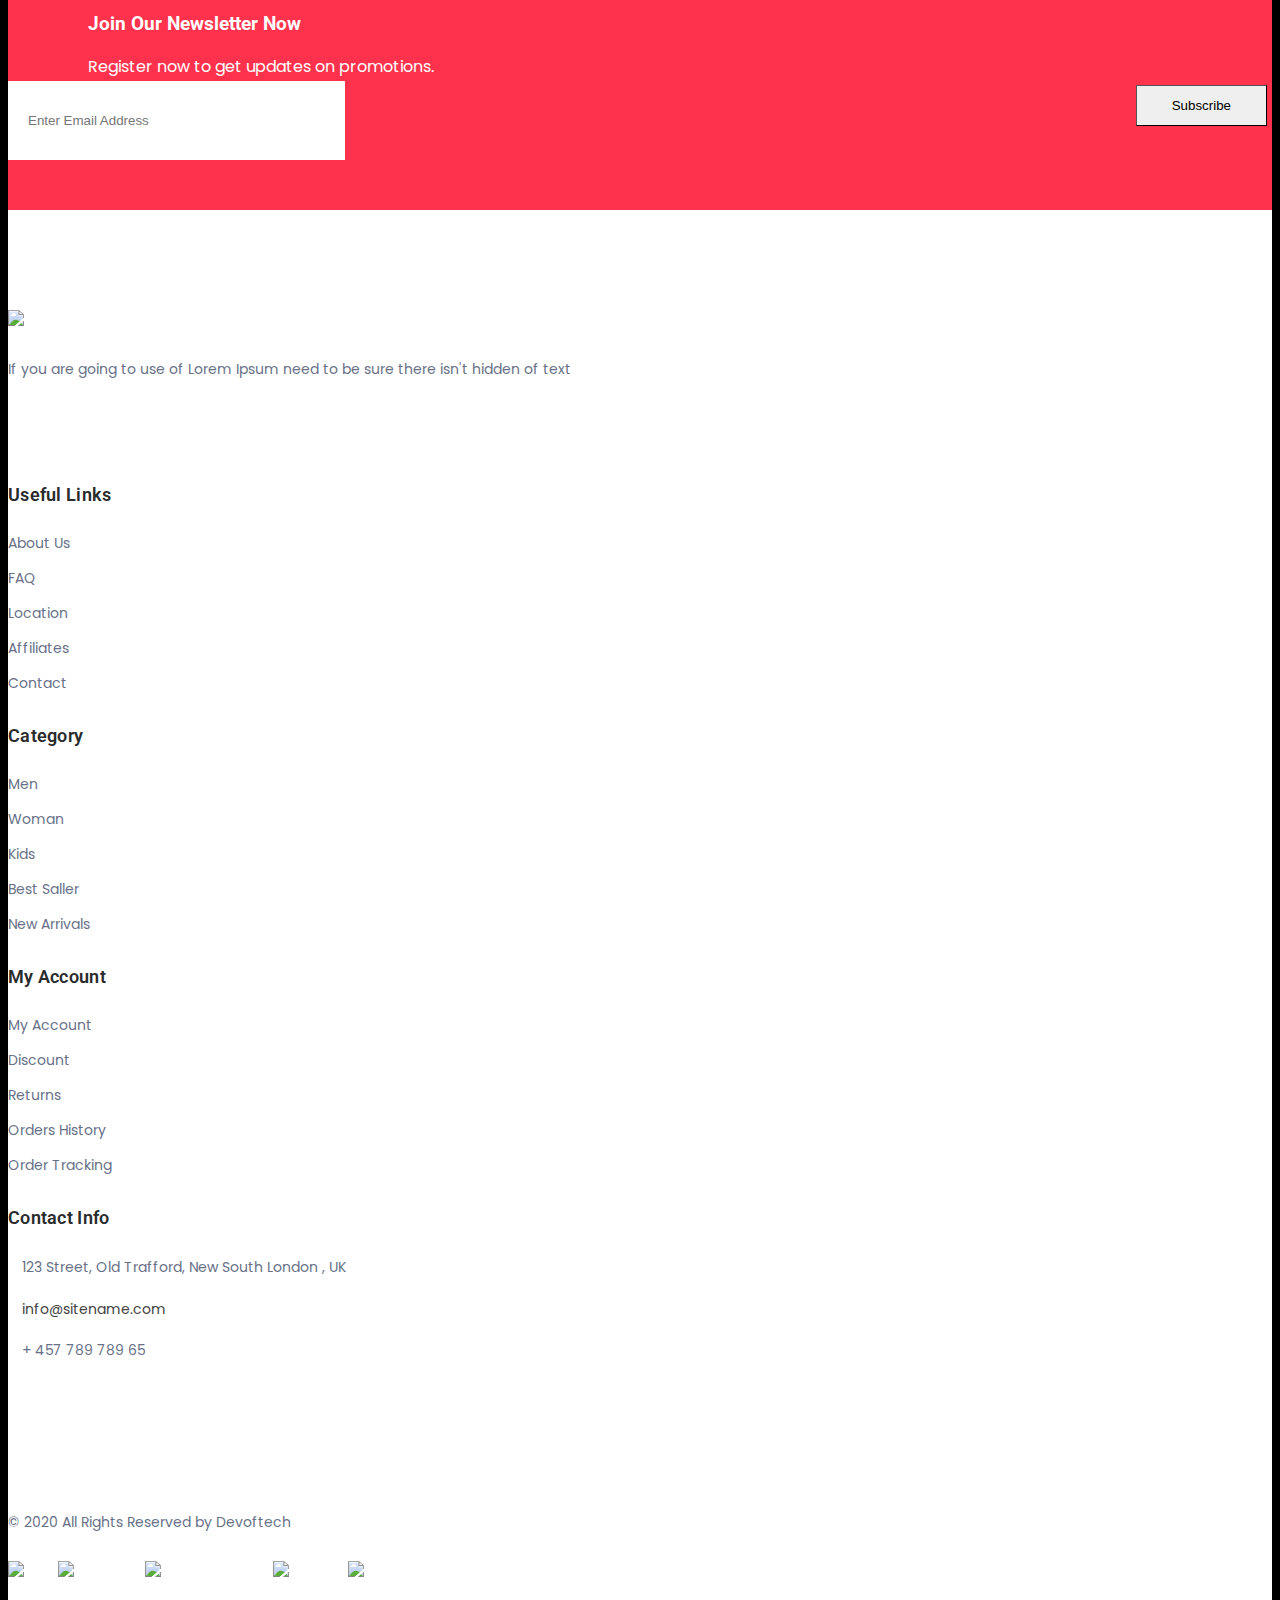
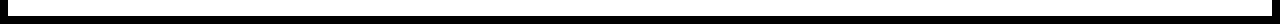
==== commit 1e984c0a: "3rd commit" ====
--- a/index.html
+++ b/index.html
@@ -692,14 +692,14 @@
 </div>
  END SECTION BANNER -->      
 <div class="log" style="padding-top:2rem">
-           <marquee behavior="scroll" direction="left" scrollamount="30"><img class="log-img" src="assets/images/logo/one_w.png" alt="Card image cap">
-           </marquee><br><br>
+           <img class="log-img" src="assets/images/logo/one_w.png" alt="Card image cap" style="width:100%;">
+           <br><br>
         
       </div>
       <div class="card-deck" style="margin-top:10px">
   <div class="card" style="border:none">
   <a class="hover_effect1" href="#">
-    <img class="card-img-top" src="assets/images/bigone.jpg" alt="Card image cap" style=" margin-left:auto; margin-right:auto"></a>
+    <img class="card-img-top" src="assets/images/bigone.jpg" alt="Card image cap" style=" margin-left:auto; margin-right:auto;"></a>
   </div>
 
   <div class="card" style="border:none">
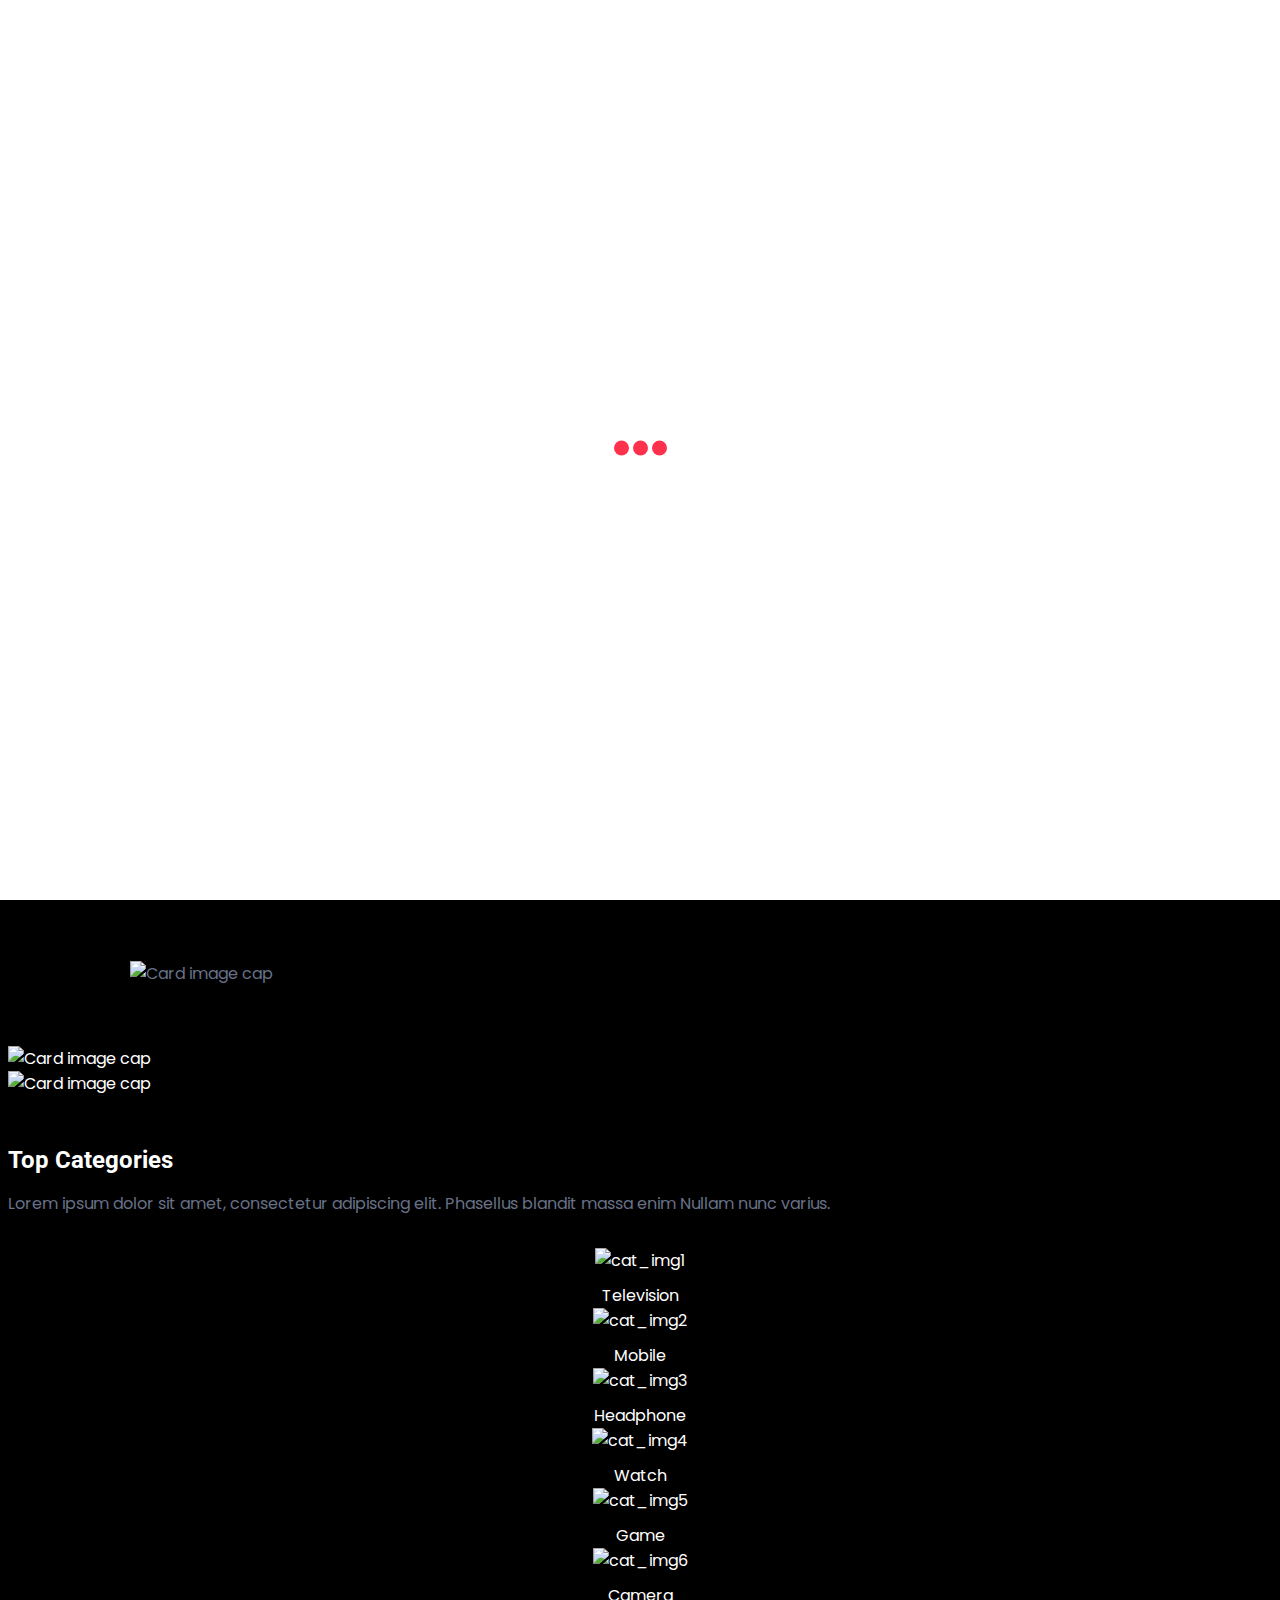
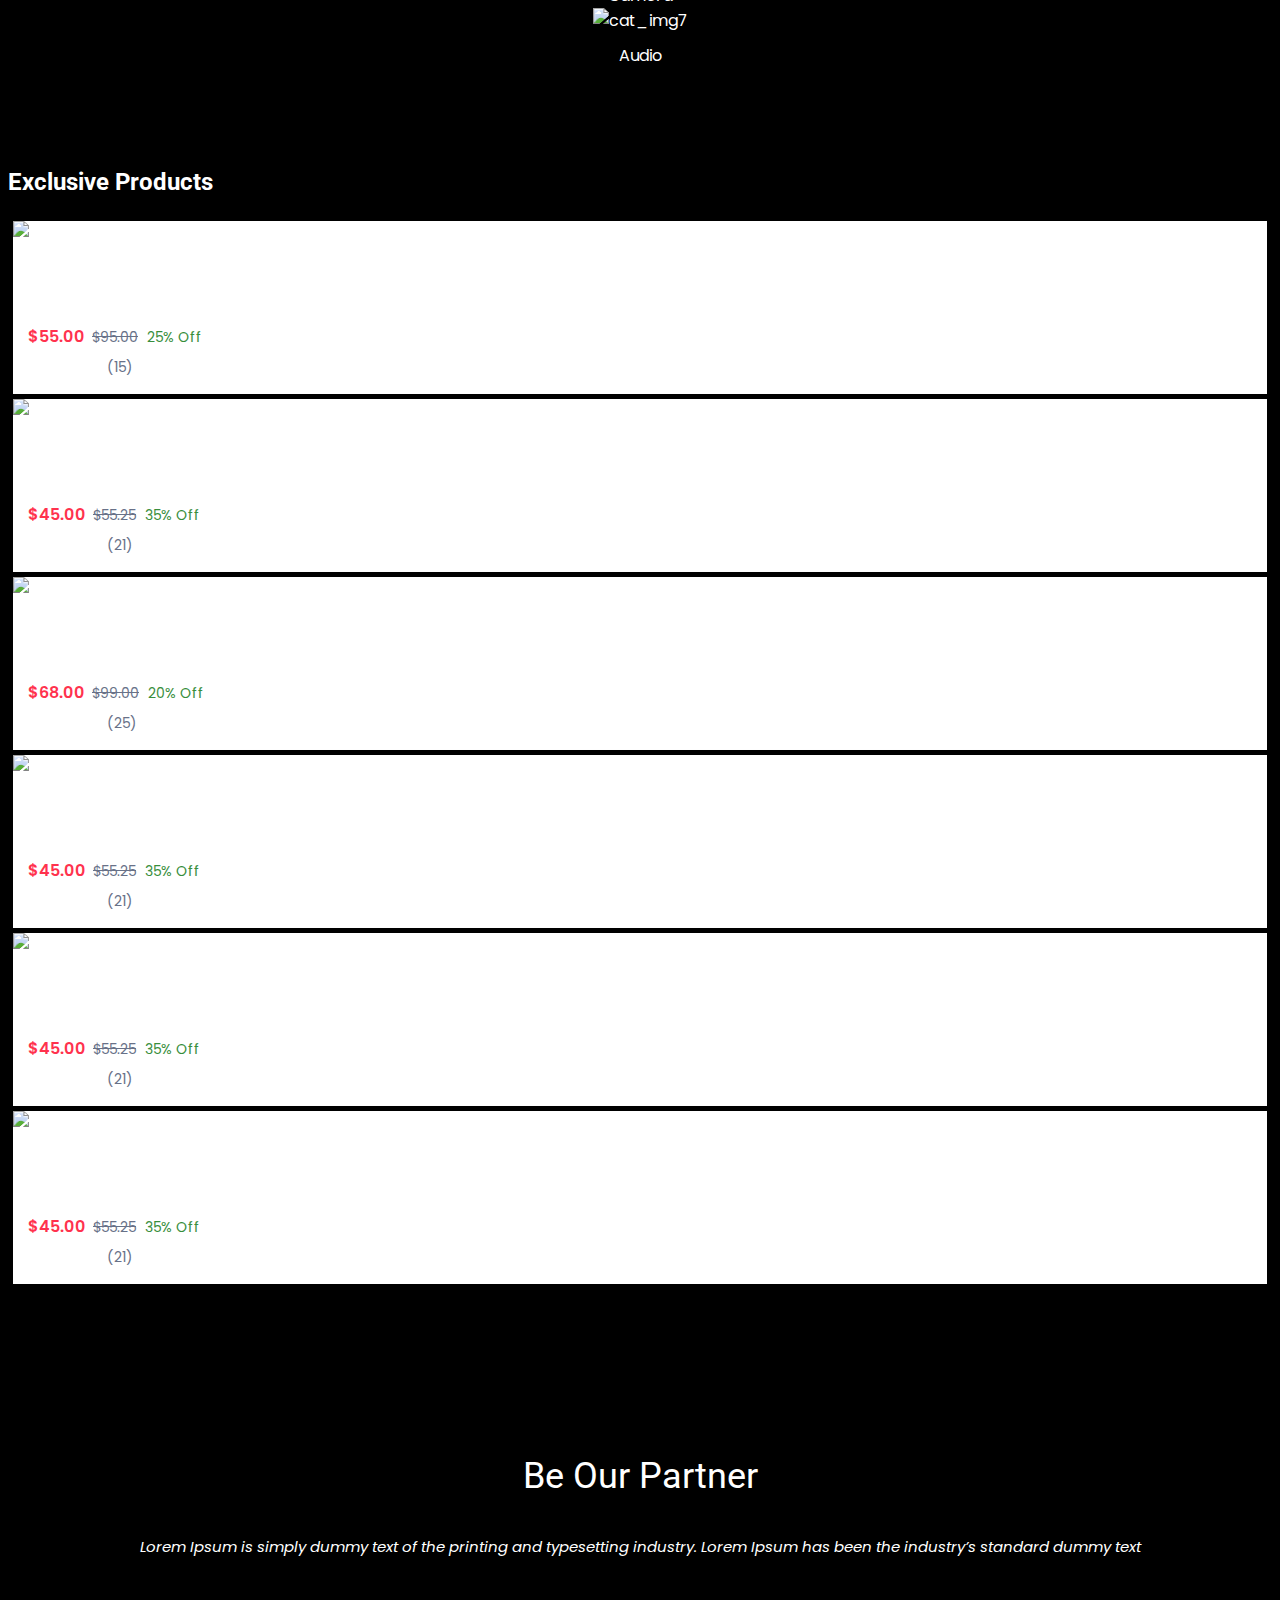
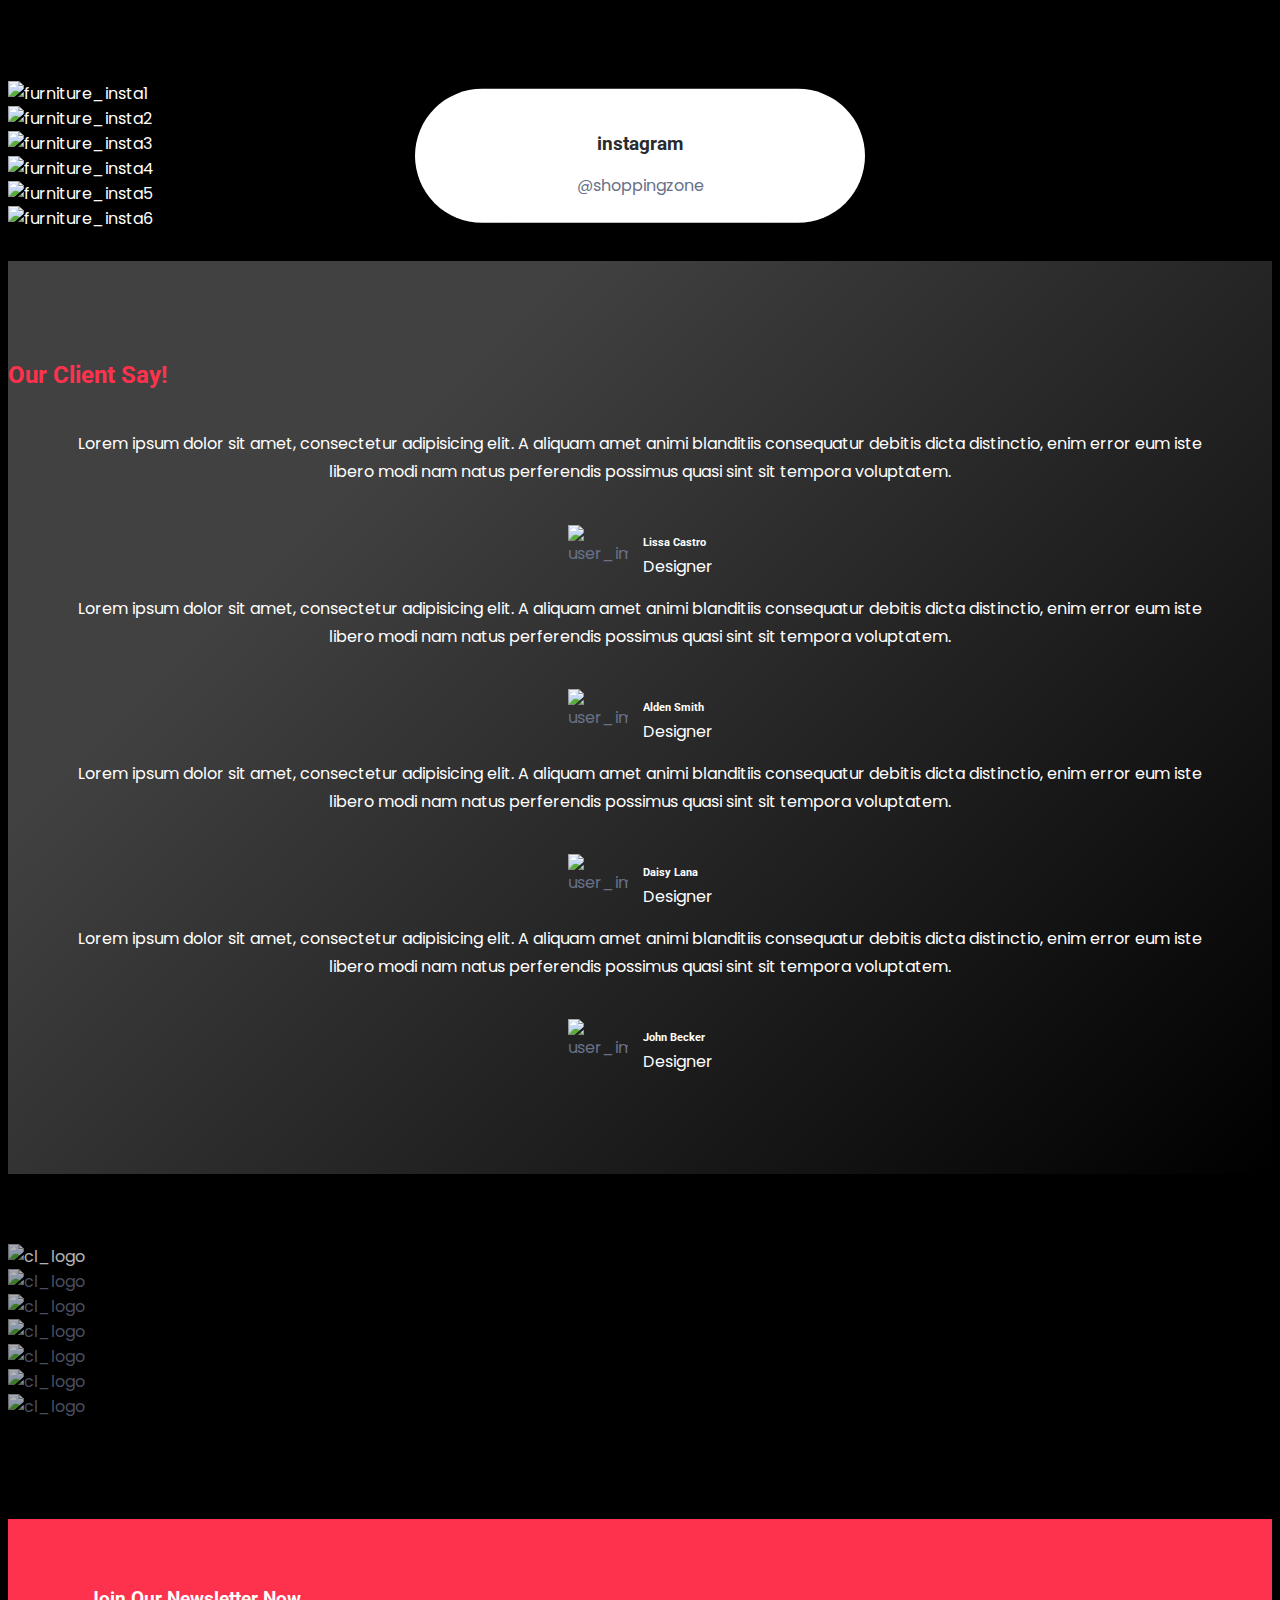
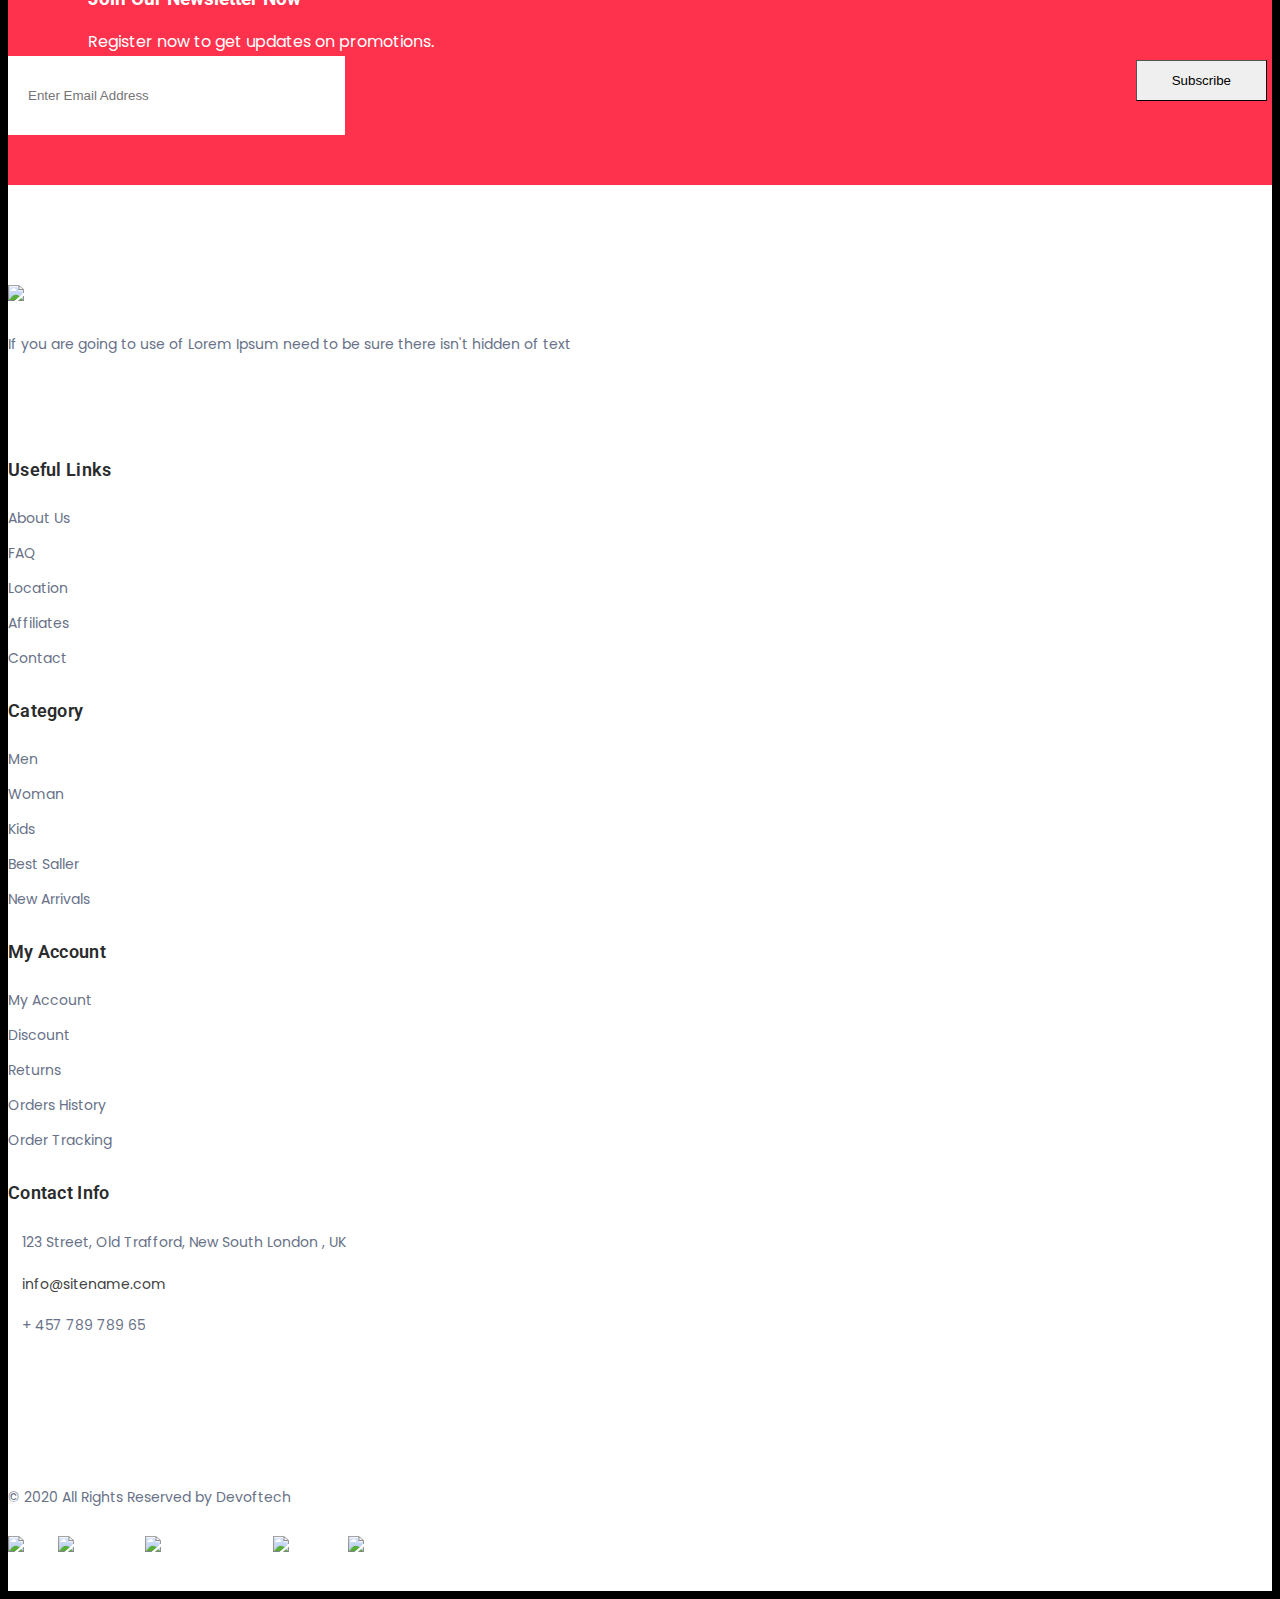
==== commit 94fe98e9: "first commit" ====
--- a/index.html
+++ b/index.html
@@ -325,7 +325,7 @@
       <div class="bottom_header main_menu_uppercase border-top  main_menu_uppercase" style="background: rgba(0, 0, 0, 0.5);z-index:999; margin-top:-1px;">
         <div class="container ">         
               <nav class="navbar navbar-expand-lg" id="set">
-               <img src="assets\images\logo\four_w.png" style="position:absolute;width:80px; margin-left:-426px">
+               
                 <button
                   class="navbar-toggler side_navbar_toggler"
                   type="button"
@@ -692,7 +692,7 @@
 </div>
  END SECTION BANNER -->      
 <div class="log" style="padding-top:2rem">
-           <img class="log-img" src="assets/images/logo/one_w.png" alt="Card image cap" style="width:100%;">
+           <img class="log-img" src="assets/images/logo/one_w.png" alt="Card image cap" >
            <br><br>
         
       </div>
@@ -1216,7 +1216,7 @@
   </section>
 
       <!--End Join Our Team-->
-      <div class="section small_pt small_pb">
+      <div class="section small_pt small_pb" style="margin-top:-50px">
 	<div class="container-fluid p-0">
         <div class="row no-gutters">
         	<div class="col-12">
@@ -1276,7 +1276,7 @@
 </div>
       <!-- START SECTION TESTIMONIAL -->
       <div class="section" style="background-color: #000000;
-background-image: linear-gradient(315deg, #000000 0%, #414141 74%); top:-60px">
+background-image: linear-gradient(315deg, #000000 0%, #414141 74%); top:-20px">
         <div class="container">
           <div class="row justify-content-center">
             <div class="col-md-6">
